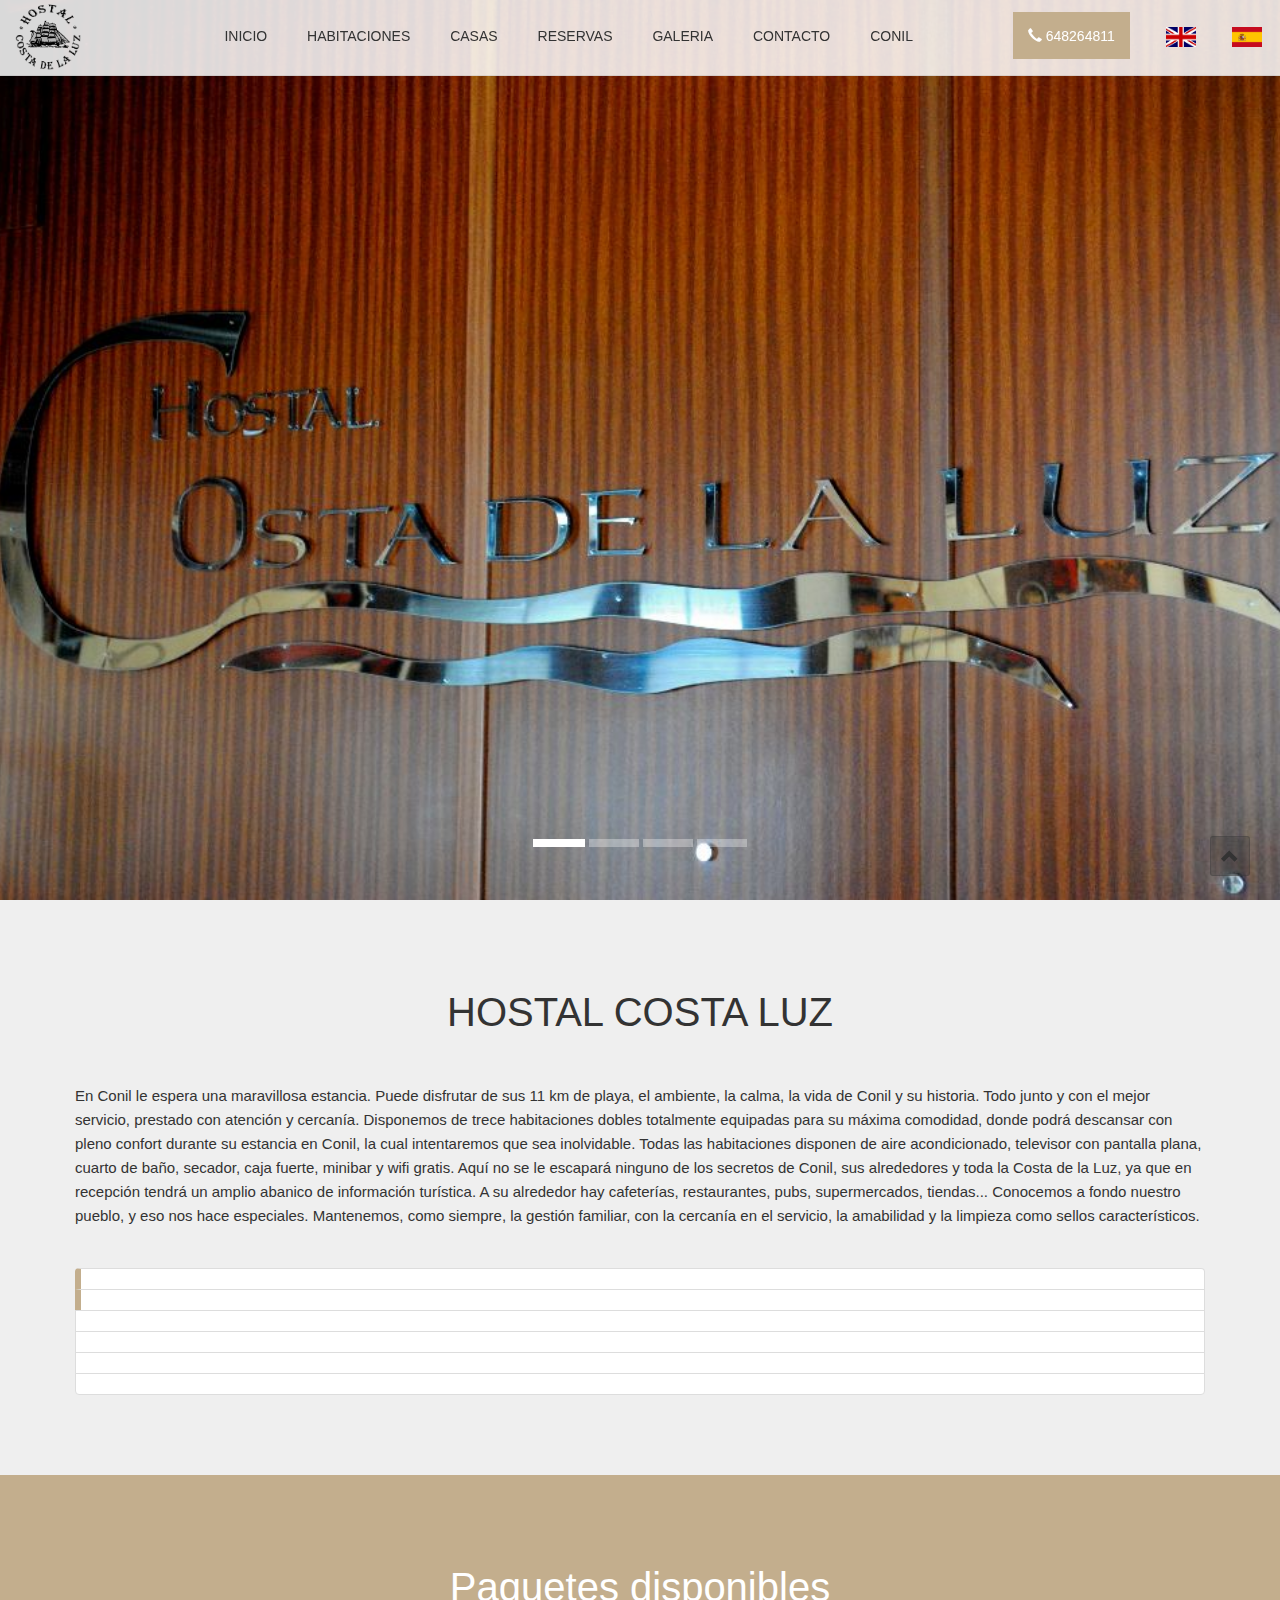
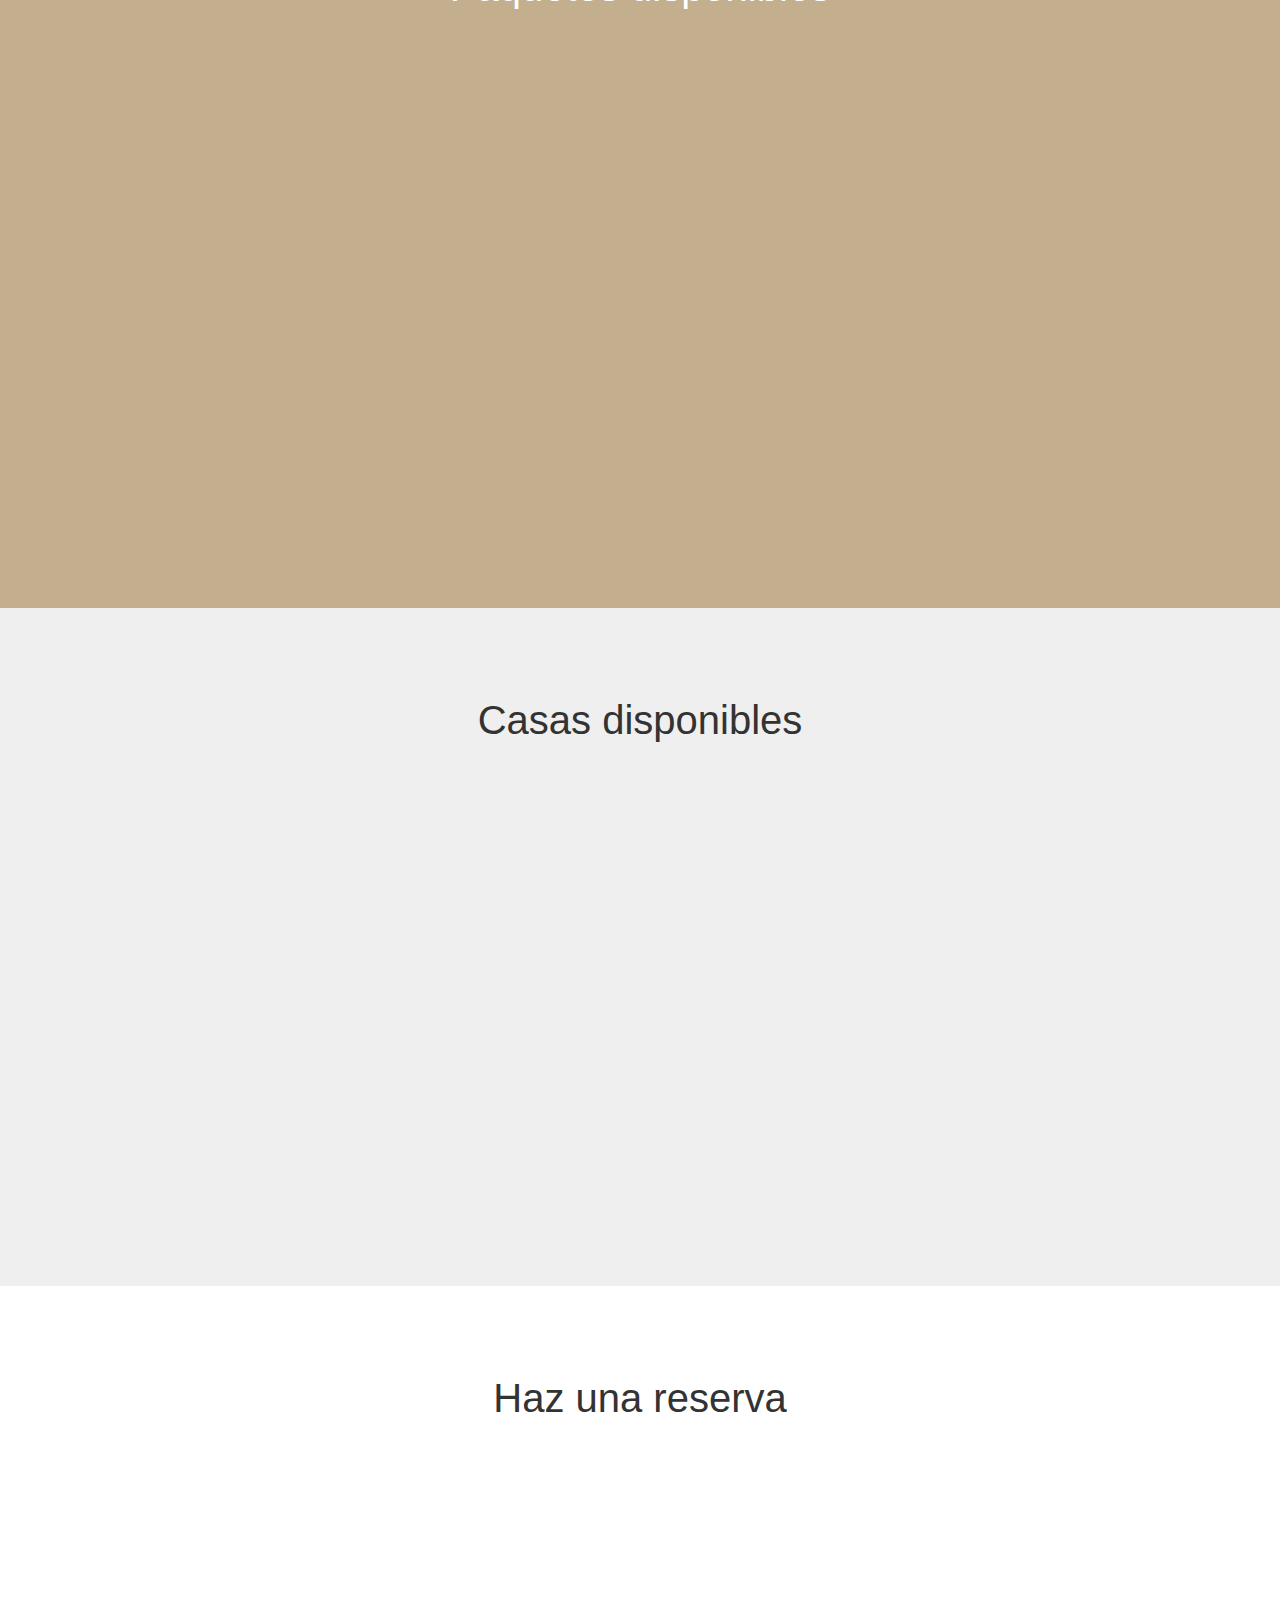
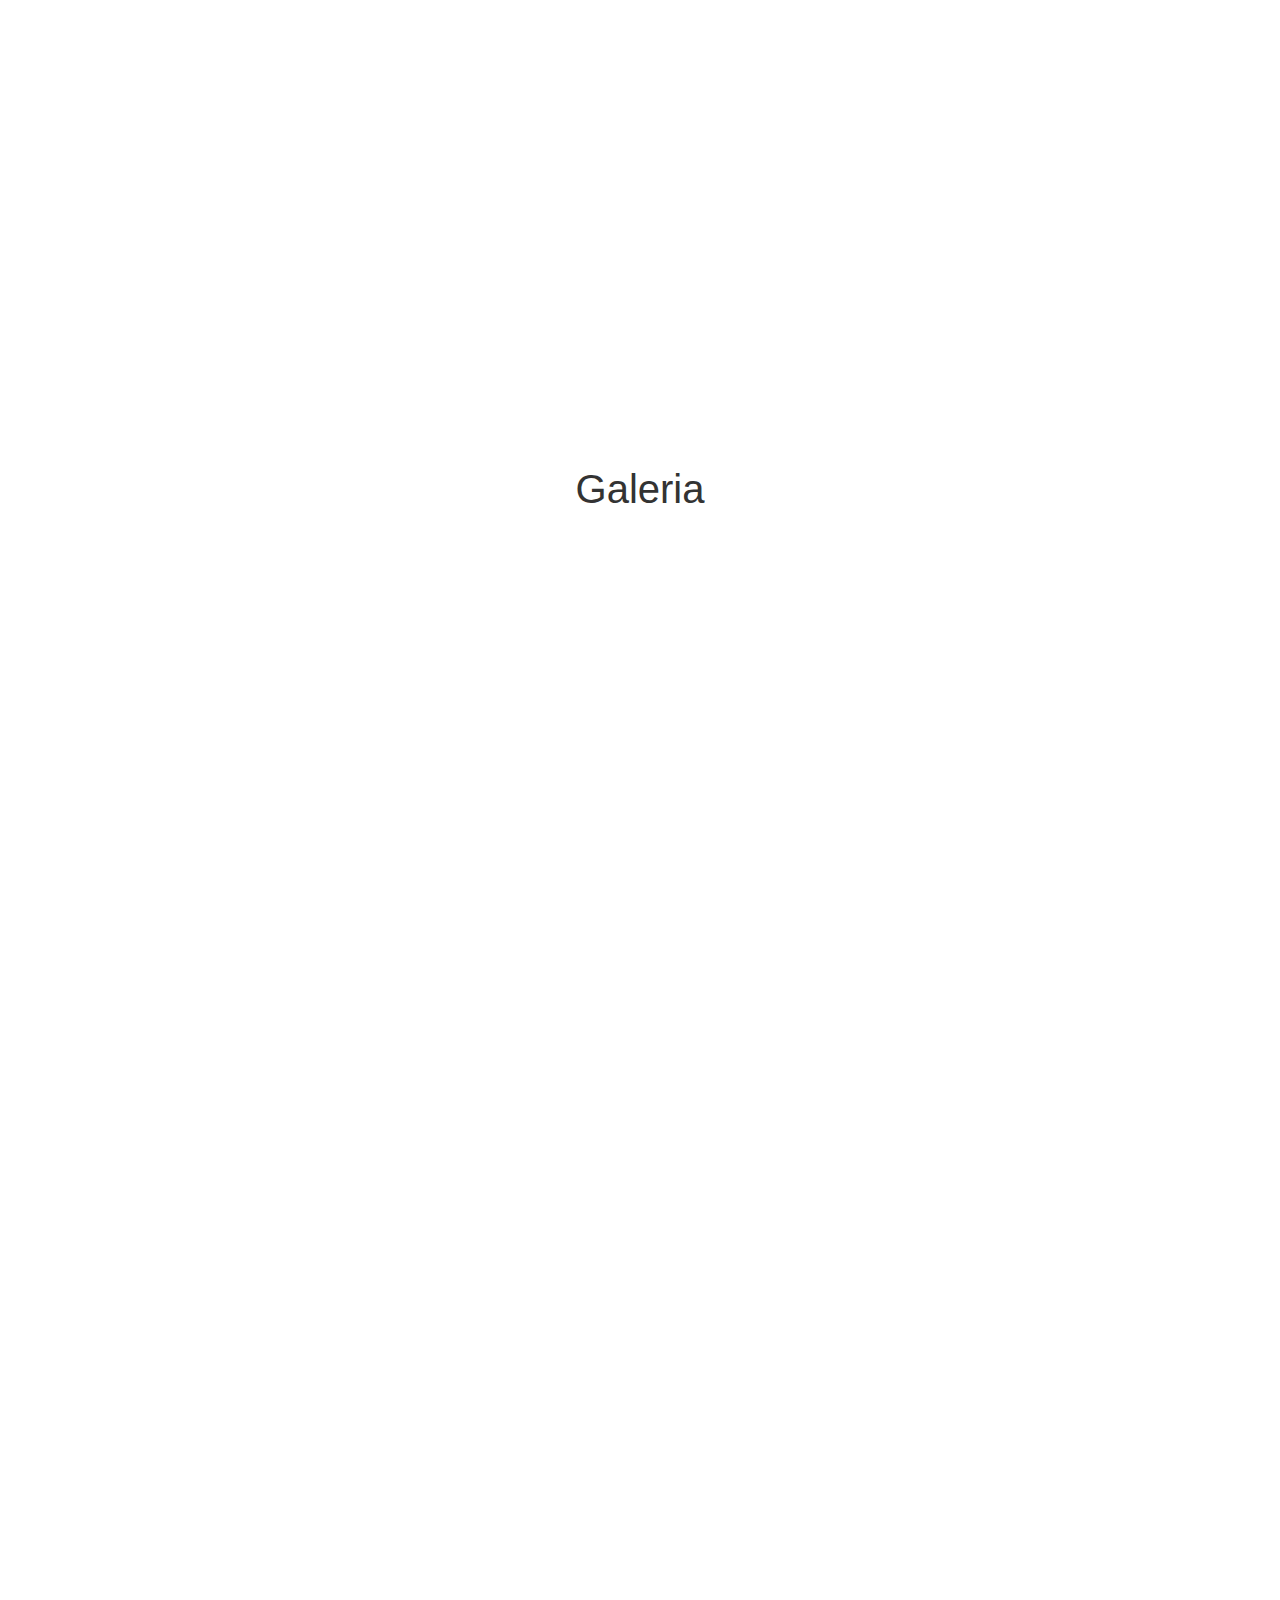
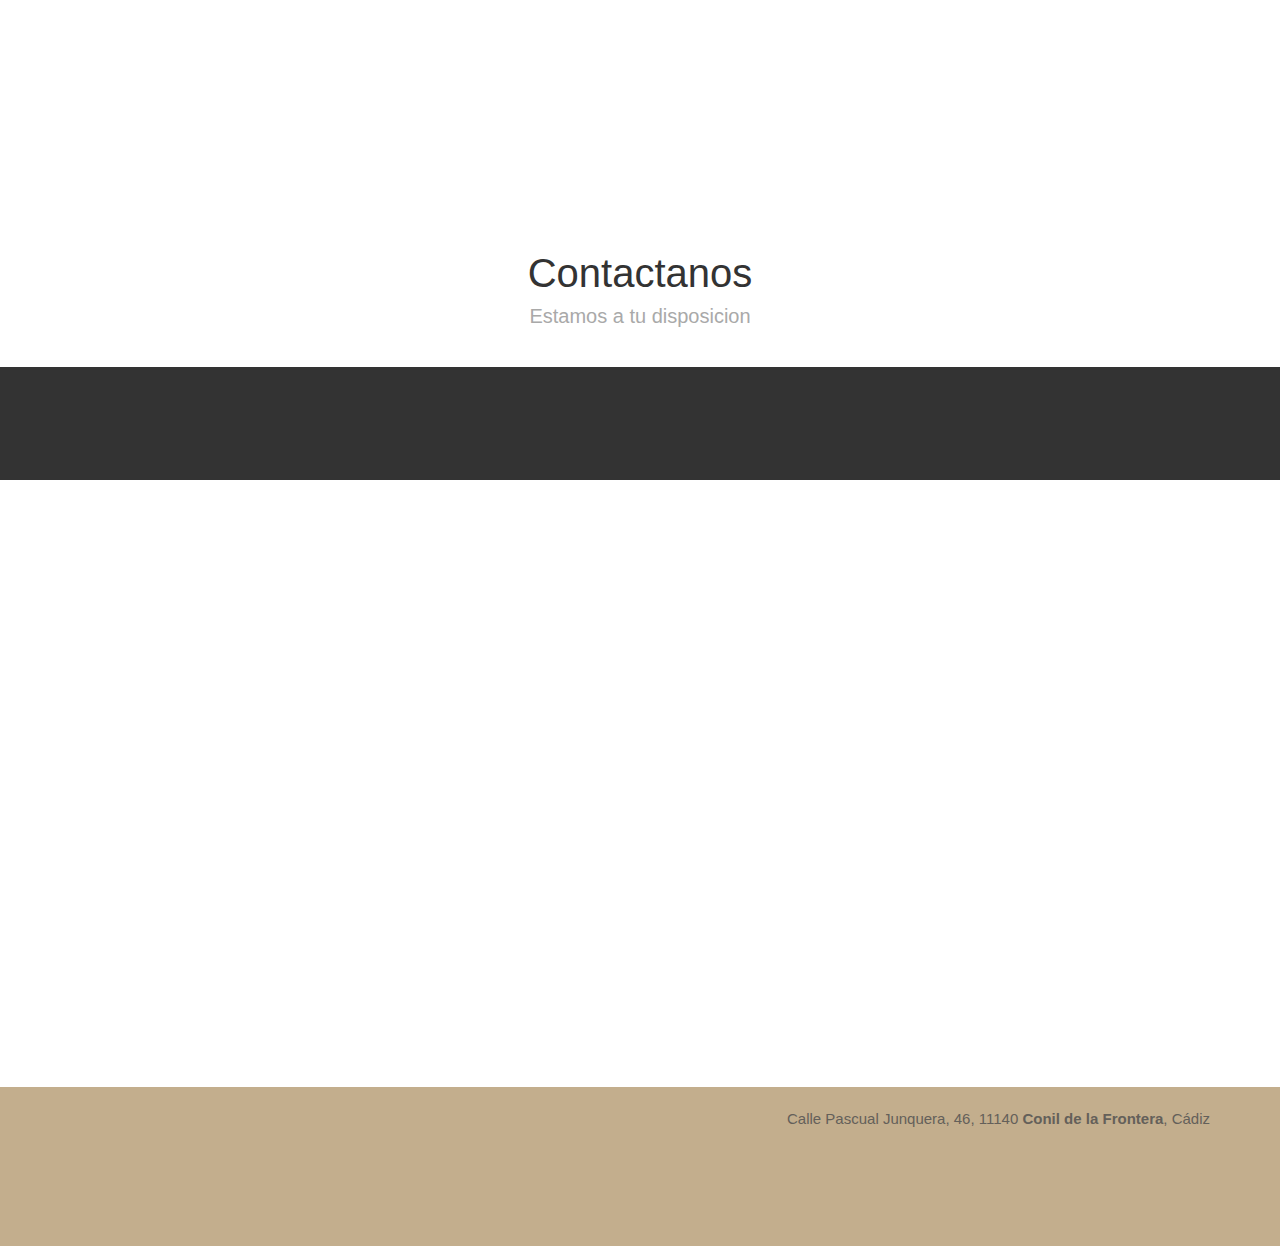
==== index.html @ dbd5adc0 "- Cambiar color principal por el solicitado. - Añadir Inicio al menú. - Cambiar posición descripción" ====
<!DOCTYPE html>
<html lang="en">
  <head>
    <meta charset="utf-8">
    <meta http-equiv="X-UA-Compatible" content="IE=edge">
    <meta name="viewport" content="width=device-width, initial-scale=1">
    <title>Hostal Costa Luz</title>

    <link rel="stylesheet" href="css/bootstrap.min.css"><!-- Bootstrap -->
	<link rel="stylesheet" href="css/slider.css"><!-- Include slider stylesheet -->
	<link rel="stylesheet" href="css/menu.css"><!-- Include menu stylesheet -->
	<link rel="stylesheet" href="css/lightbox.css" /><!-- Lightbox -->
	<link rel="stylesheet" href="css/dtpicker.css" /><!-- Datepicker -->
    <link rel="stylesheet" href="css/ui-spinner.css" /><!-- Spinner -->
	<link rel="stylesheet" href="css/animate.css"><!-- Aimation WOW -->
	<link rel="stylesheet" href="css/custom.css"><!-- Include Custom stylesheet -->
	<link rel="stylesheet" href="css/color.css"><!-- Include Color Basic stylesheet -->
	<link rel="stylesheet" href="css/media-query.css"><!-- Include Media querys stylesheet -->

  </head>
  <body ondragstart="return false;">
	<nav id="menu-nav" class="menu-nav">
    <a href="index.html"><img class="logo-size logo-line" src="images/logo_menu.png" /></a>
		 <ul style="padding: 0 0 0 100px;">
		 	 	<li><a data-i18n="home" href="index.html">Inicio</a></li>
		    <li><a data-i18n="package-menu" data-link="#package" href="#">Habitaciones</a></li>
		    <li><a data-i18n="houses-menu" data-link="#houses" href="#">Casas</a></li>
		    <li><a data-i18n="reservation-menu" data-link="#reservation" href="#">Reservas</a></li>
		    <li><a data-i18n="gallery-menu" data-link="#gallery" href="#">Galeria</a></li>
		    <li><a data-i18n="contact-menu" data-link="#contact" href="#">Contacto</a></li>
		    <li><a data-link="#conil" href="#">Conil</a></li>
		    <li class="li-phone" style="left: 80px"><h5 style="align-content: right;"><span class="icon glyphicon glyphicon-earphone"></span> 648264811</h5></li>
        <li class="language-line switch-locale"><a href="#" data-locale="es"><img class="language" src="images/spain.png"/></a></li>
        <li class="language-line switch-locale"><a href="#" data-locale="en"><img class="language" src="images/union-jack.jpg"/></a></li>
				<li><a href="#" class="top-button show"><span class="icon-top glyphicon glyphicon-chevron-up"></span></a></li>

		</ul>
	</nav>
	<div class="slider" id="top">
		<div class="slide" id="img1"><img style='height:100%;width:100%' src="images/hostalcostaluz/XXXX (20).jpeg"/>
			<div class="slidecontent">
			</div>
		</div> <!-- /.slide -->
		<div class="slide" id="img2"><img style='height:100%;width:100%' src="images/hostalcostaluz/XXXX3.jpeg"/>
			<div class="slidecontent">
			</div>
		</div> <!-- /.slide -->
		<div class="slide" id="img3"><img style='height:100%;width:100%' src="images/hostalcostaluz/XXXX (6).jpeg"/>
			<div class="slidecontent">
			</div>
		</div> <!-- /.slide -->
		<div class="slide" id="img4"><img style='height:100%;width:100%' src="images/hostalcostaluz/XXXX (49).jpeg"/>
			<div class="slidecontent">	
			</div>
		</div> <!-- /.slide -->
	</div> <!-- /.slider -->

	<section id="description" class="section-grey">
		<div class="container"> 
			<div class="row">
				<div class="col-sm-12 col-md-12">
					<h2 class="section-title">HOSTAL COSTA LUZ</h2>
				</div>
			</div>
			<div class="row">
				<div class="col-sm-12 col-md-12">
					<div data-i18n="hostal-description" class="description">

						En Conil le espera una maravillosa estancia. Puede disfrutar de sus 11 km de playa, el ambiente, la calma, la vida de Conil y su historia. Todo junto y con el mejor servicio, prestado con atención y cercanía. Disponemos de trece habitaciones dobles totalmente equipadas para su máxima comodidad, donde podrá descansar con pleno confort durante su estancia en Conil, la cual intentaremos que sea inolvidable. Todas las habitaciones disponen de aire acondicionado, televisor con pantalla plana, cuarto de baño, secador, caja fuerte, minibar y wifi gratis. Aquí no se le escapará ninguno de los secretos de Conil, sus alrededores y toda la Costa de la Luz, ya que en recepción tendrá un amplio abanico de información turística. A su alrededor hay cafeterías, restaurantes, pubs, supermercados, tiendas... Conocemos a fondo nuestro pueblo, y eso nos hace especiales. Mantenemos, como siempre, la gestión familiar, con la cercanía en el servicio, la amabilidad y la limpieza como sellos característicos.

					</div>
				</div>
				<div class="col-sm-12 col-md-12">
					<div class="description">
						<ul>
							<li class="list-group-item bl-primary"><span data-i18n="[html]rules1"></span></li>
							<li class="list-group-item bl-primary"><span data-i18n="[html]rules4"></span></li>
							<li class="list-group-item"><span data-i18n="rules2"></span></li>
							<li class="list-group-item"><span data-i18n="rules3"></span></li>
							<li class="list-group-item"><span data-i18n="rules5"></span></li>
							<li class="list-group-item"><span data-i18n="rules6"></span></li>
						</ul>
					</div>
				</div>

			</div>
		</div>
	</section>


			<!--h2 class="section-title">HOSTAL COSTA LUZ</h2-->
		<!--div data-i18n="hostal-description" class="description">

En Conil le espera una maravillosa estancia. Puede disfrutar de sus 11 km de playa, el ambiente, la calma, la vida de Conil y su historia. Todo junto y con el mejor servicio, prestado con atención y cercanía. Disponemos de trece habitaciones dobles totalmente equipadas para su máxima comodidad, donde podrá descansar con pleno confort durante su estancia en Conil, la cual intentaremos que sea inolvidable. Todas las habitaciones disponen de aire acondicionado, televisor con pantalla plana, cuarto de baño, secador, caja fuerte, minibar y wifi gratis. Aquí no se le escapará ninguno de los secretos de Conil, sus alrededores y toda la Costa de la Luz, ya que en recepción tendrá un amplio abanico de información turística. A su alrededor hay cafeterías, restaurantes, pubs, supermercados, tiendas... Conocemos a fondo nuestro pueblo, y eso nos hace especiales. Mantenemos, como siempre, la gestión familiar, con la cercanía en el servicio, la amabilidad y la limpieza como sellos característicos.

		</div-->
		<!--div  style="padding-bottom:50px;" class="col-md-12">
			<h3 style="font-size:30px; padding-top:50px;" class="section-sub-title" data-i18n="rules">Mas información</h3>
			<div style="padding-right:0px;"class="col-md-6">
					<ul>
						<li class="list-group-item"><span data-i18n="[html]rules1"></span></li>
						<li class="list-group-item"><span data-i18n="rules2"></span></li>
						<li class="list-group-item"><span data-i18n="rules3"></span></li>
					</ul>
			</div>
			<div style="padding-left:0px;" class="col-md-6">
					<ul>
						<li class="list-group-item"><span data-i18n="[html]rules4"></span></li>
						<li class="list-group-item"><span data-i18n="rules5"></span></li>
						<li class="list-group-item"><span data-i18n="rules6"></span></li>
					</ul>
			</div>
		</div-->
	<section id="package" class="section-primary">
		<div class="container"> 
			<h2 class="section-title" data-i18n="package-title">Paquetes disponibles</h2>
		</div>
		<div class="container">
			<div class="row">
			  <div class="col-md-3">
				  <div class="box wow fadeInDown" data-wow-duration="1s" data-wow-delay="0.3s">
					<span class="title">
					<div class="economicslider">	
						<div class="economicslide" id="economic1"><img style='height:184px;width:100%' src="images/hostalcostaluz/Economica/XXXX (13).jpeg" /></div>
						<div class="economicslide" id="economic2"><img class="slide" style='height:184px;width:100%' src="images/hostalcostaluz/Economica/XXXX (44).jpeg" alt="img sample" /></div>
						<div class="economicslide" id="economic4"><img class="slide" style='height:184px;width:100%' src="images/hostalcostaluz/Economica/XXXX (16).jpeg" alt="img sample" /></div>
						<div class="economicslide" id="economic4"><img class="slide" style='height:184px;width:100%' src="images/hostalcostaluz/Economica/XXXX (19).jpeg" alt="img sample" /></div>

						<a class="prev" onclick="plusSlides(-1)">&#10094;</a>
  						<a class="next" onclick="plusSlides(1)">&#10095;</a>
					</div>
					<span data-i18n="economic">Economica</span></span>
					<span class="text" data-i18n="economic-description">Habitaciones interiores con cama matrimonio o dos camas en planta baja, con vistas a un patio sevillano</span>
					<a target="_blank" href="https://conilhospeda.com/hostal-costa-de-la-luz/" class="btn btn-reverse btn-ofertas"><span class="glyphicon glyphicon-ok"></span><span class="hidden-xs" data-i18n="offer-button"></span></a>
				  </div>
			  </div>
			  <div class="col-md-3">
				  <div class="box wow fadeInDown" data-wow-duration="1s" data-wow-delay="0.4s">
					<span class="title">
					<div class="estandarslider">	
						<div class="estandarslide" id="economic1"><img style='height:184px;width:100%' src="images/hostalcostaluz/Estandar/XXXX (29).jpeg" alt="img sample" /></div>
						<div class="estandarslide" id="economic1"><img style='height:184px;width:100%' src="images/hostalcostaluz/Estandar/XXXX (24).jpeg" alt="img sample" /></div>
						<div class="estandarslide" id="economic1"><img style='height:184px;width:100%' src="images/hostalcostaluz/Estandar/XXXX (23).jpeg" alt="img sample" /></div>
						<div class="estandarslide" id="economic1"><img style='height:184px;width:100%' src="images/hostalcostaluz/Estandar/XXXX (30).jpeg" alt="img sample" /></div>

						<a class="prev" onclick="plusSlides2(-1)">&#10094;</a>
  						<a class="next" onclick="plusSlides2(1)">&#10095;</a>
					</div>
					<span data-i18n="estandar">Estandar</span></span>
					<span class="text" data-i18n="estandar-description">Habitaciones interiores con dos camas o cama de matrimonio, en primera y segunda planta</span>
					<a target="_blank" href="https://conilhospeda.com/hostal-costa-de-la-luz/" class="btn btn-reverse btn-ofertas"><span class="glyphicon glyphicon-ok"></span><span class="hidden-xs" data-i18n="offer-button"></span></a>
				  </div>
			  </div>
			  <div class="col-md-3">
				  <div class="box wow fadeInDown" data-wow-duration="1s" data-wow-delay="0.5s">
					<span class="title">
					<div class="exteriorslider">	
						<div class="exteriorslide" id="economic1"><img style='height:184px;width:100%' src="images/hostalcostaluz/Exterior/XXXX (47).jpeg" alt="img sample" /></div>
						<div class="exteriorslide" id="economic1"><img style='height:184px;width:100%' src="images/hostalcostaluz/Exterior/XXXX (46).jpeg" alt="img sample" /></div>
						<div class="exteriorslide" id="economic1"><img style='height:184px;width:100%' src="images/hostalcostaluz/Exterior/XXXX (45).jpeg" alt="img sample" /></div>

						<a class="prev" onclick="plusSlides3(-1)">&#10094;</a>
  						<a class="next" onclick="plusSlides3(1)">&#10095;</a>
					</div>
					<span data-i18n="exterior">Exterior</span></span>
					<span class="text" data-i18n="exterior-description">Habitaciones exteriores de dos camas o cama matrimonio, en primera o segunda planta</span>
					<a target="_blank" href="https://conilhospeda.com/hostal-costa-de-la-luz/" class="btn btn-reverse btn-ofertas"><span class="glyphicon glyphicon-ok"></span><span class="hidden-xs" data-i18n="offer-button"></span></a>
				  </div>
			  </div>
			  <div class="col-md-3">
				  <div class="box wow fadeInDown" data-wow-duration="1s" data-wow-delay="0.5s">
					<span class="title">
					<div class="familyslider">	
						<div class="familyslide" id="economic1"><img style='height:184px;width:100%' src="images/hostalcostaluz/Familiar/XXXX (37).jpeg" alt="img sample" /></div>
						<div class="familyslide" id="economic2"><img style='height:184px;width:100%' src="images/hostalcostaluz/Familiar/XXXX (38).jpeg" alt="img sample" /></div>
						<div class="familyslide" id="economic2"><img style='height:184px;width:100%' src="images/hostalcostaluz/Familiar/XXXX (32).jpeg" alt="img sample" /></div>
						<div class="familyslide" id="economic2"><img style='height:184px;width:100%' src="images/hostalcostaluz/Familiar/XXXX (39).jpeg" alt="img sample" /></div>

						<a class="prev" onclick="plusSlides4(-1)">&#10094;</a>
  						<a class="next" onclick="plusSlides4(1)">&#10095;</a>
					</div>
					<span data-i18n="family">Familiar</span></span>
					<span class="text" data-i18n="family-description">Habitación para 4 personas</span>
					<a target="_blank" href="https://conilhospeda.com/hostal-costa-de-la-luz/" class="btn btn-reverse btn-ofertas"><span class="glyphicon glyphicon-ok"></span><span class="hidden-xs" data-i18n="offer-button"></span></a>
				  </div>
			  </div>
			</div>
		</div>
	</section>

	<section id="houses" class="section-grey">
		<div class="container"> 
			<h2 class="section-title" data-i18n="houses-title">Casas disponibles</h2>
		</div>
		<div class="container">
			<div class="row">
			  <div class="col-md-4">
				  <div class="box wow fadeInDown" data-wow-duration="1s" data-wow-delay="0.3s">
					<span class="title">
					<img style='height:184px;width:100%' src="images/SERGIO Y LAURA/CASA SERGIO Y LAURA (14).jpg" alt="img sample" />
					<span data-i18n="sergiolaura-menu"> Casa Sergio y Laura</span></span>
					<span class="text" data-i18n="sergioylaura">Habitaciones interiores con cama matrimonio o dos camas en planta baja, con vistas a un patio sevillano</span>
					<button type="button" onclick = 'window.location.href="casasergiolaura.html"' class="btn btn-reverse"><span class="glyphicon glyphicon-ok"></span><span class="hidden-xs" data-i18n="info-button"></span></button>
				  </div>
			  </div>
			  <div class="col-md-4">
				  <div class="box wow fadeInDown" data-wow-duration="1s" data-wow-delay="0.4s">
					<span class="title"><img style='height:184px;width:100%' src="images/VIRGINIA/casa rural (23).jpg" alt="img sample" /><span data-i18n="virginia-menu">Casa Virginia</span></span>
					<span class="text" data-i18n="virginia">Habitaciones interiores con dos camas o cama de matrimonio, en primera y segunda planta</span>
					<button type="button" onclick = "window.location.href='casavirginia.html'" class="btn btn-reverse"><span class="glyphicon glyphicon-ok"></span><span class="hidden-xs" data-i18n="info-button"></span></button>
				  </div>
			  </div>
			  <div class="col-md-4">
				  <div class="box wow fadeInDown" data-wow-duration="1s" data-wow-delay="0.5s">
					<span class="title"><img style='height:184px;width:100%' src="images/MARINA DOR/580_592ec39b7f46885c43e42ca2926a95cd_s[1].jpg" alt="img sample" /><span data-i18n="marina-menu">Marina d'Or</span></span>
					<span class="text" data-i18n="marinador">Habitaciones exteriores de dos camas o cama matrimonio, en primera o segunda planta</span>
					<button type="button" onclick = "window.location.href='marinador.html'" class="btn btn-reverse"><span class="glyphicon glyphicon-ok"></span><span class="hidden-xs" data-i18n="info-button"></span></button>
				  </div>
			  </div>
			</div>
		</div>
	</section>
	
	<section id="reservation">

		<div class="container">
			<h2 class="section-title mb-50" data-i18n="reserve-title">Haz una reserva</h2>
			<!--h3 class="section-sub-title" data-i18n="reserve-subtitle"></h3-->
		</div>

			<iframe id="iframe1" class="iframe-reserva" src="https://conilhospeda.com/embed/hostal-costa-de-la-luz/" width="100%" height="500px" border=0></iframe>

	</section>

	<section id="gallery" class="gallery-block">
		<div class="container">
			<h2 class="section-title mb-50" data-i18n="gallery-title">Galeria</h2>
		</div>
		<div class="row">
			<!-- first-columnn  -->
			<div class="col-lg-6 col-md-12">
			  <div class="row">
				<a href="images/hostalcostaluz/XXXX (1).jpeg" data-lightbox="gallery" data-title="Hostal Costa de la Luz" class="image-gallery wow fadeInDown" data-wow-duration="1s" data-wow-delay="0.1s">
				  <img style='height:900px;width:100%' src="images/hostalcostaluz/XXXX (1).jpeg" class="img-responsive"/>
				  <span class="cover"><span class="icon-view">+</span></span>
				  <span class="border-cover"></span>
				</a>
			  </div>
			</div>
			<!-- end-first-columnn  -->
			<!-- second-columnn  -->
			<div class="col-lg-6 col-md-12">
				<!-- first-row  -->
				<div class="row">
				  <div class="col-sm-4 col-md-4">
					<a href="images/hostalcostaluz/XXXX (2).jpeg" data-lightbox="gallery" data-title="Hostal Costa de la Luz" class="image-gallery wow fadeInDown" data-wow-duration="1s" data-wow-delay="0.2s">
					  <img style='height:450px;width:100%' src="images/hostalcostaluz/XXXX (2).jpeg" class="img-responsive" alt="img Sample" />
					  <span class="cover"><span class="icon-view">+</span></span>
					  <span class="border-cover"></span>
					</a>
				  </div>
				  <div class="col-sm-4 col-md-4">
					<a href="images/hostalcostaluz/XXXX.jpeg" data-lightbox="gallery" data-title="Hostal Costa de la Luz" class="image-gallery wow fadeInDown" data-wow-duration="1s" data-wow-delay="0.3s">
					  <img style='height:450px;width:100%' src="images/hostalcostaluz/XXXX.jpeg" class="img-responsive" alt="img Sample" />
					  <span class="cover"><span class="icon-view">+</span></span>
					  <span class="border-cover"></span>
					</a>
				  </div>
				  <div class="col-sm-4 col-md-4">
					<a href="images/hostalcostaluz/Familiar/XXXX (39).jpeg" data-lightbox="gallery" data-title="Hostal Costa de la Luz" class="image-gallery wow fadeInDown" data-wow-duration="1s" data-wow-delay="0.4s">
					  <img style='height:450px;width:100%' src="images/hostalcostaluz/Familiar/XXXX (39).jpeg" class="img-responsive" alt="img Sample" />
					  <span class="cover"><span class="icon-view">+</span></span>
					  <span class="border-cover"></span>
					</a>
				  </div>
				</div>
				<!-- end-first-row  -->
				<!-- second-row  -->
				<div class="row">
				  <div class="col-xs-12 col-sm-4 col-md-4">
					<a href="images/hostalcostaluz/XXXX (4).jpeg" data-lightbox="gallery" data-title="Hostal Costa de la Luz" class="image-gallery wow fadeInDown" data-wow-duration="1s" data-wow-delay="0.5s">
					  <img style='height:450px;width:100%' src="images/hostalcostaluz/XXXX (4).jpeg" class="img-responsive" alt="img Sample" />
					  <span class="cover"><span class="icon-view">+</span></span>
					  <span class="border-cover"></span>
					</a>
				  </div>
				  <div class="col-xs-12 col-sm-4 col-md-4">
					<a href="images/hostalcostaluz/DSC_0186A.jpg" data-lightbox="gallery" data-title="Hostal Costa de la Luz" class="image-gallery wow fadeInDown" data-wow-duration="1s" data-wow-delay="0.6s">
					  <img style='height:450px;width:100%' src="images/hostalcostaluz/DSC_0186A.jpg" class="img-responsive" alt="img Sample" />
					  <span class="cover"><span class="icon-view">+</span></span>
					  <span class="border-cover"></span>
					</a>
				  </div>
				  <div class="col-xs-12 col-sm-4 col-md-4">
					<a href="images/hostalcostaluz/DSC_0185A.jpg" data-lightbox="gallery" data-title="Hostal Costa de la Luz" class="image-gallery wow fadeInDown" data-wow-duration="1s" data-wow-delay="0.7s">
					  <img style='height:450px;width:100%' src="images/hostalcostaluz/DSC_0185A.jpg" class="img-responsive" alt="img Sample" />
					  <span class="cover"><span class="icon-view">+</span></span>
					  <span class="border-cover"></span>
					</a>
				  </div>
				</div>
			</div>
		</div>
		<div class="row hidden-xs hidden-sm">
		  <div class="col-sm-6 col-md-12 col-lg-12">
			<div class="row">
			  <div class="col-md-3">
				<a href="images/hostalcostaluz/DSC_0424a.jpg" data-lightbox="gallery" data-title="Hostal Costa de la Luz" class="image-gallery wow fadeInDown" data-wow-duration="1s" data-wow-delay="0.8s">
				  <img style='height:100%;width:100%' src="images/hostalcostaluz/DSC_0424a.jpg" class="img-responsive" alt="img Sample" />
				  <span class="cover"><span class="icon-view">+</span></span>
				  <span class="border-cover"></span>
				</a>
			  </div>
			  <div class="col-md-3">
				<a href="images/hostalcostaluz/Exterior/XXXX (12).jpeg" data-lightbox="gallery" data-title="Hostal Costa de la Luz" class="image-gallery wow fadeInDown" data-wow-duration="1s" data-wow-delay="0.9s">
				  <img style='height:100%;width:100%' src="images/hostalcostaluz/Exterior/XXXX (12).jpeg" class="img-responsive" alt="img Sample" />
				  <span class="cover"><span class="icon-view">+</span></span>
				  <span class="border-cover"></span>
				</a>
			  </div>
			  <div class="col-md-3">
				<a href="images/hostalcostaluz/AAA.jpeg" data-lightbox="gallery" data-title="Hostal Costa de la Luz" class="image-gallery wow fadeInDown" data-wow-duration="1s" data-wow-delay="1s">
				  <img style='height:100%;width:100%' src="images/hostalcostaluz/AAA.jpeg" class="img-responsive" alt="img Sample" />
				  <span class="cover"><span class="icon-view">+</span></span>
				  <span class="border-cover"></span>
				</a>
			  </div>
			  <div class="col-md-3">
				<a href="images/hostalcostaluz/XXXX (6).jpeg" data-lightbox="gallery" data-title="Hostal Costa de la Luz" class="image-gallery wow fadeInDown" data-wow-duration="1s" data-wow-delay="1s">
				  <img style='height:100%;width:100%' src="images/hostalcostaluz/XXXX (6).jpeg" class="img-responsive" alt="img Sample" />
				  <span class="cover"><span class="icon-view">+</span></span>
				  <span class="border-cover"></span>
				</a>
			  </div>
			</div>
		  </div>
		</div>
	</section>
	<section id="contact">
		<div class="container-text">
			<h2 class="section-title" data-i18n="contact">Contactanos</h2>
			<h3 class="section-sub-title" data-i18n="contact-subtitle">Estamos a tu disposicion</h3>
		</div>
		<div class="block-container">
			<div class="box-header wow fadeInDown" data-wow-duration="1s" data-wow-delay="0.3s">
				<div class="container">
					<div class="row">
						<div class="col-md-12">
							<a class="icon-container">
								<span class="icon glyphicon glyphicon-earphone"></span>
								956 44 40 81
							</a>
							<a class="icon-container">
								<span class="icon glyphicon glyphicon-earphone"></span>
								648264811
							</a>
							<a class="icon-container">
								<span class="icon glyphicon glyphicon-send"></span>
								h.costadelaluz@telefonica.net
							</a>
							<a class="icon-container">
								<span class="icon glyphicon glyphicon-send"></span>
								info@hostalcostadelaluz.com
							</a>
						</div>
					</div>
				</div>
			</div>

			<!--<div class="form-container">
				<div class="container">
					<div class="row">
						<div class="col-md-10 col-md-offset-1">
							<form method="post" action="contacts.php" class="wow fadeInDown" data-wow-duration="1s" data-wow-delay="0.5s" data-toggle="validator">
								<div class="row">
									<div class="col-md-6">
										<input type="text" class="form-control" name="name" id="name" data-i18n="[placeholder]input-name" required>
									</div>
									<div class="col-md-6">
										<input type="text" class="form-control" name="lastname" id="lastname" data-i18n="[placeholder]input-lastname" required>
									</div>
									<div class="col-md-6">
										<input type="email" class="form-control" name="email" id="email" data-i18n="[placeholder]input-email" required>
									</div>
									<div class="col-md-6">
										<input type="tel" class="form-control" name="phone" id="phone" data-i18n="[placeholder]input-phone"" required>
									</div>
									<div class="col-md-12">
										<textarea class="form-control" name="message" id="message" rows="3" data-i18n="[placeholder]input-message" required></textarea>
										<button type="submit" class="btn btn-default btn-lg" data-i18n="message-button">Send Message</button>
									</div>
								</div>
							</form>
						</div>
					</div>
				</div>
			</div>-->
		</div>
		<div class="maps-container wow fadeInDown" data-wow-duration="1s" data-wow-delay="0.4s" id="map-canvas">
			<iframe src="https://www.google.com/maps/embed/v1/place?key=AIzaSyCqn1seDEQfKMNefp-PZXd7cHv0b2NkNzo&q=Hostal+Costa+de+la+Luz+Calle+Pascual+Junquera,Conil+de+la+Frontera+Cádiz" width="100%" height="600" frameborder="0" style="border:0" allowfullscreen></iframe>
		</div>
	</section>
	<footer id="footer-page">
		<div class="container">
			<div class="row">
				<div class="col-md-6 col-sm-6 col-xs-6 wow fadeInDown" data-wow-duration="1s" data-wow-delay="0.3s">
					<!--span class="title" data-i18n="social-media">Siguenos</span-->
					<ul class="social-icons">
						<li><a class="facebook-icon" href="https://www.facebook.com/Hostal-Costa-de-la-Luz-578508125585732/"><span>facebook</span></a></li>
					</ul>
				</div>
				<div align="right" class="col-md-6 color-footer">
					Calle Pascual Junquera, 46, 11140 <strong>Conil de la Frontera</strong>, Cádiz
				</div>
			</div>
		</div>
		<div class="credits wow fadeInDown" data-wow-duration="1s" data-wow-delay="0.4s">
			<b>Hostal Costa Luz</b> &copy; 2019 | Todos los Derechos Reservados
		</div>
	</footer>

	<!-- jQuery (necessary for Bootstrap's JavaScript plugins) -->
	<script src="script/jquery.min.js"></script>
	<script src="script/jquery-migrate-1.2.1.min.js"></script>
	<script src="script/jquery-ui.min.js"></script>

	<script src="script/bootstrap.min.js"></script><!-- Include all compiled plugins (below), or include individual files as needed -->
	<script src="script/jquery.menu.min.js"></script><!-- Include the menu scripts -->
	<script src="script/jquery.dtpicker.min.js"></script><!-- Datepicker -->
	<script src="script/lightbox.min.js"></script><!-- Lightbox -->
    <script src="script/jquery.grid-a-licious.min.js"></script><!-- Block list -->
	<script src="script/wow.min.js"></script><!-- Animate script -->
	<script src="script/jquery.simpleslider.package.min.js"></script><!-- Include the slider scripts -->
	<script src="script/backstretch.min.js"></script><!-- Include the slider scripts -->
	<script src="script/jquery.scrollTopAll.min.js"></script><!-- ScrolloTop -->
	<!--<script src="https://maps.googleapis.com/maps/api/js?key=AIzaSyCqn1seDEQfKMNefp-PZXd7cHv0b2NkNzo&maptype=roadmap&sensor=false"></script>Google Maps-->
	<script src="script/gmaps.min.js"></script><!-- Google Maps-->
	<script src="script/custom.js"></script><!-- Include Custom scripts -->

	    <!-- Translations -->
    <script src="https://cdnjs.cloudflare.com/ajax/libs/cldrjs/0.5.0/cldr.js"></script>
    <script src="https://cdnjs.cloudflare.com/ajax/libs/jquery.i18n/1.0.5/jquery.i18n.js"></script>
    <script src="https://cdnjs.cloudflare.com/ajax/libs/jquery.i18n/1.0.5/jquery.i18n.messagestore.js"></script>
    <script src="https://cdnjs.cloudflare.com/ajax/libs/jquery.i18n/1.0.5/jquery.i18n.fallbacks.js"></script>
    <script src="https://cdnjs.cloudflare.com/ajax/libs/jquery.i18n/1.0.5/jquery.i18n.language.js"></script>
    <script src="https://cdnjs.cloudflare.com/ajax/libs/jquery.i18n/1.0.5/jquery.i18n.parser.min.js"></script>
    <script src="https://cdnjs.cloudflare.com/ajax/libs/jquery.i18n/1.0.5/jquery.i18n.emitter.js"></script>

	<!-- Accordion -->
	<script>
		$(function() {
			$("#accordion").accordion({
				heightStyle: "content"
			});
		});
	</script>

	<!-- Translation -->
    <script>
      $.i18n.debug = true;
      $.i18n( {
        locale: 'es' // Locale is Hebrew
      } );
      
      $.i18n().load({
        en: 'i18n/en.js',
        es: 'i18n/es.js'
      } ).done(function() {
        $.i18n().locale = 'es';
        $('html').i18n();

        $('.switch-locale').on('click', 'a', function(e) {
          e.preventDefault();
          $.i18n().locale = $(this).data('locale');
          $('html').i18n();
        });
      });
    </script>
	<script type="text/javascript">

		var slideIndex = 1;
		showSlides(slideIndex);
		showSlides2(slideIndex);
		showSlides3(slideIndex);
		showSlides4(slideIndex);

		// Next/previous controls
		function plusSlides(n) {
		  showSlides(slideIndex += n);
		}
		function plusSlides2(n) {
		  showSlides2(slideIndex += n);
		}
		function plusSlides3(n) {
		  showSlides3(slideIndex += n);
		}
		function plusSlides4(n) {
		  showSlides4(slideIndex += n);
		}

		// Thumbnail image controls
		function currentSlide(n) {
		  showSlides(slideIndex = n);
		}
		function currentSlide2(n) {
		  showSlides2(slideIndex = n);
		}
		function currentSlide3(n) {
		  showSlides3(slideIndex = n);
		}
		function currentSlide4(n) {
		  showSlides4(slideIndex = n);
		}

		function showSlides(n) {
		  var i;
		  var slides = document.getElementsByClassName("economicslide");
		  if (n > slides.length) {slideIndex = 1}
		  if (n < 1) {slideIndex = slides.length}
		  for (i = 0; i < slides.length; i++) {
		      slides[i].style.display = "none";
		  }
		  slides[slideIndex-1].style.display = "block";
		} 

		function showSlides2(n) {
		  var i;
		  var slides = document.getElementsByClassName("estandarslide");
		  if (n > slides.length) {slideIndex = 1}
		  if (n < 1) {slideIndex = slides.length}
		  for (i = 0; i < slides.length; i++) {
		      slides[i].style.display = "none";
		  }
		  slides[slideIndex-1].style.display = "block";
		}

		function showSlides3(n) {
		  var i;
		  var slides = document.getElementsByClassName("exteriorslide");
		  if (n > slides.length) {slideIndex = 1}
		  if (n < 1) {slideIndex = slides.length}
		  for (i = 0; i < slides.length; i++) {
		      slides[i].style.display = "none";
		  }
		  slides[slideIndex-1].style.display = "block";
		}

		function showSlides4(n) {
		  var i;
		  var slides = document.getElementsByClassName("familyslide");
		  if (n > slides.length) {slideIndex = 1}
		  if (n < 1) {slideIndex = slides.length}
		  for (i = 0; i < slides.length; i++) {
		      slides[i].style.display = "none";
		  }
		  slides[slideIndex-1].style.display = "block";
		}

	</script>
	</body>
</html>
---- css/slider.css ----
/*-------------------------------------------------------------------------------*/
/*                                                                               */
/*    1.1 COLORS / VARIABLES                                                     */
/*                                                                               */
/*-------------------------------------------------------------------------------*/
:root {
    --primary:      #f9d300;
    --dark:         rgba(0,0,0,0.8);
    --light:        #efefef;
}



/*-------------------------------------------------------------------------------*/
/*                                                                               */
/*   SLIDER STYLE                                                                */
/*                                                                               */
/*-------------------------------------------------------------------------------*/

html,body{
	margin: 0;
	padding: 0;
	height: 100%;
	width: 100%;
}

.slider {
	width: 100%;
	height: 100%;
	overflow: hidden;
	position: relative;
}

.slider .slide {
	width: 100%;
	height: 100%;
	top: 0;
	left: 0;
	float: left;
	position: absolute;
}
	.slider .slide > img {
		object-fit: cover;
	}

.slider .slide .slidecontent {
	position: absolute;
	top: 50%;
	width: 100%;
	margin-top: -150px;
	text-align: center;
}

.slider .slide .slidecontent h1 {
	letter-spacing: -0.03em;
	font-size: 80px;
	color: #FFF;
    text-shadow: 1px 1px 2px #333;
    filter: dropshadow(color=#333, offx=3, offy=3);
	text-transform: uppercase;
	font-weight: 700;
}

.slider .slide .slidecontent h1 small span {
	font-weight: 100;
	color: #333;
	text-transform: lowercase;
	padding: 0 20px 10px;
	-webkit-border-radius: 5px;
	-khtml-border-radius: 5px;
	-moz-border-radius: 5px;
	-o-border-radius: 5px;
	border-radius: 5px;
}

#slideposition {
	position: absolute;
	bottom: 60px;
	left: 10%;
	z-index: 1;
}

#slideposition ul {
	list-style-type: none;
	margin: 0;
	padding: 0;
}

#slideposition ul li.indicator {
    background: none;
	border: 1px solid #FFF;
    cursor: pointer;
    display: inline-block;
    height: 8px;
    margin: 0 2px;
    overflow: hidden;
    padding: 0;
    width: 50px;
}
#slideposition ul li.indicator:hover {
	background: var(--primary);
}

#slideposition ul li.indicator.active {
	background: white;
    height: 8px;
    width: 52px;
}

@media (max-width: 768px) {

	.slider {
		height: 700px;
	}

	.slider .slide .slidecontent h1 {
		font-size: 60px;
		line-height: 1;
	}

}

@media (max-width: 480px) {

	.slider {
		height: 500px;
	}

	.slider .slide .slidecontent h1 {
		font-size: 40px;
		line-height: 1;
	}

}

@media (max-width: 375px) {

	.slider .slide .slidecontent h1 {
		font-size: 40px;
		line-height: 1;
	}

}

.slider2 {
	width: 100%;
	height: 100%;
	overflow: hidden;
	position: relative;
}

.slider2 .slide {
	width: 100%;
	height: 100%;
	top: 0;
	left: 0;
	float: left;
	position: absolute;
}

.slider2 .slide .slidecontent {
	position: absolute;
	top: 50%;
	width: 100%;
	margin-top: -150px;
	text-align: center;
}

.slider2 .slide .slidecontent h1 {
	letter-spacing: -0.03em;
	font-size: 80px;
	color: #FFF;
    text-shadow: 1px 1px 2px #333;
    filter: dropshadow(color=#333, offx=3, offy=3);
	text-transform: uppercase;
	font-weight: 700;
}

.slider2 .slide .slidecontent h1 small span {
	font-weight: 100;
	color: #333;
	text-transform: lowercase;
	padding: 0 20px 10px;
	-webkit-border-radius: 5px;
	-khtml-border-radius: 5px;
	-moz-border-radius: 5px;
	-o-border-radius: 5px;
	border-radius: 5px;
}

#slideposition {
	position: absolute;
	bottom: 60px;
	left: 10%;
	z-index: 1;
}

#slideposition ul {
	list-style-type: none;
	margin: 0;
	padding: 0;
}

#slideposition ul li.indicator {
    border: none;
    background: rgba(255,255,255,0.33);
    cursor: pointer;
    display: inline-block;
    height: 8px;
    margin: 0 2px;
    overflow: hidden;
    padding: 0;
    width: 50px;
}

#slideposition ul li.indicator.active {
	background: white;
    height: 8px;
    width: 52px;
}

@media (max-width: 768px) {

	.slider2 {
		height: 700px;
	}

	.slider2 .slide .slidecontent h1 {
		font-size: 60px;
		line-height: 1;
	}

}

@media (max-width: 480px) {

	.slider2 {
		height: 500px;
	}

	.slider2 .slide .slidecontent h1 {
		font-size: 40px;
		line-height: 1;
	}

}

@media (max-width: 375px) {

	.slider2 .slide .slidecontent h1 {
		font-size: 40px;
		line-height: 1;
	}

}
---- css/menu.css ----
/*-------------------------------------------------------------------------------*/
/*                                                                               */
/*   RESPONSIVE MENU                                                            */
/*                                                                               */
/*-------------------------------------------------------------------------------*/

nav {
	background-color: rgba(255,255,255, .9);
	border-bottom: 1px solid #F1F1F1;
	text-align: center;
	position: absolute;
	top: 0;
	right: 0;
	left: 0;
	z-index: 1;
	font-size: 14px;
}

/* MENU STYLE */

.menu-nav > ul {
	padding: 0;
	margin: 0;
	margin-top: 10px;
}
.menu-nav > ul ul li {
	list-style: none;
}
.menu-nav > ul li.li-phone {
  padding: 5px 15px;
  background: var(--primary);
  color: #fff;
}
.menu-nav li a {
	display: block;
	padding: 15px 20px;
	text-decoration: none;
	text-transform: uppercase;
	color: #333;
	outline: none;
	font-weight: 400;
}
.menu-nav > ul a:hover {
	background-color: #87C032;
}

.menu-nav > ul > li {
	display: inline-block;
	text-align: center;
	margin: 0 -2px;
	position: relative;
	z-index: 2;
}

.menu-nav > ul .submenu > a {
	padding: 15px 30px 15px 20px;
}

.menu-nav > ul .submenu > ul li a {
	border-bottom: 1px solid #F1F1F1;
}

.menu-nav > ul .submenu > a:after {
	position: absolute;
	content: "";
	display: block;
	right: 10px;
	top: 22px;
	width: 0;
	height: 0;
	z-index: 1;
	border-left: 4px solid transparent;
	border-top: 5px solid #333;
	border-right: 4px solid transparent;
}

.menu-nav > ul ul {
	display: none;
	background-color: rgba(255,255,255, .96);
	border-bottom: 1px solid #87C032;
	text-align: left;
	position: absolute;
	left: 0;
	padding: 0;
	margin: 0;
	min-width: 240px;
	border-top: 1px solid #87C032;
	z-index: 1;
	-webkit-box-shadow: 2px 3px 3px 0 rgba(0, 0, 0, .3);
	   -moz-box-shadow: 2px 3px 3px 0 rgba(0, 0, 0, .3);
			box-shadow: 2px 3px 3px 0 rgba(0, 0, 0, .3);
}

.menu-nav > ul .submenu-active {
	display: block;
}

.menu-nav > ul .menu-active,
.menu-nav > ul .submenu.menu-active {
	background-color: #87C032;
}

.menu-nav #menu-responsive {
	display: none;
}

.menu-nav.active > ul {
	display: block;
}

.menu-nav #menu-responsive .logo {
	height: 40px;
	position: absolute;
	left: 5px;
	top: 5px;
	z-index: 2;
}

.menu-nav #menu-responsive .button {
	width: 30px;
	height: 30px;
	position: absolute;
	right: 10px;
	top: 10px;
	z-index: 2;
	cursor: pointer;
}

.menu-nav #menu-responsive .button span {
	background-color: #444;
	display: block;
	margin: 3px 0;
	padding: 3px;
}

@media all and (max-width: 768px), 
	only screen and (-webkit-min-device-pixel-ratio: 2) and (max-width: 1024px), 
	only screen and (min--moz-device-pixel-ratio: 2) and (max-width: 1024px), 
	only screen and (-o-min-device-pixel-ratio: 2/1) and (max-width: 1024px), 
	only screen and (min-device-pixel-ratio: 2) and (max-width: 1024px), 
	only screen and (min-resolution: 192dpi) and (max-width: 1024px), 
	only screen and (min-resolution: 2dppx) and (max-width: 1024px) {

	nav {
		background-color: rgba(255,255,255, .95) !important;
		text-align: center;
		color: #FFF;
	}

	.menu-nav #menu-responsive {
		background-color: rgba(255,255,255, .9);
		border-bottom: 1px solid #F1F1F1;
		height: 50px;
		position: relative;
		display: none;
	}

	.menu-nav > ul {
		display: none;
	}

	.menu-nav #menu-responsive {
		display: block;
	}

	.menu-nav > ul > li {
		display: block;
		text-align: left;
		margin: 0;
		border-bottom: 1px solid #F1F1F1;
	}

	.menu-nav > ul ul {
		position: relative;
		border-top: 0;
		-webkit-box-shadow: 2px 3px 3px 0 rgba(0, 0, 0, .0);
		   -moz-box-shadow: 2px 3px 3px 0 rgba(0, 0, 0, .0);
				box-shadow: 2px 3px 3px 0 rgba(0, 0, 0, .0);
	}

	.menu-nav > ul ul li a {
		padding: 15px 30px 15px 50px;
		position: relative;
	}

	.menu-nav > ul ul li a:after {
		position: absolute;
		content: "";
		display: block;
		top: 18px;
		left: 33px;
		width: 0;
		height: 0;
		z-index: 1;
		border-left: 5px solid #333;
		border-top: 5px solid transparent;
		border-bottom: 5px solid transparent;
	}

	.menu-nav > ul .submenu > a:after {
		height: 100%;
		width: 50px;
		border: none;
		border-left: 1px solid #F1F1F1;
		position: absolute;
		top: 0;
		right: 0;
		content: '+';
		font-size: 30px;
		line-height: 44px;
		font-weight: 100;
		text-align: center;
	}

	.menu-nav > ul .submenu > a.menu-active:after {
		content: '-';
	}

}
---- css/dtpicker.css ----
/*-------------------------------------------------------------------------------*/
/*                                                                               */
/*    DATA PICKER STYLE                                                          */
/*                                                                               */
/*-------------------------------------------------------------------------------*/

.datepicker {
	background-color: #FFF;
	display: inline-block;
	font-weight: 300;
	border: 1px solid #EEE;
	font-family: Arial;
	font-size: 14px;
	padding: 5px;
	-webkit-border-radius: 1px;
	-khtml-border-radius: 1px;
	-moz-border-radius: 1px;
	-o-border-radius: 1px;
	border-radius: 1px;
	-webkit-box-shadow: 2px 3px 3px 0 rgba(0, 0, 0, 0.3);
	-moz-box-shadow: 2px 3px 3px 0 rgba(0, 0, 0, 0.3);
	box-shadow: 2px 3px 3px 0 rgba(0, 0, 0, 0.3);
}

.datepicker > .datepicker_header{
    background-color: #fff;
    border: 1px solid #f1f1f1;
    left: 0;
    padding: 8px;
    position: absolute;
    right: 0;
    text-align: center;
    top: 0;
	user-select: none;
    -moz-user-select: none;
	-webkit-user-select: none;
	-moz-user-select: none;
}

.datepicker > .datepicker_header > a {
	user-select: none;
	-webkit-user-select: none;
	-moz-user-select: none;
    color: #333;
    cursor: pointer;
	text-decoration: none;
    display: inline-block;
    font-size: 18px;
    line-height: 17px;
    padding: 1px 5px 3px;
	-webkit-border-radius: 50%;
	-khtml-border-radius: 50%;
	-moz-border-radius: 50%;
	-o-border-radius: 50%;
	border-radius: 50%;
}

.datepicker > .datepicker_header > a:hover {
	color: #333;
	background-color: #9ACB29;
}

.datepicker > .datepicker_header > a:active {
	color: #FFF;
	background-color: #9ACB29;
}

.datepicker > .datepicker_header > span {
	margin-left: 20px;
	margin-right: 20px;
	user-select: none;
	-webkit-user-select: none;
	-moz-user-select: none;
}

.datepicker > .datepicker_header > .icon-home {
	position: absolute;
	display: block;
	float: left;
	margin-top:	2px;
	margin-left: 5px;
	width: 11pt;
	height: 11pt;
	vertical-align: middle;
}

.datepicker > .datepicker_header > .icon-home > svg > g > path {
	fill: #3B7796;
}

.datepicker > .datepicker_header > a:hover > svg > g > path {
	fill: #303030;
}

.datepicker > .datepicker_inner_container {
    padding-top: 30px;
}

.datepicker > .datepicker_inner_container:after {
	content: ".";
	display: block;
	height: 0;
	clear: both;
	visibility: hidden;
}

.datepicker > .datepicker_inner_container > .datepicker_calendar {
	float: left;
	width: auto;
}

.datepicker > .datepicker_inner_container > .datepicker_calendar > table {
    padding: 10px;
}

.datepicker > .datepicker_inner_container > .datepicker_calendar > .datepicker_table > tbody > tr > th {
	color:	#646464;
	padding: 8px;
	font-size: small;
	font-weight: normal;
	text-align:center;
}

.datepicker > .datepicker_inner_container > .datepicker_calendar > .datepicker_table > tbody > tr > td {
	color:	#333;
	text-align:center;
	padding: 12px;
	user-select: none;
	-webkit-user-select: none;
	-moz-user-select: none;
	cursor: pointer;
}

.datepicker > .datepicker_inner_container > .datepicker_calendar > .datepicker_table > tbody > tr > td.day_another_month,
.datepicker > .datepicker_inner_container > .datepicker_calendar > .datepicker_table > tbody > tr > td.day_in_past,
.datepicker > .datepicker_inner_container > .datepicker_calendar > .datepicker_table > tbody > tr > td.day_in_unallowed,
.datepicker > .datepicker_inner_container > .datepicker_calendar > .datepicker_table > tbody > tr > td.out_of_range {
	cursor: default;
	color: #CCC;
}

.datepicker > .datepicker_inner_container > .datepicker_calendar > .datepicker_table > tbody > tr > td.active,
.datepicker > .datepicker_inner_container > .datepicker_calendar > .datepicker_table > tbody > tr > td.hover {
	-webkit-border-radius: 3px;
	-khtml-border-radius: 3px;
	-moz-border-radius: 3px;
	-o-border-radius: 3px;
	border-radius: 3px;
}
.datepicker > .datepicker_inner_container > .datepicker_calendar > .datepicker_table > tbody > tr > td.active {
	color: #FFF;
	background-color: #9ACB29;
}

.datepicker > .datepicker_inner_container > .datepicker_calendar > .datepicker_table > tbody > tr > td.hover {
	color: #000;
	background-color: #9ACB29;
}

.datepicker > .datepicker_inner_container > .datepicker_timelist {
	float: left;
	width: 4.2em;
	height: 118px;
	margin-top: -0.5px;
	padding: 5px;
	padding-left: 0px;
	padding-right: 0px;
	overflow: auto;
	overflow-x: hidden; 
	background-color: #FFF;
	-webkit-border-radius: 3px;
	-khtml-border-radius: 3px;
	-moz-border-radius: 3px;
	-o-border-radius: 3px;
	border-radius: 3px;

}

.datepicker > .datepicker_inner_container > .datepicker_timelist::-webkit-scrollbar {
	overflow: hidden;
	width: 6px;
	background: #FAFAFA;
	-webkit-border-radius: 3px;
	-khtml-border-radius: 3px;
	-moz-border-radius: 3px;
	-o-border-radius: 3px;
	border-radius: 3px;
}

.datepicker > .datepicker_inner_container > .datepicker_timelist::-webkit-scrollbar:horizontal {
	height: 1px;
}

.datepicker > .datepicker_inner_container > .datepicker_timelist::-webkit-scrollbar-button {
	display: none;
}

.datepicker > .datepicker_inner_container > .datepicker_timelist::-webkit-scrollbar-piece,
.datepicker > .datepicker_inner_container > .datepicker_timelist::-webkit-scrollbar-piece:start {
	background: #EEE;
}

.datepicker > .datepicker_inner_container > .datepicker_timelist::-webkit-scrollbar-thumb {
	background: #aaaaaa;
	-webkit-border-radius: 3px;
	-khtml-border-radius: 3px;
	-moz-border-radius: 3px;
	-o-border-radius: 3px;
	border-radius: 3px;
}

.datepicker > .datepicker_inner_container > .datepicker_timelist::-webkit-scrollbar-corner {
	background: #333;
}

.datepicker > .datepicker_inner_container > .datepicker_timelist > div.timelist_item {
	padding-top:   1px;
	padding-bottom:1px;
	padding-left:  7px;
	padding-right: 25px;
	margin-top: 5px;
	margin-bottom: 2px;
	font-size: small;
	user-select: none;
	-webkit-user-select: none;
	-moz-user-select: none;
	cursor: pointer;
}

.datepicker > .datepicker_inner_container > .datepicker_timelist > div.timelist_item.time_in_past,
.datepicker > .datepicker_inner_container > .datepicker_timelist > div.timelist_item.out_of_range {
	cursor: default;
	color: #CCC;
}
.datepicker > .datepicker_inner_container > .datepicker_timelist > div.timelist_item.active {
	color: #FFF;
	background-color: #808080;
}

.datepicker > .datepicker_inner_container > .datepicker_timelist > div.timelist_item.hover {
	color: #000;
	background-color: #C8C8C8;
}
---- css/ui-spinner.css ----
/*-------------------------------------------------------------------------------*/
/*                                                                               */
/*    UI SPINNER STYLE                                                           */
/*                                                                               */
/*-------------------------------------------------------------------------------*/

.ui-spinner {
    border: none;
    background: rgba(255,255,255, 0);
    height: 44px;
    font-size: 14px;
    padding: 0;
    width: 100%;
    overflow: inherit;
    display: inline-block;
    position: relative;
    vertical-align: middle;
}

.ui-spinner .ui-spinner-input {
    height: 44px;
    margin: 0;
    padding: 10px;
    height: 44px;
    border: 1px solid #DDD;
    background-color: #FFF;
    color: #555;
    font-size: 14px;
}

.ui-spinner .ui-spinner-input:focus {
    color: #333;
}

.ui-spinner a.ui-spinner-up, 
.ui-spinner a.ui-spinner-down {
    background: #E4E4E4;
    height: 52%;
    border: 1px solid #CCC;
    cursor: pointer;
    position: absolute;
    right: 0;
    top: 0;
    width: 20px;
}

.ui-spinner a.ui-spinner-up {
    -webkit-border-radius: 0 3px 0 0;
     -khtml-border-radius: 0 3px 0 0;
       -moz-border-radius: 0 3px 0 0;
         -o-border-radius: 0 3px 0 0;
            border-radius: 0 3px 0 0;
}

.ui-spinner a.ui-spinner-down {
    top: auto;
    bottom: 0;
    -webkit-border-radius: 0 0 3px 0;
     -khtml-border-radius: 0 0 3px 0;
       -moz-border-radius: 0 0 3px 0;
         -o-border-radius: 0 0 3px 0;
            border-radius: 0 0 3px 0;
}

.ui-spinner .ui-icon {
    left: 4px;
    margin-top: -9px;
    position: absolute;
    top: 50%;
    font-size: 10px;
}

.ui-spinner a.ui-spinner-up:hover, 
.ui-spinner a.ui-spinner-down:hover,
.ui-spinner a.ui-spinner-up:focus, 
.ui-spinner a.ui-spinner-down:focus {
    background: #CDCDCD;
}
---- css/custom.css ----
/*

    Theme Name: THREELEAVES - Responsive Hotel Template
    Author: Poporoso
    Editor: ENREDA
    Support: c.birrillo@gmail.com
    Created: 21/02/2014
    Modificated: 31/01/2019
    Description: THREELEAVES is the perfect template for hotel / motel / resort or travel websites and of course you can use this theme for any kind of business websites.
    Version: 1.2
    Tags: Booking, Hotel, Accommodation, Resort, Spa, Travel, B&B, Hostel, Lodge, Modern, Holiday, Motel, Inn, Vacation, Responsive, Bootstrap

    ===============================================================

    TABLE OF CONTENT

    1 GENERAL STYLING
    --------------------------------
       1.1 COLORS - VARIABLES
       1.2 BASIC - TYPOGRAFY STYLE
       1.3 SPINNER
       1.4 DATEPICKER
       1.5 SLIDER
       1.6 BUTTON
       1.7 SECTION
       1.8 NAVBAR
       1.9 BREADCRUMBS
       1.10 PAGINATION
       1.11 FOOTER

    2 HOME PAGE
    --------------------------------
       2.1 HEADER
       2.2 PACKAGE
       2.3 GALLERY
       2.4 BLOG
       2.5 CONTACT
       2.6 FEEDBACK
       2.7 NEWSLETTER
       2.8 BOOKING

    3 PAGES
    --------------------------------
       3.1 HEADER PAGES
       3.2 WIDGET FORM
       3.3 WIDGET BOOKING
       3.4 WIDGET GALLERY

       3.5 ELEMENTS PAGES
       -----------------------------
            3.5.1 ACCORDIONS
            3.5.2 COULUMNS
            3.5.3 PROGRESS BAR
            3.5.4 MEDIA LIST AND PANELS
            3.5.5 NOTIFICATIONS
            3.5.6 TABS AND PILLS
            3.5.7 TYPOGRAPHY 

       3.6  ABOUT
       3.7  BLOG
       3.8  CONTACT
       3.9  ERROR
       3.10 GALLERY
       3.11 PACKAGE
       3.12 ROOMS
       3.13 SERVICES
       3.14 TEAM

    =============================================================== 

*/

/*-------------------------------------------------------------------------------*/
/*                                                                               */
/*    1.1 COLORS / VARIABLES                                                     */
/*                                                                               */
/*-------------------------------------------------------------------------------*/
:root {
    --primary:      #f9d300;
    --dark:         rgba(0,0,0,0.8);
    --light:        #efefef;
}

/*-------------------------------------------------------------------------------*/
/*                                                                               */
/*    1.2 BASIC / TYPOGRAFY STYLE                                                */
/*                                                                               */
/*-------------------------------------------------------------------------------*/

@import url(http://fonts.googleapis.com/css?family=Open+Sans:400,300,700,600|Philosopher:400,700);

body {
    overflow-x: hidden;
    font-family: "Open Sans", sans-serif;
    /*background-color: #F5F5DC;*/
    color: #333333;
    font-size: 16px;
    font-weight: 300;
    line-height: 1.6;
    font-size: 15px;
}

a {
    outline: 0 !important;
    color: #333;
    -webkit-transition: 0.4s all ease-in-out;
    -moz-transition: 0.4s all ease-in-out;
    -ms-transition: 0.4s all ease-in-out;
    -o-transition: 0.4s all ease-in-out;
    transition: 0.4s all ease-in-out;
}

a:hover,
a:focus,
a:active,
a.active {
    text-decoration: none;
    color: #06d0d8;
}

h1,
h2,
h3,
h4,
h5,
h6 {
    padding: 0;
    margin: 10px 0;
    font-weight: 100;
}

h1 small {
    display: block;
    color: #FFF;
}

b,
strong {
    font-weight: 600;
}

.line-separator {
    height: 1px;
    color: #DDD;
    margin: 50px 0 20px;
}

.text-align-left {
    text-align: left;
}

.text-align-center {
    text-align: center;
}

.text-align-right {
    text-align: right;
}

label {
    display: block;
    font-weight: 400;
}

.button-scroll {
    background-color: rgba(255, 255, 255, 0.3);
    border: 1px solid #FFF;
    position: absolute;
    top: auto;
    right: auto;
    bottom: auto;
    left: 50%;
    z-index: 1;
    margin-left: -65px;
    bottom: 18px;
    font-size: 13px;
    padding: 14px 10px;
    width: 130px;
    text-align: center;
    text-transform: uppercase;
    display: block;
    line-height: 0;
    -webkit-border-radius: 3px;
    -khtml-border-radius: 3px;
    -moz-border-radius: 3px;
    -o-border-radius: 3px;
    border-radius: 3px;
}

.button-scroll:hover,
.button-scroll:focus {
    background-color: rgba(6, 208, 216, 0.8);
    border-color: #05a0a6;
    color: #333;
}

.top-button {
    position: fixed;
    top: auto;
    right: 10px;
    bottom: 10px;
    left: auto;
    z-index: 10;
    -ms-filter: "progid:DXImageTransform.Microsoft.Alpha(Opacity=@val)";
    opacity: 0;
    -moz-opacity: 0;
    -khtml-opacity: 0;
    -webkit-transition: 0.6s all ease-in-out;
    -moz-transition: 0.6s all ease-in-out;
    -ms-transition: 0.6s all ease-in-out;
    -o-transition: 0.6s all ease-in-out;
    transition: 0.6s all ease-in-out;
    background: none !important;
}

.top-button.show {
    -ms-filter: "progid:DXImageTransform.Microsoft.Alpha(Opacity=@val)";
    opacity: 99;
    -moz-opacity: 99;
    -khtml-opacity: 99;
}

.top-button .icon-top {
    background-color: rgba(51, 51, 51, 0.3);
    -webkit-border-radius: 3px;
    -khtml-border-radius: 3px;
    -moz-border-radius: 3px;
    -o-border-radius: 3px;
    border-radius: 3px;
    border: 1px solid rgba(55, 55, 55, 0.3);
    color: #333;
    display: block;
    font-size: 18px;
    padding: 10px;
    text-align: center;
    -webkit-transition: 0.6s all ease-in-out;
    -moz-transition: 0.6s all ease-in-out;
    -ms-transition: 0.6s all ease-in-out;
    -o-transition: 0.6s all ease-in-out;
    transition: 0.6s all ease-in-out;
}

.top-button .icon-top:hover,
.top-button .icon-top:focus {
    background-color: rgba(51, 51, 51, 0.8);
    color: var(--primary);
}

.dist-section-right {
    padding-right: 30px !important;
}

.dist-section-left {
    padding-left: 30px !important;
}

.form-control {
    padding: 12px;
    height: 44px;
    border-color: #E5E5E5;
    width: 100%;
    box-shadow: none;
    -webkit-border-radius: 3px;
    -khtml-border-radius: 3px;
    -moz-border-radius: 3px;
    -o-border-radius: 3px;
    border-radius: 3px;
}

.form-control:focus {
    border-color: #05a0a6;
    box-shadow: 0 1px 1px rgba(0, 0, 0, 0.075) inset, 0 0 8px rgba(0, 0, 0, 0.3);
    outline: 0 none;
}

.bl-primary {
    border-left: 6px solid var(--primary);
}

.mb-50 {
    margin-bottom: 50px;
}

/*-------------------------------------------------------------------------------*/
/*                                                                               */
/*        1.2b SPINNER STYLE                                                     */
/*                                                                               */
/*-------------------------------------------------------------------------------*/

.ui-spinner a.ui-spinner-up,
.ui-spinner a.ui-spinner-down {
    background: #06d0d8;
    border: 1px solid #05a0a6;
}

.ui-spinner a.ui-spinner-up:hover,
.ui-spinner a.ui-spinner-down:hover,
.ui-spinner a.ui-spinner-up:focus,
.ui-spinner a.ui-spinner-down:focus,
.ui-spinner a.ui-spinner-up:hover,
.ui-spinner a.ui-spinner-down:hover,
.ui-spinner a.ui-spinner-up:focus,
.ui-spinner a.ui-spinner-down:focus {
    background: #FFF;
    border: 1px solid #E5E5E5;
    color: #333;
}

/*-------------------------------------------------------------------------------*/
/*                                                                               */
/*        1.2c DATEPICKER STYLE                                                  */
/*                                                                               */
/*-------------------------------------------------------------------------------*/

.datepicker > .datepicker_header {
    border-top: 4px solid #06d0d8;
}

.datepicker > .datepicker_header > a:hover {
    background-color: #06d0d8;
    color: #333;
}

.datepicker > .datepicker_inner_container > .datepicker_calendar .datepicker_table > tbody > tr > td.active,
.datepicker > .datepicker_inner_container > .datepicker_calendar .datepicker_table > tbody > tr > td:hover {
    background-color: #06d0d8;
    color: #333;
}

/*-------------------------------------------------------------------------------*/
/*                                                                               */
/*        1.2d SLIDER STYLE                                                      */
/*                                                                               */
/*-------------------------------------------------------------------------------*/

.slider .slide .slidecontent h1 {
    font-family: "Philosopher", sans-serif;
}

.slider .slide .slidecontent h1 small {
    font-family: "Open Sans", sans-serif;
}

/*-------------------------------------------------------------------------------*/
/*                                                                               */
/*        1.6 BUTTON                                                             */
/*                                                                               */
/*-------------------------------------------------------------------------------*/

.btn {
    position: relative;
    -webkit-transition: all 0.2s ease-in-out;
    -moz-transition: all 0.2s ease-in-out;
    -ms-transition: all 0.2s ease-in-out;
    -o-transition: all 0.2s ease-in-out;
    transition: all 0.2s ease-in-out;
    -webkit-border-radius: 3px;
    -khtml-border-radius: 3px;
    -moz-border-radius: 3px;
    -o-border-radius: 3px;
    border-radius: 3px;
    font-size: 14px;
}

.btn .icon {
    margin-right: 6px;
}

.btn-default {
    background-color: #06d0d8;
    border-color: #05a0a6;
    color: #333;
}

.btn-default.active,
.btn-default.focus,
.btn-default:active,
.btn-default:focus,
.btn-default:hover {
    background-color: #ffffff;
    border-color: #CCC;
    color: #333;
}

.open > .dropdown-toggle.btn-default {
    background-color: #ffffff;
    border-color: #CCC;
    color: #333;
}

.open > .dropdown-toggle.btn-reverse {
    background-color: #06d0d8;
    border-color: #05a0a6;
}

.btn-reverse {
    background-color: #ffffff;
    border-color: #CCC;
    color: #333;
}

.btn-reverse.active,
.btn-reverse.focus,
.btn-reverse:active,
.btn-reverse:focus,
.btn-reverse:hover {
    background-color: #06d0d8;
    border-color: #05a0a6;
}

.btn-group-lg > .btn,
.btn-group-lg .btn-lg {
    font-size: 14px;
    height: 44px;
}

/*-------------------------------------------------------------------------------*/
/*                                                                               */
/*        1.7 SECTION STYLE                                                      */
/*                                                                               */
/*-------------------------------------------------------------------------------*/

section {
    position: relative;
    padding: 80px 0px;
}

section .description{
    font-size: 15px; 
    padding:40px 5px 0 5px;
}

section .section-title,
section .section-sub-title {
    text-align: center;
}

section .section-title {
    font-size: 40px;
    font-family: "Philosopher", sans-serif;
    display: block;
}
section.section-primary .section-title {
    color: #fff;
}
section .rooms-title {
    font-size: 30px;
    text-align: center;
    font-family: "Philosopher", sans-serif;
    display: block;
    padding-bottom: 50px;
}


section .section-sub-title {
    display: block;
    font-size: 20px;
    padding-bottom: 30px;
    color: #a9a9a9;
}

.section-grey {
    /*background-color: #06d0d8;*/
    background-color: #efefef;
}
.section-primary {
    background-color: var(--primary);
}


/*-------------------------------------------------------------------------------*/
/*                                                                               */
/*        1.8 NAVBAR STYLE                                                       */
/*                                                                               */
/*-------------------------------------------------------------------------------*/

nav {
    border-bottom: 1px solid rgba(55, 55, 55, 0.1);
    position: fixed;
    top: 0;
    right: 0;
    bottom: auto;
    left: 0;
    z-index: 11;
    background-color: rgba(255, 255, 255, 0.85);
    -webkit-transition: all 0.2s ease-in-out;
    -moz-transition: all 0.2s ease-in-out;
    -ms-transition: all 0.2s ease-in-out;
    -o-transition: all 0.2s ease-in-out;
    transition: all 0.2s ease-in-out;
}

nav .logo-container {
    text-align: center;
    padding: 10px 0;
    border-bottom: 1px solid rgba(55, 55, 55, 0.1);
    background-color: rgba(255, 255, 255, 0.85);
}

nav.nav-fixed {
    top: -160px !important;
    background-color: rgba(255, 255, 255, 0.97) !important;
}

nav.menu-nav li a {
    color: #333333;
    -webkit-transition: all 0.2s ease-in-out;
    -moz-transition: all 0.2s ease-in-out;
    -ms-transition: all 0.2s ease-in-out;
    -o-transition: all 0.2s ease-in-out;
    transition: all 0.2s ease-in-out;
}

nav.menu-nav > ul a:hover {
    background-color: #06d0d8;
    color: #333333;
}

nav.menu-nav > ul ul {
    border-top: 1px solid #06d0d8;
    border-bottom: 1px solid #06d0d8;
}

nav.menu-nav > ul .submenu.menu-active {
    background-color: #06d0d8;
}

nav.menu-nav > ul .menu-active {
    background-color: #06d0d8;
}

nav.menu-nav > ul .menu-nav > ul .submenu.menu-active {
    background-color: #06d0d8;
}

/*-------------------------------------------------------------------------------*/
/*                                                                               */
/*        1.9 BREADCRUMBS STYLE                                                  */
/*                                                                               */
/*-------------------------------------------------------------------------------*/

#breadcrumbs {
    border-bottom: 1px solid #E2E2E2;
    border-top: 1px solid rgba(255, 255, 255, 0.6);
    font-size: 13px;
    padding: 12px;
    text-align: center;
    text-transform: uppercase;
    -webkit-transition: all 0.2s ease-in-out;
    -moz-transition: all 0.2s ease-in-out;
    -ms-transition: all 0.2s ease-in-out;
    -o-transition: all 0.2s ease-in-out;
    transition: all 0.2s ease-in-out;
    position: absolute;
    top: auto;
    right: 0;
    bottom: 0;
    left: 0;
    z-index: 1;
    background-color: rgba(255, 255, 255, 0.5);
}

#breadcrumbs.breadcrumbs-fixed {
    background-color: rgba(250, 250, 250, 0.9);
    position: fixed;
    top: 52px;
    right: 0;
    bottom: auto;
    left: 0;
    z-index: 3;
}

#breadcrumbs a {
    border: 1px solid rgba(255, 223, 43, 0);
    text-decoration: none;
    -webkit-border-radius: 3px;
    -khtml-border-radius: 3px;
    -moz-border-radius: 3px;
    -o-border-radius: 3px;
    border-radius: 3px;
}

#breadcrumbs a:hover,
#breadcrumbs a:focus {
    background-color: #06d0d8;
    border: 1px solid #05a0a6;
    padding: 1px 6px;
    color: #333;
}

#breadcrumbs .glyphicon {
    color: #999;
    font-size: 10px;
}

/*-------------------------------------------------------------------------------*/
/*                                                                               */
/*        1.10 PAGINATION STYLE                                                  */
/*                                                                               */
/*-------------------------------------------------------------------------------*/

.pagination {
    padding: 0;
}

.pagination > li > a {
    color: #333333;
    font-size: 14px;
    -webkit-border-radius: 2px;
    -khtml-border-radius: 2px;
    -moz-border-radius: 2px;
    -o-border-radius: 2px;
    border-radius: 2px;
}

.pagination > li > a:hover,
.pagination > li > a:focus,
.pagination > li > a:hover,
.pagination > li > a:focus {
    background-color: #06d0d8;
    border-color: #05a0a6;
    color: #333333;
}

.pagination > li > a.active {
    background-color: #06d0d8;
    border-color: #05a0a6;
    color: #333333;
}

.pagination > li:first-child > a,
.pagination > li:last-child > a,
.pagination > li:first-child > span,
.pagination > li:last-child > span {
    padding: 6px;
    color: #333333;
}

/*-------------------------------------------------------------------------------*/
/*                                                                               */
/*        1.11 FOOTER STYLE                                                      */
/*                                                                               */
/*-------------------------------------------------------------------------------*/

#footer-page {
    background-color: var(--primary);
    color: var(--dark);
    padding-top: 20px;
    padding-bottom: 0;
}

#footer-page a {
    display: block;
    color: #EEE;
    background: url(../images/arrow.png) no-repeat scroll left 5px;
    padding-left: 15px;
}

#footer-page a:hover,
#footer-page a:focus {
    color: #06d0d8;
    text-decoration: none;
    padding-left: 20px;
}

#footer-page .logo {
    display: block;
    float: left;
    margin: 6px 10px 25px 0;
    text-align: center;
}

#footer-page .title {
    display: block;
    font-size: 22px;
    margin-bottom: 20px;
    padding-bottom: 14px;
    border-bottom: 1px dotted #AAA;
}

#footer-page .text {
    display: block;
    padding-bottom: 20px;
}

#footer-page .text:after {
    content: '';
    clear: both;
    display: block;
}

#footer-page ul.social-icons {
    margin: 10px 0;
    padding: 0;
    list-style: none;
}

#footer-page ul.social-icons li {
    float: left;
}

#footer-page ul.social-icons li a {
    background: url(../images/social-icon.png) no-repeat scroll center center rgba(0,0,0,0.13);
    background-size: 135px;
    width: 30px;
    height: 30px;
    overflow: hidden;
    position: relative;
    margin: 0 10px 20px 0;
    -webkit-border-radius: 3px;
    -khtml-border-radius: 3px;
    -moz-border-radius: 3px;
    -o-border-radius: 3px;
    border-radius: 3px;
}

#footer-page ul.social-icons li a.twitter-icon {
    background-position: -8px -8px;
}

#footer-page ul.social-icons li a.twitter-icon:hover {
    background-position: -8px -61px;
    background-color: #5ea9dd;
}

#footer-page ul.social-icons li a.facebook-icon {
    background-position: -65px 3px;
}

#footer-page ul.social-icons li a.facebook-icon:hover {
    /*background-position: -164px -61px;
    background-color: #3b5998;*/
    background-position: -65px 3px;
    background-color: white;
}

#footer-page ul.social-icons li a.linkedin-icon {
    background-position: -85px -8px;
}

#footer-page ul.social-icons li a.linkedin-icon:hover {
    background-position: -85px -61px;
    background-color: #0077b5;
}

#footer-page ul.social-icons li a.vimeo-icon {
    background-position: -242px -6px;
}

#footer-page ul.social-icons li a.vimeo-icon:hover {
    background-position: -242px -59px;
    background-color: #17b3e8;
}

#footer-page ul.social-icons li a span {
    position: absolute;
    top: auto;
    right: auto;
    bottom: auto;
    left: -2000px;
    z-index: 1;
}

#footer-page ul.link-extra {
    list-style: none;
    padding: 0;
    margin: 0;
}

#footer-page .credits {
    background-color: rgba(0,0,0,0.13);
    color: #64605a;
    font-size: 14px;
    margin: 24px 0 0;
    padding: 16px;
    text-align: center;
}

/*-------------------------------------------------------------------------------*/
/*                                                                               */
/*        3.1 HEADER PAGES STYLE                                                 */
/*                                                                               */
/*-------------------------------------------------------------------------------*/

header {
    position: relative;
}

#header-pages {
    padding: 0px;
    text-align: center;
    -webkit-background-size: cover;
    -moz-background-size: cover;
    -o-background-size: cover;
    background-size: cover;
}

#header-pages h1 {
    margin: 30px 0 0;
    color: #FFF;
    text-shadow: 1px 1px 3px rgba(0, 0, 0, 0.4);
    text-transform: uppercase;
    font-family: "Philosopher", sans-serif;
}

#header-pages h1 small {
    color: #333;
    margin: 25px 0 80px;
    font-weight: 100;
    text-shadow: 1px 1px 3px rgba(0, 0, 0, 0.4);
    text-transform: none;
    font-family: 'Open Sans', sans-serif;
}

/*-------------------------------------------------------------------------------*/
/*                                                                               */
/*        2.2 PACKAGE STYLE                                                      */
/*                                                                               */
/*-------------------------------------------------------------------------------*/

#package .box {
    background-color: white;
    position: relative;
    border: 1px solid #E5E5E5;
    margin-top: 50px;
    -webkit-transition: all 0.2s ease-in-out;
    -moz-transition: all 0.2s ease-in-out;
    -ms-transition: all 0.2s ease-in-out;
    -o-transition: all 0.2s ease-in-out;
    transition: all 0.2s ease-in-out;
    -webkit-border-radius: 3px;
    -khtml-border-radius: 3px;
    -moz-border-radius: 3px;
    -o-border-radius: 3px;
    border-radius: 3px;
}

#package .box .circular-image {
    height: 150px;
    margin-left: -100px;
    width: 200px;
    position: absolute;
    top: -100px;
    right: auto;
    bottom: auto;
    left: 50%;
    z-index: 2;
}

#package .box .circular-image img {
    width: 200px;
    border: 1px solid #DDD;
    padding: 6px;
    background-color: #ffffff;
}

#package .box .title,
#package .box .text {
    text-align: center;
    display: block;
}

#package .box .title {
    -webkit-background-size: cover;
    -moz-background-size: cover;
    -o-background-size: cover;
    background-size: cover;
    border-bottom: 1px solid #E6E6E6;
}

#package .box .title span {
    text-transform: uppercase;
    display: block;
    padding: 10px 0;
    border-top: 1px solid rgba(255, 255, 255, 0.5);
    font-weight: 400;
    margin-top: 22px;
    font-size: 17px;
    background: rgba(0,0,0,0.03);
    border-top: 1px solid #E6E6E6;
}

#package .box .text {
    padding: 20px 10px;
    height: 120px;
}
@media (max-width: 992px) {
    #package .box .text {
        height: auto;
    }
}

#package .box .detail {
    text-align: left;
    padding: 0;
    border-top: 1px solid #f1f1f1;
    border-bottom: 1px solid #f1f1f1;
    height: 65px;
    background-color: #f7f7f7;
    list-style: none;
    margin: 0;
    overflow: hidden;
}

#package .box .detail li {
    padding: 8px 8px 8px 26px;
    color: #666;
    width: 27%;
    float: left;
    position: relative;
}

#package .box .detail li:after,
#package .box .detail li:before {
    position: absolute;
    top: -10px;
    right: auto;
    bottom: auto;
    left: auto;
    z-index: 1;
    content: "";
    width: 0;
    height: 0;
    border-top: 44px solid transparent;
    border-bottom: 44px solid transparent;
    border-left: 20px solid #F7F7F7;
}

#package .box .detail li:after {
    right: -2px;
}

#package .box .detail li:before {
    right: -6px;
    border-left-color: #FFF;
}

#package .box .detail li:last-child {
    width: 40%;
    font-size: 34px;
    padding: 8px 30px 0 0;
    line-height: 1.3;
    font-weight: 600;
    text-align: right;
    float: right;
}

#package .box .detail li:last-child:before {
    border: none;
}

#package .box .detail b {
    display: block;
}

#package .box button,
#package .box a.btn-ofertas  {
    padding: 18px 0;
    width: 100%;
    border: none;
    text-align: center;
    font-size: 15px;
    -webkit-border-radius: 0;
    -khtml-border-radius: 0;
    -moz-border-radius: 0;
    -o-border-radius: 0;
    border-radius: 0;
}

#package .box button span,
#package .box a.btn-ofertas span {
    margin-right: 10px;
}

#houses .box {
    background-color: white;
    position: relative;
    border: 1px solid #E5E5E5;
    margin-top: 50px;
    -webkit-transition: all 0.2s ease-in-out;
    -moz-transition: all 0.2s ease-in-out;
    -ms-transition: all 0.2s ease-in-out;
    -o-transition: all 0.2s ease-in-out;
    transition: all 0.2s ease-in-out;
    -webkit-border-radius: 3px;
    -khtml-border-radius: 3px;
    -moz-border-radius: 3px;
    -o-border-radius: 3px;
    border-radius: 3px;
}

#houses .box .circular-image {
    height: 150px;
    margin-left: -100px;
    width: 200px;
    position: absolute;
    top: -100px;
    right: auto;
    bottom: auto;
    left: 50%;
    z-index: 2;
}

#houses .box .circular-image img {
    width: 200px;
    border: 1px solid #DDD;
    padding: 6px;
    background-color: #ffffff;
}

#houses .box .title,
#houses .box .text {
    text-align: center;
    display: block;
}

#houses .box .title {
    -webkit-background-size: cover;
    -moz-background-size: cover;
    -o-background-size: cover;
    background-size: cover;
    border-bottom: 1px solid #E6E6E6;
}

#houses .box .title span {
    text-transform: uppercase;
    display: block;
    padding: 10px 0;
    border-top: 1px solid rgba(255, 255, 255, 0.5);
    font-weight: 400;
    margin-top: 0px;
    font-size: 17px;
    background: rgba(0,0,0,0.03);
    /*border-top: 1px solid #E6E6E6;*/
}

#houses .box .text {
    padding: 20px 10px;
}

#houses .box .detail {
    text-align: left;
    padding: 0;
    border-top: 1px solid #f1f1f1;
    border-bottom: 1px solid #f1f1f1;
    height: 65px;
    background-color: #f7f7f7;
    list-style: none;
    margin: 0;
    overflow: hidden;
}

#houses .box .detail li {
    padding: 8px 8px 8px 26px;
    color: #666;
    width: 27%;
    float: left;
    position: relative;
}

#houses .box .detail li:after,
#houses .box .detail li:before {
    position: absolute;
    top: -10px;
    right: auto;
    bottom: auto;
    left: auto;
    z-index: 1;
    content: "";
    width: 0;
    height: 0;
    border-top: 44px solid transparent;
    border-bottom: 44px solid transparent;
    border-left: 20px solid #F7F7F7;
}

#houses .box .detail li:after {
    right: -2px;
}

#houses .box .detail li:before {
    right: -6px;
    border-left-color: #FFF;
}

#houses .box .detail li:last-child {
    width: 40%;
    font-size: 34px;
    padding: 8px 30px 0 0;
    line-height: 1.3;
    font-weight: 600;
    text-align: right;
    float: right;
}

#houses .box .detail li:last-child:before {
    border: none;
}

#houses .box .detail b {
    display: block;
}

#houses .box button {
    padding: 18px 0;
    width: 100%;
    border: none;
    text-align: center;
    font-size: 15px;
    -webkit-border-radius: 0;
    -khtml-border-radius: 0;
    -moz-border-radius: 0;
    -o-border-radius: 0;
    border-radius: 0;
}

#houses .box button span {
    margin-right: 10px;
}

/*-------------------------------------------------------------------------------*/
/*                                                                               */
/*        2.3 HOME GALLERY STYLE                                                 */
/*                                                                               */
/*-------------------------------------------------------------------------------*/

#gallery .row {
    padding-top: 20px;
    cursor: pointer;
    margin: 0;
    padding: 0;
}

#gallery .row div {
    margin: 0;
    padding: 0;
}

#gallery .row .image-gallery {
    margin: 0;
    padding: 0;
}

/*-------------------------------------------------------------------------------*/
/*                                                                               */
/*        2.4 HOME BLOG STYLE                                                    */
/*                                                                               */
/*-------------------------------------------------------------------------------*/

#blog .post {
    position: relative;
    padding-bottom: 20px;
    margin: 0 10px;
}

#blog .post header,
#blog .post footer {
    background-color: #ffffff;
    border-left: 1px solid #EFEFEF;
    border-right: 1px solid #EFEFEF;
}

#blog .post footer {
    padding: 10px 0 30px;
    border-bottom: 1px solid #EFEFEF;
}

#blog .post img {
    margin-bottom: 10px;
    border-bottom: 1px solid #EEE;
}

#blog .post-container {
    background-color: #ffffff;
    border-left: 1px solid #EFEFEF;
    border-right: 1px solid #EFEFEF;
}

#blog .post-date {
    position: absolute;
    top: 10px;
    right: auto;
    bottom: auto;
    left: 0;
    z-index: 1;
    background-color: rgba(255, 255, 255, 0.8);
    padding: 10px 20px;
    border: 1px solid #FFF;
    border-left: none;
    color: #333;
    display: block;
}

#blog .post-author {
    display: block;
    text-align: center;
    font-size: 14px;
    padding: 6px 0;
    color: #AAA;
}

#blog .post-title {
    text-align: center;
    font-size: 18px;
    text-transform: uppercase;
    margin: 0;
    padding: 0 0 16px;
    position: relative;
    font-weight: 400;
}

#blog .post-title:after {
    background: none repeat scroll 0 0 #DDD;
    position: absolute;
    top: auto;
    right: auto;
    bottom: 0;
    left: 50%;
    z-index: 1;
    content: "";
    height: 1px;
    width: 40px;
    margin-left: -20px;
}

#blog .post-container {
    display: block;
    padding: 20px;
}

/*-------------------------------------------------------------------------------*/
/*                                                                               */
/*        2.5 HOME CONTACT STYLE                                                 */
/*                                                                               */
/*-------------------------------------------------------------------------------*/

#contact {
    padding-bottom: 0;
}

#contact .block-container {
    position: relative;
    overflow: hidden;
    background: var(--dark);
    padding: 10px 0px;
}

#contact .block-container .box-header {
    /*background-color: rgba(255, 255, 255, 0.8);
    border-top: 1px solid #EBEBEB;
    border-bottom: 5px solid #FFF;*/
    position: relative;
    z-index: 2;
}

#contact .block-container .box-header .icon-container {
    float: left;
    text-align: center;
    width: 25%;
    padding: 10px 0;
    color: white;
    text-decoration: none;
    margin-top: 4px;
    -webkit-transition: all 0.4s ease-in-out;
    -moz-transition: all 0.4s ease-in-out;
    -ms-transition: all 0.4s ease-in-out;
    -o-transition: all 0.4s ease-in-out;
    transition: all 0.4s ease-in-out;
}

#contact .block-container .box-header .icon-container:hover {
    background-color: rgba(6, 208, 216, 0.7);
}

#contact .block-container .box-header .icon-container .icon {
    display: block;
    font-size: 25px;
    padding: 10px 0;
    color: white;
    -webkit-transition: all 0.4s ease-in-out;
    -moz-transition: all 0.4s ease-in-out;
    -ms-transition: all 0.4s ease-in-out;
    -o-transition: all 0.4s ease-in-out;
    transition: all 0.4s ease-in-out;
}
#contact .block-container .box-header .icon-container:hover .icon {
    color: var(--dark);
}

#contact .block-container .maps-container {
    position: absolute;
    top: 10px;
    right: 10px;
    bottom: 10px;
    left: 10px;
    z-index: 1;
}

#contact .block-container .form-container {
    position: relative;
    background-color: rgba(255, 255, 255, 0.6);
    z-index: 2;
    border-top: 5px solid #FFF;
    color: #333;
    padding: 50px 0 100px;
}

#contact .block-container .form-container .form-control {
    border-color: #DDD;
    margin-bottom: 20px;
}

/*-------------------------------------------------------------------------------*/
/*                                                                               */
/*        2.6 HOME FEEDBACK STYLE                                                */
/*                                                                               */
/*-------------------------------------------------------------------------------*/

#feedback #carousel-feedback .carousel-control-container {
    height: 60px;
    position: absolute;
    top: auto;
    right: auto;
    bottom: auto;
    left: 0;
    z-index: 4;
    width: 100%;
}

#feedback #carousel-feedback .carousel-control-container a {
    background-image: none;
    color: #000;
    width: 50%;
}

#feedback #carousel-feedback .carousel-control-container a.left span,
#feedback #carousel-feedback .carousel-control-container a.right span {
    font-size: 30px;
    position: absolute;
    top: 10px;
    right: auto;
    bottom: auto;
    left: auto;
    z-index: 1;
}

#feedback #carousel-feedback .carousel-control-container a.left span {
    right: 10%;
}

#feedback #carousel-feedback .carousel-control-container a.right span {
    left: 10%;
}

#feedback #carousel-feedback .carousel-indicators {
    z-index: 3;
    bottom: -48px;
}

#feedback #carousel-feedback .carousel-indicators li {
    border: 1px solid #888;
    -webkit-border-radius: 2px;
    -khtml-border-radius: 2px;
    -moz-border-radius: 2px;
    -o-border-radius: 2px;
    border-radius: 2px;
}

#feedback #carousel-feedback .carousel-indicators li.active {
    background-color: #888888;
}

.feedback-user {
    text-align: center;
    margin-top: 100px;
    position: relative;
    padding-bottom: 65px;
}

.feedback-user .img-circle {
    width: 200px;
    height: 200px;
    margin-top: -100px;
    border: 1px solid #E5E5E5;
    padding: 7px;
    background-color: #ffffff;
}

.feedback-user .name {
    display: block;
    border: 1px solid #E5E5E5;
    background-color: #fafafa;
    padding: 80px 5px 10px;
    font-size: 20px;
    margin-top: -75px;
    font-weight: 400;
    -webkit-border-radius: 3px 3px 0 0;
    -khtml-border-radius: 3px 3px 0 0;
    -moz-border-radius: 3px 3px 0 0;
    -o-border-radius: 3px 3px 0 0;
    border-radius: 3px 3px 0 0;
}

.feedback-user .text {
    border: 1px solid #E5E5E5;
    border-top: none;
    display: block;
    padding: 10px 10px 16px;
}

.feedback-user .vote {
    color: #06d0d8;
    text-align: right;
    border: 1px solid #E5E5E5;
    background-color: #fcfcfc;
    position: absolute;
    top: auto;
    right: 0;
    bottom: 20px;
    left: 0;
    z-index: 1;
    font-size: 20px;
    display: block;
    height: 46px;
    padding: 6px 6px 0 0;
    -webkit-border-radius: 0 0 3px 3px;
    -khtml-border-radius: 0 0 3px 3px;
    -moz-border-radius: 0 0 3px 3px;
    -o-border-radius: 0 0 3px 3px;
    border-radius: 0 0 3px 3px;
}

.feedback-user .vote .label {
    color: #333;
    font-weight: 400;
    position: absolute;
    top: 10px;
    right: auto;
    bottom: auto;
    left: 2px;
    z-index: 2;
}

.feedback-user .vote .glyphicon-star-empty {
    color: #DDD;
}

/*-------------------------------------------------------------------------------*/
/*                                                                               */
/*        2.7 HOME NEWSLETTER STYLE                                              */
/*                                                                               */
/*-------------------------------------------------------------------------------*/

#newsletter {
    color: #333;
    background: url('http://placehold.it/1024') no-repeat center center fixed;
    -webkit-background-size: cover;
    -moz-background-size: cover;
    -o-background-size: cover;
    background-size: cover;
}

#newsletter:after {
    content: '';
    position: absolute;
    top: 0;
    right: 0;
    bottom: 0;
    left: 0;
    z-index: 0;
    background-color: rgba(6, 208, 216, 0.7);
}

#newsletter .container {
    position: relative;
    z-index: 1;
}

#newsletter .form-container {
    padding-top: 30px;
    padding-bottom: 30px;
    background-color: rgba(255, 255, 255, 0.8);
    border: 1px solid #E5E5E5;
    -webkit-border-radius: 3px;
    -khtml-border-radius: 3px;
    -moz-border-radius: 3px;
    -o-border-radius: 3px;
    border-radius: 3px;
}

#newsletter .input-group {
    text-align: center;
    padding: 0 20px;
}

#newsletter .input-group .input-group-addon {
    background-color: #06d0d8;
    border-color: #05a0a6;
}

#newsletter .input-group button,
#newsletter .input-group .form-control {
    font-size: 16px;
    height: 40px;
    border-color: #05a0a6;
}

/*-------------------------------------------------------------------------------*/
/*                                                                               */
/*        2.8 HOME BOOKING STYLE                                                 */
/*                                                                               */
/*-------------------------------------------------------------------------------*/

#reservation {
    color: #333333;
    /*text-shadow: 3px 1px white;*/
    -webkit-background-size: cover;
    -moz-background-size: cover;
    -o-background-size: cover;
    background-size: cover;
}

#reservation button {
    margin-top: 30px;
    width: 200px;
    padding: 12px 0;
    margin: 0 auto;
}

#reservation iframe.iframe-reserva {
    border: none;
    height: 420px;
}
@media (max-width: 992px) {
    #reservation iframe.iframe-reserva {
        height: 535px;
    }
}

/*-------------------------------------------------------------------------------*/
/*                                                                               */
/*        3.1 HEADER PAGES STYLE                                                 */
/*                                                                               */
/*-------------------------------------------------------------------------------*/

#header-pages.simple-header #breadcrumbs {
    border-top-color: #E5E5E5;
}

#header-pages.simple-header h1 {
    font-size: 50px;
}

#header-pages.simple-header h1 b {
    background-color: #06d0d8;
    border: 1px solid #05a0a6;
    font-family: "Philosopher", sans-serif;
    padding: 3px 20px;
    -webkit-border-radius: 3px;
    -khtml-border-radius: 3px;
    -moz-border-radius: 3px;
    -o-border-radius: 3px;
    border-radius: 3px;
}

/*-------------------------------------------------------------------------------*/
/*                                                                               */
/*        3.4 WIDGET FORM STYLE                                                  */
/*                                                                               */
/*-------------------------------------------------------------------------------*/

.form-widget label {
    color: #666;
    padding: 13px 0 0;
}

.form-widget .form-control,
.form-widget .text-privacy {
    background-color: #ffffff;
    height: 43px;
    width: 100%;
    margin-top: 20px;
    -webkit-border-radius: 2px;
    -khtml-border-radius: 2px;
    -moz-border-radius: 2px;
    -o-border-radius: 2px;
    border-radius: 2px;
}

.form-widget .form-control.text-form {
    height: 200px;
}

.form-widget .form-control.text-privacy {
    margin: 0;
    color: #777;
    font-size: 13px;
    height: 68px;
    padding: 6px;
}

.form-widget button {
    margin-top: 20px;
}

/*-------------------------------------------------------------------------------*/
/*                                                                               */
/*        3.4 WIDGET GALLERY STYLE                                               */
/*                                                                               */
/*-------------------------------------------------------------------------------*/

.gallery-block .image-gallery {
    position: relative;
    overflow: hidden;
    display: block;
    margin-bottom: 30px;
}

.gallery-block .image-gallery .border-cover {
    border: 10px solid rgba(255, 255, 255, 0.3);
    position: absolute;
    top: auto;
    right: 0;
    bottom: 0;
    left: 0;
    z-index: 1;
    display: block;
    height: 100%;
}

.gallery-block .image-gallery .cover {
    background-color: rgba(6, 208, 216, 0.7);
    position: absolute;
    top: auto;
    right: 0;
    bottom: 0;
    left: 0;
    z-index: 2;
    display: block;
    height: 0%;
    overflow: hidden;
    -webkit-transition: all 0.3s ease-in-out;
    -moz-transition: all 0.3s ease-in-out;
    -ms-transition: all 0.3s ease-in-out;
    -o-transition: all 0.3s ease-in-out;
    transition: all 0.3s ease-in-out;
}

.gallery-block .image-gallery .cover .icon-view {
    border: 2px solid #FFF;
    width: 35px;
    height: 35px;
    color: #FFF;
    margin-top: -30px;
    display: block;
    margin-left: -30px;
    font-size: 25px;
    line-height: 33px;
    font-weight: 700;
    text-align: center;
    position: absolute;
    top: 50%;
    right: auto;
    bottom: auto;
    left: 50%;
    z-index: 3;
    -webkit-border-radius: 50%;
    -khtml-border-radius: 50%;
    -moz-border-radius: 50%;
    -o-border-radius: 50%;
    border-radius: 50%;
}

.gallery-block .image-gallery:hover .cover {
    height: 100%;
}

/*-------------------------------------------------------------------------------*/
/*                                                                               */
/*        3.3 WIDGET BOOKING STYLE                                               */
/*                                                                               */
/*-------------------------------------------------------------------------------*/

#booking-box-pages {
    background-color: #fafafa;
    margin-top: 15px;
    padding-bottom: 10px;
    padding-top: 10px;
    border: 1px solid #E5E5E5;
}

#booking-box-pages button {
    width: 100%;
}

#booking-box-pages .line-form {
    padding: 10px 20px;
}

/*-------------------------------------------------------------------------------*/
/*                                                                               */
/*        3.5.1 ACCORDION STYLE                                                  */
/*                                                                               */
/*-------------------------------------------------------------------------------*/

.accordion,
.toggle {
    font-weight: 400;
}

.accordion > h3,
.toggle > h3 {
    outline: 0;
    background: #FCFCFC;
    border: 1px solid #E5E5E5;
    text-transform: uppercase;
    position: relative;
    font-size: 90%;
    padding: 14px;
    margin: -1px 0 0;
    cursor: pointer;
    border-left: 6px solid #06d0d8;
    -webkit-transition: all 0.2s ease-in-out;
    -moz-transition: all 0.2s ease-in-out;
    -ms-transition: all 0.2s ease-in-out;
    -o-transition: all 0.2s ease-in-out;
    transition: all 0.2s ease-in-out;
    -webkit-border-radius: 2px 2px 0 0;
    -khtml-border-radius: 2px 2px 0 0;
    -moz-border-radius: 2px 2px 0 0;
    -o-border-radius: 2px 2px 0 0;
    border-radius: 2px 2px 0 0;
}

.accordion > h3:hover,
.toggle > h3:hover {
    background: #F7F7F7;
}

.accordion > h3.ui-state-active,
.toggle > h3.ui-state-active {
    background: #F7F7F7;
}

.accordion > h3.ui-state-active .accordion-icon,
.toggle > h3.ui-state-active .accordion-icon,
.accordion > h3.ui-state-active .toggle-icon,
.toggle > h3.ui-state-active .toggle-icon {
    border-left: 6px solid transparent;
    border-right: 6px solid transparent;
    border-top: 6px solid rgba(0, 0, 0, 0.7);
    position: absolute;
    top: 19px;
    right: 14px;
    bottom: auto;
    left: auto;
    z-index: 1;
}

.accordion > h3 .accordion-icon,
.toggle > h3 .accordion-icon,
.accordion > h3 .toggle-icon,
.toggle > h3 .toggle-icon {
    border-bottom: 6px solid transparent;
    border-left: 6px solid rgba(0, 0, 0, 0.7);
    border-top: 6px solid transparent;
    position: absolute;
    top: 14px;
    right: 16px;
    bottom: auto;
    left: auto;
    z-index: 1;
}

.accordion .accordion-container,
.toggle .accordion-container,
.accordion .toggle-container,
.toggle .toggle-container {
    border: 1px solid #E5E5E5;
    display: none;
    padding: 10px 16px;
    border-top: none;
    font-weight: 100;
    -webkit-border-radius: 0;
    -khtml-border-radius: 0;
    -moz-border-radius: 0;
    -o-border-radius: 0;
    border-radius: 0;
    background: var(--primary);
    padding-top: 20px;
}

.accordion .toggle-container.toggle-attive,
.toggle .toggle-container.toggle-attive {
    display: block;
}

/*-------------------------------------------------------------------------------*/
/*                                                                               */
/*        3.5.2 COLUMN STYLE                                                     */
/*                                                                               */
/*-------------------------------------------------------------------------------*/

.text-grid {
    font-weight: 100;
}

.justify-text {
    text-align: justify;
}

/*-------------------------------------------------------------------------------*/
/*                                                                               */
/*        3.5.3 PROGRESS BAR STYLE                                               */
/*                                                                               */
/*-------------------------------------------------------------------------------*/

.progress-bar-mod {
    background-color: #f4f4f4;
    border: none;
    overflow: inherit;
    z-index: 1;
    position: relative;
    margin-bottom: 30px;
}

.progress-bar-mod .progress-bar {
    background-color: #06d0d8;
    box-shadow: none;
    position: relative;
    z-index: 2;
}

.progress-bar-mod .progress-bar .sr-only {
    color: #FFF;
    position: absolute;
    top: auto;
    right: auto;
    bottom: -20px;
    left: 0;
    z-index: 3;
    width: 100px;
    height: 20px;
    color: #333;
    width: auto;
    color: #999;
    font-size: 12px;
    padding-left: 2px;
    clip: auto;
}

.progress-bar-mod.sm {
    height: 3px;
}

.progress-bar-mod.sm .progress-bar {
    height: 3px;
}

.progress-bar-mod.md {
    height: 10px;
}

.progress-bar-mod.md .progress-bar {
    height: 10px;
}

.progress-bar-mod.lg {
    height: 15px;
}

.progress-bar-mod.lg .progress-bar {
    height: 15px;
}

/*-------------------------------------------------------------------------------*/
/*                                                                               */
/*        3.5.4 MEDIA LIST AND PANELS STYLE                                      */
/*                                                                               */
/*-------------------------------------------------------------------------------*/

.medialist .media {
    margin-top: 30px;
}

.medialist img {
    width: 90px;
    height: 90px;
    padding: 4px;
    border: 1px solid #E5E5E5;
    -webkit-border-radius: 50%;
    -khtml-border-radius: 50%;
    -moz-border-radius: 50%;
    -o-border-radius: 50%;
    border-radius: 50%;
}

.medialist .media-body {
    border: 1px solid #EEE;
    border-left-width: 5px;
    padding: 8px;
    background-color: #fbfbfb;
    font-size: 15px;
}

.medialist .media-body b {
    display: block;
    margin-bottom: 5px;
}

.medialist .media-body .nested {
    background-color: #ffffff;
}

.medialist .media-body .nested .media-heading .date-comment {
    right: 0;
}

.medialist .media-body .media-heading {
    border-bottom: 1px solid #EEE;
    font-size: 105%;
    font-weight: 400;
    position: relative;
    padding: 0 8px 6px 0;
}

.medialist .media-body .media-heading .date-comment {
    color: #999;
    font-size: 13px;
    position: absolute;
    top: 2px;
    right: 40px;
    bottom: auto;
    left: auto;
    z-index: 1;
}

.medialist .media-body .media-heading .reply {
    background-color: #ffffff;
    position: absolute;
    top: -8px;
    right: -9px;
    bottom: 0;
    left: auto;
    z-index: 1;
    border: none;
    border-left: 1px solid #eee;
    margin-top: 0 !important;
    color: #555;
    display: block;
    font-size: 13px;
    width: 40px;
}

.medialist .media-body .media-heading .reply:hover,
.medialist .media-body .media-heading .reply:focus {
    background-color: #06d0d8;
}

.medialist .media-body .media-heading .reply:hover span,
.medialist .media-body .media-heading .reply:focus span {
    color: #333333;
}

.medialist .media-body .media-heading .reply span {
    position: absolute;
    top: 8px;
    right: auto;
    bottom: auto;
    left: 11px;
    z-index: 1;
    font-size: 16px;
}

.panelmod .panel-heading {
    background-color: #06d0d8;
    border: 1px solid #05a0a6;
    margin-top: -1px;
    margin-right: -1px;
    margin-left: -1px;
}

.panelmod .panel-heading .panel-title {
    font-size: 110%;
    font-weight: 400;
}

.panelmod .panel-footer {
    background-color: #06d0d8;
    border: 1px solid #05a0a6;
    margin-bottom: -1px;
    margin-right: -1px;
    margin-left: -1px;
}

/*-------------------------------------------------------------------------------*/
/*                                                                               */
/*        3.5.5 NOTIFICATION STYLE                                               */
/*                                                                               */
/*-------------------------------------------------------------------------------*/

.notification {
    border-left-width: 6px;
    background-color: rgba(0, 0, 0, 0);
    padding: 11px 20px 16px 45px;
    font-size: 14px;
    position: relative;
    -webkit-border-radius: 2px;
    -khtml-border-radius: 2px;
    -moz-border-radius: 2px;
    -o-border-radius: 2px;
    border-radius: 2px;
}

.notification span {
    font-size: 20px;
    position: absolute;
    top: 16px;
    right: auto;
    bottom: auto;
    left: 12px;
    z-index: 1;
}

.notification b {
    font-size: 16px;
    display: block;
}

/*-------------------------------------------------------------------------------*/
/*                                                                               */
/*        3.5.6 TAB AND PILLS STYLE                                              */
/*                                                                               */
/*-------------------------------------------------------------------------------*/

.tab-mod .nav > li > a {
    font-size: 13px;
    border-top: 6px solid #FFF;
    padding: 7px 20px;
    -webkit-border-radius: 0;
    -khtml-border-radius: 0;
    -moz-border-radius: 0;
    -o-border-radius: 0;
    border-radius: 0;
}

.tab-mod .nav > li > a:focus,
.tab-mod .nav > li > a:hover {
    background-color: #06d0d8;
    border-color: #06d0d8;
    color: #333;
    text-decoration: none;
}

.tab-mod .tab-content {
    margin-bottom: 50px;
}

.tab-mod .nav-tabs {
    padding-left: 0;
    text-transform: uppercase;
}

.tab-mod .nav-tabs > li.active > a,
.tab-mod .nav-tabs > li.active > a:focus,
.tab-mod .nav-tabs > li.active > a:hover {
    border-top: 6px solid #06d0d8;
    border-color: #06d0d8;
}

.tab-mod .tab-pane {
    margin-top: -1px;
    border: 1px solid #06d0d8;
    padding: 10px 20px 20px;
    border-bottom: 3px solid #06d0d8;
    font-size: 15px;
}

.pillsmod .nav-pills > li + li {
    margin-left: 0;
}

.pillsmod li a {
    text-transform: uppercase;
    padding: 8px 20px 4px;
    border-color: #FFF;
    font-size: 13px;
    -webkit-border-radius: 2px;
    -khtml-border-radius: 2px;
    -moz-border-radius: 2px;
    -o-border-radius: 2px;
    border-radius: 2px;
    border-bottom: 4px solid #FFF;
}

.pillsmod li a:hover,
.pillsmod li a:focus {
    background: none;
    color: #333;
    border-bottom-color: #06d0d8;
    -webkit-border-radius: 0;
    -khtml-border-radius: 0;
    -moz-border-radius: 0;
    -o-border-radius: 0;
    border-radius: 0;
}

.pillsmod li.active a,
.pillsmod li.active a:hover,
.pillsmod li.active a:focus {
    background-color: #06d0d8;
    color: #333;
}

.pillsmod .tab-content {
    border-top: 3px solid #06d0d8;
    padding: 10px 0;
    margin-bottom: 50px;
}

.pillsmod .tab-content .tab-pane {
    font-size: 15px;
}

/*-------------------------------------------------------------------------------*/
/*                                                                               */
/*        3.5.7 TIPOGRAFY STYLE                                                  */
/*                                                                               */
/*-------------------------------------------------------------------------------*/

.typografy-list {
    font-size: 105%;
    line-height: 27px;
    color: #666;
}

.square-list {
    list-style-type: square;
}

.lower-roman-list {
    list-style-type: lower-roman;
}

.upper-roman-list {
    list-style-type: upper-roman;
}

.lower-alpha-list {
    list-style-type: lower-alpha;
}

.upper-alpha-list {
    list-style-type: upper-alpha;
}

/*-------------------------------------------------------------------------------*/
/*                                                                               */
/*        3.6 ABOUT PAGE STYLE                                                   */
/*                                                                               */
/*-------------------------------------------------------------------------------*/

#about .img-container {
    -webkit-background-size: cover;
    -moz-background-size: cover;
    -o-background-size: cover;
    background-size: cover;
}

#about .text-container {
    background-color: rgba(255, 255, 255, 0.8);
    padding-top: 20px;
    padding-bottom: 20px;
    margin-top: 20px;
    margin-bottom: 20px;
}

/*-------------------------------------------------------------------------------*/
/*                                                                               */
/*        3.7 BLOG PAGES STYLE                                                   */
/*                                                                               */
/*-------------------------------------------------------------------------------*/

#blog {
    padding-bottom: 0;
}

#blog-list {
    padding: 80px 0;
}

#blog-column .search {
    margin-top: 16px;
    position: relative;
}

#blog-column .search .form-control {
    width: 100%;
}

#blog-column .search .button-search {
    border: medium none;
    height: 36px;
    width: 40px;
    color: #CCC;
    position: absolute;
    top: 6px;
    right: 17px;
    bottom: auto;
    left: auto;
    z-index: 2;
    background-color: rgba(255, 255, 255, 0);
}

#blog-column .search .button-search:hover {
    color: #333;
}

#blog-column .search .button-search span {
    font-size: 18px;
}

#blog-column .title {
    font-size: 24px;
    border-bottom: 1px solid #EFEFEF;
    text-align: left;
    padding: 40px 0 10px;
    clear: both;
}

#blog-column.full-blog-column .title {
    padding-top: 0;
}

#blog-column ul {
    list-style-type: none;
    padding: 0;
    margin: 0 0 0 12px;
}

#blog-column .last-posts .media-body {
    border-bottom: 1px dotted #E5E5E5;
}

#blog-column .last-posts .media-object {
    padding: 3px;
    width: 70px;
    border: 1px solid #E5E5E5;
}

#blog-column .last-posts .media-object {
    padding: 3px;
    width: 70px;
    border: 1px solid #E5E5E5;
}

#blog-column .last-posts a.media-heading {
    font-size: 15px;
    color: #888;
    text-decoration: none;
    line-height: 1.3;
    display: block;
    font-weight: 400;
}

#blog-column .last-posts a.media-heading:hover,
#blog-column .last-posts a.media-heading:focus {
    color: #222;
}

#blog-column .last-posts .date {
    font-size: 12px;
    color: #999;
    display: block;
}

#blog-column .comments .media-body {
    border-bottom: 1px dotted #E5E5E5;
}

#blog-column .comments .media-object {
    padding: 3px;
    width: 70px;
    border: 1px solid #E5E5E5;
    -webkit-border-radius: 50%;
    -khtml-border-radius: 50%;
    -moz-border-radius: 50%;
    -o-border-radius: 50%;
    border-radius: 50%;
}

#blog-column .comments a.media-heading {
    font-size: 15px;
    color: #888;
    text-decoration: none;
    line-height: 1.3;
    display: block;
    font-weight: 400;
    margin-top: 4px;
}

#blog-column .comments a.media-heading:hover,
#blog-column .comments a.media-heading:focus {
    color: #222;
}

#blog-column .comments .date {
    font-size: 12px;
    color: #999;
    display: block;
}

#blog-column.full-blog-column {
    padding-top: 50px;
}

#blog-column .tags ul {
    margin: 0;
}

#blog-column .tags ul li {
    display: inline-table;
    margin: 0;
}

#blog-column .tags ul li a {
    background-color: #ffffff;
    border: 1px solid #E5E5E5;
    display: block;
    text-transform: uppercase;
    padding: 2px 4px;
    text-decoration: none;
    font-size: 11px;
    -webkit-border-radius: 2px;
    -khtml-border-radius: 2px;
    -moz-border-radius: 2px;
    -o-border-radius: 2px;
    border-radius: 2px;
}

#blog-column .tags ul li a:hover,
#blog-column .tags ul li a:focus {
    background-color: #06d0d8;
    border: 1px solid #05a0a6;
    color: #333;
}

article {
    margin-bottom: 60px;
}

article a {
    text-decoration: none !important;
    color: #777;
}

article a:hover,
article a:focus {
    color: #333;
}

article header .blog-item-title {
    margin-top: 0;
    font-weight: 100;
    font-size: 36px;
    line-height: 1;
}

article header .blog-item-info {
    list-style-type: none;
    margin: 14px 0 0;
    padding: 0;
    font-size: 14px;
    display: block;
    border-top: 1px dotted #DDD;
    height: 40px;
}

article header .blog-item-info li {
    float: left;
    padding: 8px 40px 0 0;
}

article header .blog-item-info li span {
    float: left;
    font-size: 12px;
    color: #999;
    margin: 6px 6px 0 0;
}

article .blog-item-media {
    clear: both;
    border-top: 3px solid #E5E5E5;
    display: block;
    -ms-filter: "progid:DXImageTransform.Microsoft.Alpha(Opacity=@val)";
    opacity: 9;
    -moz-opacity: 9;
    -khtml-opacity: 9;
    -webkit-transition: all 0.2s ease-in-out;
    -moz-transition: all 0.2s ease-in-out;
    -ms-transition: all 0.2s ease-in-out;
    -o-transition: all 0.2s ease-in-out;
    transition: all 0.2s ease-in-out;
}

article .blog-item-media:hover {
    border-top: 3px solid #06d0d8;
    -ms-filter: "progid:DXImageTransform.Microsoft.Alpha(Opacity=@val)";
    opacity: 99;
    -moz-opacity: 99;
    -khtml-opacity: 99;
}

article .blog-item-body {
    line-height: 1.8;
    margin: 16px 0;
    text-align: justify;
}

article .blog-item-body ul {
    margin: 20px 0;
}

article #comments .title-comment {
    border-bottom: 1px dotted #DDD;
    margin: 70px 0 0;
    padding-bottom: 20px;
    padding-left: 46px;
    position: relative;
}

article #comments .title-comment span {
    border: 1px solid #E5E5E5;
    color: #333;
    font-size: 22px;
    height: 33px;
    padding: 4px 10px;
    min-width: 34px;
    text-align: center;
    position: absolute;
    top: 1px;
    right: auto;
    bottom: auto;
    left: 0;
    z-index: 1;
    -webkit-border-radius: 3px;
    -khtml-border-radius: 3px;
    -moz-border-radius: 3px;
    -o-border-radius: 3px;
    border-radius: 3px;
    background-color: #eeeeee;
}

article #comments .title-comment span.no-style {
    background: none;
    border: none;
    margin-top: 4px;
    padding-left: 6px;
}

article #comments button {
    margin-top: 20px;
}

.categories ul li {
    position: relative;
    font-size: 13px;
}

.categories ul li:after {
    content: '';
    border-bottom: 4px solid transparent;
    border-left: 4px solid rgba(0, 0, 0, 0.6);
    border-top: 4px solid transparent;
    position: absolute;
    top: 11px;
    right: auto;
    bottom: auto;
    left: -12px;
    z-index: 1;
}

.categories ul li a {
    display: block;
    padding: 4px 4px 8px;
    margin-bottom: 2px;
    color: #666;
    text-transform: uppercase;
    text-decoration: none;
    border-bottom: 1px dotted #E5E5E5;
}

.categories ul li a:hover,
.categories ul li a:focus {
    padding-left: 9px;
    color: #333;
}

.categories ul li span {
    display: block;
    font-size: 11px;
    text-align: center;
    width: 20px;
    height: 20px;
    border: 1px solid #E5E5E5;
    position: absolute;
    top: 5px;
    right: 0;
    bottom: auto;
    left: auto;
    z-index: 1;
    background-color: #f9f9f9;
    -webkit-border-radius: 2px;
    -khtml-border-radius: 2px;
    -moz-border-radius: 2px;
    -o-border-radius: 2px;
    border-radius: 2px;
}

/*-------------------------------------------------------------------------------*/
/*                                                                               */
/*        3.8 CONTACT PAGE STYLE                                                 */
/*                                                                               */
/*-------------------------------------------------------------------------------*/

#contact-information {
    font-size: 15px;
}

#contact-information .title-information {
    margin: 10px 0;
}

#contact-information span {
    display: block;
}

#contact-information a {
    color: #666;
    text-decoration: none;
}

#contact-information a:hover {
    color: #333;
}

#contact-information p {
    background-color: #fafafa;
    border: 1px solid #E5E5E5;
    margin-top: -1px;
    padding: 10px;
    -webkit-border-radius: 2px;
    -khtml-border-radius: 2px;
    -moz-border-radius: 2px;
    -o-border-radius: 2px;
    border-radius: 2px;
}

#contact-information .left-div {
    float: left;
    font-size: 14px;
    width: 49.5%;
    margin-top: 15px;
}

#contact-information .left-div h4 {
    font-size: 18px;
    padding: 0;
    margin: 0 0 4px;
}

#contact-information .glyphicon {
    color: #666;
    float: left;
    font-size: 12px;
    margin: 4px 6px 0 0;
}

#contact-information .google-maps {
    height: 300px;
    border: 1px solid #E5E5E5;
}

#contact-page p {
    background-color: #fafafa;
    border: 1px solid #E5E5E5;
    margin-top: -1px;
    padding: 10px;
    -webkit-border-radius: 2px;
    -khtml-border-radius: 2px;
    -moz-border-radius: 2px;
    -o-border-radius: 2px;
    border-radius: 2px;
}

#contact-page .glyphicon {
    color: #666;
    font-size: 12px;
    margin: 4px 6px 0 12px;
    float: none;
}

#contact-page .google-maps {
    height: 350px;
    border: 1px solid #E5E5E5;
}

#contact-page .full-info {
    padding: 12px 0 8px;
    text-align: center;
}

/*-------------------------------------------------------------------------------*/
/*                                                                               */
/*        3.9 ERROR PAGE STYLE                                                   */
/*                                                                               */
/*-------------------------------------------------------------------------------*/

#error-page {
    padding-top: 300px;
}

#error-page .title {
    font-family: "Philosopher", sans-serif;
    font-weight: 700;
    font-size: 50px;
}

#error-page .icon {
    background: url(../images/bugs.png) no-repeat center center;
    display: block;
    -webkit-border-radius: 50%;
    -khtml-border-radius: 50%;
    -moz-border-radius: 50%;
    -o-border-radius: 50%;
    border-radius: 50%;
    width: 160px;
    height: 160px;
    font-size: 100px;
    float: left;
    margin: 30px 10px 100px 0;
    text-align: center;
}

#error-page .sub-title {
    font-weight: 400;
}

/*-------------------------------------------------------------------------------*/
/*                                                                               */
/*        3.10 GALLERY PAGE STYLE                                                */
/*                                                                               */
/*-------------------------------------------------------------------------------*/

#gallery-page .single-images {
    margin-bottom: 30px;
}
.prev, .next {
    padding: 10px 15px 13px 15px;
    top: 10px;
    position: relative;
    cursor: pointer;
    border-radius: 3px;
}
    .prev:hover, .next:hover {
        background-color: var(--primary) !important;
        color: white;
    }
.img-responsive {
    object-fit: cover;
}

/*-------------------------------------------------------------------------------*/
/*                                                                               */
/*        3.11 PACKAGE PAGES STYLE                                               */
/*                                                                               */
/*-------------------------------------------------------------------------------*/


.package {
    position: relative;
    margin-bottom: 30px;
    border: 1px solid #EBEBEB;
}

.package .detail {
    border-top: 1px solid #fff;
    text-align: justify;
    position: absolute;
    top: auto;
    right: 0;
    bottom: 0;
    left: 0;
    z-index: 1;
    background-color: rgba(255, 255, 255, 0.6);
}

.package .detail .title {
    color: #666;
    text-decoration: none;
}

.package .detail .title h2 {
    font-size: 24px;
    font-weight: 400;
    padding-left: 15px;
}

.package .detail .title:hover,
.package .detail .title :focus {
    color: #333;
}

.package .package-description {
    border-top: 1px solid #FFF;
    display: block;
    padding: 18px;
    background-color: rgba(255, 255, 255, 0.8);
}

.package button {
    margin-top: 18px;
}


.houses {
    position: relative;
    margin-bottom: 30px;
    border: 1px solid #EBEBEB;
}

.houses .detail {
    border-top: 1px solid #fff;
    text-align: justify;
    position: absolute;
    top: auto;
    right: 0;
    bottom: 0;
    left: 0;
    z-index: 1;
    background-color: rgba(255, 255, 255, 0.6);
}

.houses .detail .title {
    color: #666;
    text-decoration: none;
}

.houses .detail .title h2 {
    font-size: 24px;
    font-weight: 400;
    padding-left: 15px;
}

.houses .detail .title:hover,
.houses .detail .title :focus {
    color: #333;
}

.houses .package-description {
    border-top: 1px solid #FFF;
    display: block;
    padding: 18px;
    background-color: rgba(255, 255, 255, 0.8);
}

.houses button {
    margin-top: 18px;
}
/*-------------------------------------------------------------------------------*/
/*                                                                               */
/*        3.12 ROOMS PAGE STYLE                                                  */
/*                                                                               */
/*-------------------------------------------------------------------------------*/

#room {
    padding: 0px 0 90px;
    background: var(--light);
}

#room .header-room {
    position: relative;
    padding: 18px 25px 25px;
    background-color: #f9f9f9;
    border: 1px solid #e6e6e6;
    margin-bottom: 20px;
}

#room .header-room button {
    margin-top: 30px;
    width: 100%;
    padding: 12px 0;
}

#room .room-image {
    border-top: 4px solid #06d0d8;
}

#economic .info-room {
    background-color: rgba(255, 255, 255, 0.7);
    border-top: 1px solid #FFF;
    text-align: justify;
}

#exterior .info-room {
    background-color: rgba(255, 255, 255, 0.7);
    border-top: 1px solid #FFF;
    text-align: justify;
}

#estandar .info-room {
    background-color: rgba(255, 255, 255, 0.7);
    border-top: 1px solid #FFF;
    text-align: justify;
}

#family .info-room {
    background-color: rgba(255, 255, 255, 0.7);
    border-top: 1px solid #FFF;
    text-align: justify;
}

#room .info-room {
    background-color: rgba(255, 255, 255, 0.7);
    border-top: 1px solid #FFF;
    text-align: justify;
}

#room .info-room h1 {
    font-weight: 400;
}

#room .room-description,
#room .accordion {
    margin-top: 25px;
}

#room .room-description {
    text-align: justify;
}

#room .image-header {
    position: relative;
}

#room .image-header h1 {
    border: 1px solid #FFF;
    border-left: 5px solid #06d0d8;
    padding: 20px 20px 24px;
    position: absolute;
    top: auto;
    right: 0;
    bottom: 20px;
    left: 0;
    z-index: 1;
    background-color: rgba(255, 255, 255, 0.7);
}

#room .room-detail {
    margin-top: 18px;
}

#room .room-detail span {
    color: #AAA;
    margin-right: 10px;
    padding: 2px;
    font-size: 14px;
    -webkit-border-radius: 50%;
    -khtml-border-radius: 50%;
    -moz-border-radius: 50%;
    -o-border-radius: 50%;
    border-radius: 50%;
}

#room .price {
    background-color: #f9f9f9;
    border: 1px solid #E6E6E6;
    display: block;
    font-size: 34px;
    margin: 50px 0;
    padding: 10px;
    text-align: center;
    -webkit-border-radius: 3px;
    -khtml-border-radius: 3px;
    -moz-border-radius: 3px;
    -o-border-radius: 3px;
    border-radius: 3px;
}

#economic .price {
    background-color: #f9f9f9;
    border: 1px solid #E6E6E6;
    display: block;
    font-size: 34px;
    margin: 50px 0;
    padding: 10px;
    text-align: center;
    -webkit-border-radius: 3px;
    -khtml-border-radius: 3px;
    -moz-border-radius: 3px;
    -o-border-radius: 3px;
    border-radius: 3px;
}

#estandar .price {
    background-color: #f9f9f9;
    border: 1px solid #E6E6E6;
    display: block;
    font-size: 34px;
    margin: 50px 0;
    padding: 10px;
    text-align: center;
    -webkit-border-radius: 3px;
    -khtml-border-radius: 3px;
    -moz-border-radius: 3px;
    -o-border-radius: 3px;
    border-radius: 3px;
}

#exterior .price {
    background-color: #f9f9f9;
    border: 1px solid #E6E6E6;
    display: block;
    font-size: 34px;
    margin: 50px 0;
    padding: 10px;
    text-align: center;
    -webkit-border-radius: 3px;
    -khtml-border-radius: 3px;
    -moz-border-radius: 3px;
    -o-border-radius: 3px;
    border-radius: 3px;
}

#family .price {
    background-color: #f9f9f9;
    border: 1px solid #E6E6E6;
    display: block;
    font-size: 34px;
    margin: 50px 0;
    padding: 10px;
    text-align: center;
    -webkit-border-radius: 3px;
    -khtml-border-radius: 3px;
    -moz-border-radius: 3px;
    -o-border-radius: 3px;
    border-radius: 3px;
}
#room .other-rooms {
    margin: 20px -15px 0;
}

#room .gallery-block {
    margin-top: 70px;
}

#room .gallery-block h4 {
    font-size: 22px;
    margin: 0;
    border-bottom: 3px solid #06d0d8;
    padding-bottom: 8px;
}

#room .tab-mod {
    margin-top: 60px;
}

/*-------------------------------------------------------------------------------*/
/*                                                                               */
/*        3.13 SERVICES PAGE STYLE                                               */
/*                                                                               */
/*-------------------------------------------------------------------------------*/

#services .img-service {
    border: 1px solid #DDD;
    -webkit-border-radius: 50%;
    -khtml-border-radius: 50%;
    -moz-border-radius: 50%;
    -o-border-radius: 50%;
    border-radius: 50%;
    float: left;
    margin: 10px 20px 20px 0;
    padding: 4px;
}

#services .inverse-float {
    text-align: right;
}

#services .inverse-float .img-service {
    float: right;
    margin: 10px 0 50px 20px;
}

/*-------------------------------------------------------------------------------*/
/*                                                                               */
/*        3.14 TEAM PAGE STYLE                                                   */
/*                                                                               */
/*-------------------------------------------------------------------------------*/

#team-list {
    padding: 100px 0 60px;
}

#team-list .image-team {
    -webkit-border-radius: 50%;
    -khtml-border-radius: 50%;
    -moz-border-radius: 50%;
    -o-border-radius: 50%;
    border-radius: 50%;
}

#team-list .icon-social li a {
    -webkit-border-radius: 50%;
    -khtml-border-radius: 50%;
    -moz-border-radius: 50%;
    -o-border-radius: 50%;
    border-radius: 50%;
}

#team-list .image-team {
    width: 230px;
    height: 230px;
    position: absolute;
    top: 0;
    right: auto;
    bottom: auto;
    left: 50%;
    z-index: 1;
    margin-left: -115px;
    border: 5px solid #e4e4e4;
    overflow: hidden;
}

#team-list h2 {
    text-align: center;
    padding-top: 250px;
    padding-bottom: 10px;
}

#team-list .team-role {
    text-align: center;
    text-decoration: none;
    border-top: 1px dotted #CCC;
    border-bottom: 1px dotted #CCC;
    padding: 10px 13px;
    display: block;
    color: #333;
}

#team-list .team-role:hover,
#team-list .team-role:focus {
    border: 1px dotted #CCC;
    background-color: #06d0d8;
}

#team-list .description {
    text-align: center;
    display: block;
    margin: 10px 0 30px;
}

#team-list .icon-social {
    float: left;
    width: 100%;
    text-align: center;
    margin: 0 0 50px;
    padding: 0;
}

#team-list .icon-social li {
    display: inline-block;
    margin: 0 2px;
}

#team-list .icon-social li a {
    background-color: #333333;
    border: 1px solid #CCC;
    float: left;
    display: block;
    width: 50px;
    height: 50px;
}

#team-list .icon-social li a.twitter {
    background: url(../images/social-icon.png) no-repeat -9px -9px;
}

#team-list .icon-social li a.facebook {
    background: url(../images/social-icon.png) no-repeat -164px -9px;
}

#team-list .icon-social li a.linkedin {
    background: url(../images/social-icon.png) no-repeat -86px -9px;
}

#team-list .icon-social li a:hover,
#team-list .icon-social li a:focus {
    border: 1px solid #999;
}

#team-list .icon-social li a.twitter:hover,
#team-list .icon-social li a.twitter:focus {
    background: #666666 url(../images/social-icon.png) no-repeat -9px -62px;
}

#team-list .icon-social li a.facebook:hover,
#team-list .icon-social li a.facebook:focus {
    background: #666666 url(../images/social-icon.png) no-repeat -164px -62px;
}

#team-list .icon-social li a.linkedin:hover,
#team-list .icon-social li a.linkedin:focus {
    background: #666666 url(../images/social-icon.png) no-repeat -86px -62px;
}

.custom-box {
    width: 280px;
    min-height: 200px;
    border: 1px solid #DDD;
    position: fixed;
    top: 200px;
    right: auto;
    bottom: auto;
    left: -282px;
    z-index: 20;
    background-color: #ffffff;
    -webkit-border-radius: 0 3px 3px 0;
    -khtml-border-radius: 0 3px 3px 0;
    -moz-border-radius: 0 3px 3px 0;
    -o-border-radius: 0 3px 3px 0;
    border-radius: 0 3px 3px 0;
}

.custom-box #costumizer {
    width: 40px;
    height: 46px;
    border: 1px solid #DDD;
    border-left-color: #FFF;
    display: block;
    cursor: pointer;
    font-size: 26px;
    line-height: 20px;
    padding: 9px 0 0 6px;
    position: absolute;
    top: 20px;
    right: -40px;
    bottom: auto;
    left: auto;
    z-index: 1;
    background-color: #ffffff;
    -webkit-border-radius: 0 3px 3px 0;
    -khtml-border-radius: 0 3px 3px 0;
    -moz-border-radius: 0 3px 3px 0;
    -o-border-radius: 0 3px 3px 0;
    border-radius: 0 3px 3px 0;
}

.custom-box #costumizer span {
    -webkit-transition: all 0.2s ease-in-out;
    -moz-transition: all 0.2s ease-in-out;
    -ms-transition: all 0.2s ease-in-out;
    -o-transition: all 0.2s ease-in-out;
    transition: all 0.2s ease-in-out;
    color: #999;
}

.custom-box #costumizer:hover span {
    color: #333;
}

.custom-box #costumizer:after {
    content: '';
    position: absolute;
    top: 0;
    right: auto;
    bottom: auto;
    left: -7px;
    z-index: 1;
    width: 10px;
    height: 100%;
    background-color: #ffffff;
}

.custom-box .title-cb {
    display: block;
    font-size: 16px;
    font-weight: 400;
    padding: 10px;
}

.custom-box .box-container {
    border-bottom: 1px solid #E8E8E8;
    padding-left: 10px;
    height: 100px;
}

.custom-box .box-container .color-bd {
    border: 1px solid #DDD;
}

.custom-box .box-container a {
    display: block;
    cursor: pointer;
    float: left;
    height: 40px;
    margin: 0 5px 5px 0;
    width: 82px;
}

.custom-box .box-container a.c1 {
    background-color: #06d0d8;
}

.custom-box .box-container a.c2 {
    background-color: #37c6f5;
}

.custom-box .box-container a.c3 {
    background-color: #ff2851;
}

.custom-box .box-container a.c4 {
    background-color: #a5d549;
}

.custom-box .box-container a.c5 {
    background-color: #ffdf2b;
}

.custom-box .box-container a.c6 {
    background-color: #ff871c;
}

.custom-box .box-container a.b1 {
    background: url(../images/customize/pattern-1.png) repeat center center;
}

.custom-box .box-container a.b2 {
    background: url(../images/customize/pattern-2.png) repeat center center;
}

.custom-box .box-container a.b3 {
    background: url(../images/customize/pattern-3.png) repeat center center;
}

.custom-box .box-container a.b4 {
    background: url(../images/customize/pattern-4.png) repeat center center;
}

.custom-box .box-container a.b5 {
    background: url(../images/customize/pattern-5.png) repeat center center;
}

.custom-box .box-container a.b6 {
    background: url(../images/customize/pattern-6.png) repeat center center;
}

.custom-box .text {
    font-size: 14px;
    font-style: italic;
    padding: 10px;
    line-height: 22px;
    display: block;
}

.d-none {
  display: none;
}

.form-group{
    padding-right: 100px;
    padding-left: 100px;
}


* {box-sizing:border-box}

.economicslide img,
.estandarslide img,
.exteriorslide img,
.familyslider img,
.title img {
    object-fit: cover;
}

/* Slideshow container */
.package .box .economicslider {
  max-width: 1000px;
  position: relative;
  margin: auto;
}

/* Hide the images by default */
.package .box .economicslide {
  display: none;
}

.package .box .estandarslider {
  max-width: 1000px;
  position: relative;
  margin: auto;
}

/* Hide the images by default */
.package .box .estandarslide {
  display: none;
}

.package .box .exteriorslider {
  max-width: 1000px;
  position: relative;
  margin: auto;
}

/* Hide the images by default */
.package .box .exteriorslide {
  display: none;
}

.package .box .familyslider {
  max-width: 1000px;
  position: relative;
  margin: auto;
}

/* Hide the images by default */
.package .box .familyslide {
  display: none;
}

/* Next & previous buttons */
.package .box .prev,.package .box .next {
  cursor: pointer;
  position: absolute;
  top: 50%;
  width: auto;
  margin-top: 0px;
  padding: 0px;
  color: white;
  font-weight: bold;
  font-size: 5px;
  transition: 0.6s ease;
  border-radius: 0 1px 1x 0;
  user-select: none;
}

/* Position the "next button" to the right */
.package .box .next {
  right: 0;
  border-radius: 3px 0 0 3px;
}

/* On hover, add a black background color with a little bit see-through */
.package .box .prev:hover, .next:hover {
  background-color: rgba(0,0,0,0.8);
}

/* Caption text */
.package .box .text {
  color: #f2f2f2;
  font-size: 15px;
  padding: 8px 12px;
  position: absolute;
  bottom: 8px;
  width: 100%;
  text-align: center;
}

/* Number text (1/3 etc) */
.package .box .numbertext {
  color: #f2f2f2;
  font-size: 12px;
  padding: 8px 12px;
  position: absolute;
  top: 0;
}

/* The dots/bullets/indicators */
.package .box .dot {
  cursor: pointer;
  height: 15px;
  width: 15px;
  margin: 0 2px;
  background-color: #bbb;
  border-radius: 50%;
  display: inline-block;
  transition: background-color 0.6s ease;
}

.package .box .active, .dot:hover {
  background-color: #717171;
}

/* Fading animation */
.package .box .fade {
  -webkit-animation-name: fade;
  -webkit-animation-duration: 1.5s;
  animation-name: fade;
  animation-duration: 1.5s;
}

@-webkit-keyframes fade {
  from {opacity: .4}
  to {opacity: 1}
}

@keyframes fade {
  from {opacity: .4}
  to {opacity: 1}
}

.language{

    height:20px;
    width:30px;
}



.logo-size{
    height: 75px;
    width: auto;
    float: left;
}

.language-line{
    float:right;
}

.menu-ul{
    padding: 0 45px;
}
---- css/color.css ----
/*-------------------------------------------------------------------------------*/
/*                                                                               */
/*    1.1 COLORS / VARIABLES                                                     */
/*                                                                               */
/*-------------------------------------------------------------------------------*/
:root {
    --primary:      #c3ae8d;
    --primary-70:   rgba(195,174,141,0.70);
    --dark:         rgba(0,0,0,0.8);
    --light:        #efefef;
}


/*-------------------------------------------------------------------------------*/
/*    1.2 BASIC / TYPOGRAFY STYLE                                                */
/*-------------------------------------------------------------------------------*/

a:hover,
a:focus,
a:active,
a.active {
    color: var(--primary);
}

.button-scroll:hover,
.button-scroll:focus {
    background-color: rgba(249, 211, 0, 0.8);
    border-color: #dab900;
}

.form-control:focus {
    border-color: #dab900;
    -webkit-box-shadow: outset 0 0 8px rgba(249, 211, 0, 0.6);
    -moz-box-shadow: outset 0 0 8px rgba(249, 211, 0, 0.6);
    box-shadow: outset 0 0 8px rgba(249, 211, 0, 0.6);
}

.color-footer {
    color: #64605a;
}

ul {
    margin-block-start: 0px;
    margin-block-end: 0px;
    padding-inline-start: 0px;
}

/*-------------------------------------------------------------------------------*/
/*        1.2b SPINNER STYLE                                                     */
/*-------------------------------------------------------------------------------*/

.ui-spinner a.ui-spinner-up,
.ui-spinner a.ui-spinner-down {
    background: var(--primary);
    border: 1px solid #dab900;
}

.ui-spinner .ui-icon {
    color: #333333;
}

.ui-spinner .ui-icon:hover,
.ui-spinner .ui-icon:focus {
    color: var(--primary);
}

/*-------------------------------------------------------------------------------*/
/*        1.2c DATEPICKER STYLE                                                  */
/*-------------------------------------------------------------------------------*/

.datepicker > .datepicker_header {
    border-top: 4px solid var(--primary);
}

.datepicker > .datepicker_header > a:hover {
    background-color: var(--primary);
}

.datepicker > .datepicker_inner_container > .datepicker_calendar .datepicker_table > tbody > tr > td.active,
.datepicker > .datepicker_inner_container > .datepicker_calendar .datepicker_table > tbody > tr > td:hover {
    background-color: var(--primary);
}

/*-------------------------------------------------------------------------------*/
/*        1.6 BUTTON                                                             */
/*-------------------------------------------------------------------------------*/

.btn-default {
    background-color: var(--primary);
    border-color: #dab900;
    color: #333333;
}

.open > .dropdown-toggle.btn-reverse {
    background-color: var(--primary);
    border-color: #dab900;
    color: #333333;
}

.btn-reverse.active,
.btn-reverse.focus,
.btn-reverse:active,
.btn-reverse:focus,
.btn-reverse:hover {
    /*background-color: var(--primary);*/
    border-color: #dab900;
    /*color: #333333;*/
    background-color: var(--dark);
    color: var(--primary);
}

/*-------------------------------------------------------------------------------*/
/*        1.8 NAVBAR STYLE                                                       */
/*-------------------------------------------------------------------------------*/

nav.menu-nav li a {
    color: #333333;
}

nav.menu-nav > ul a:hover,
nav.menu-nav > ul a:focus {
    background-color: var(--primary);
    color: #333333;
}

nav.menu-nav > ul ul {
    border-top: 1px solid var(--primary);
    border-bottom: 1px solid var(--primary);
}

nav.menu-nav > ul .submenu.menu-active {
    background-color: var(--primary);
}

nav.menu-nav > ul .menu-active {
    background-color: var(--primary);
    color: #333333;
}

/*-------------------------------------------------------------------------------*/
/*        1.9 BREADCRUMBS STYLE                                                  */
/*-------------------------------------------------------------------------------*/
#breadcrumbs a:hover,
#breadcrumbs a:focus {
    background-color: var(--primary);
    border: 1px solid #dab900;
    color: #333333;
}

/*-------------------------------------------------------------------------------*/
/*        1.10 PAGINATION STYLE                                                  */
/*-------------------------------------------------------------------------------*/

.pagination > li > a:hover,
.pagination > li > a:focus,
.pagination > li > a:hover,
.pagination > li > a:focus {
    background-color: var(--primary);
    border-color: #dab900;
    color: #333333;
}

.pagination > li > a.active {
    background-color: var(--primary);
    border-color: #dab900;
    color: #333333;
}

/*-------------------------------------------------------------------------------*/
/*        2.5 HOME CONTACT STYLE                                                 */
/*-------------------------------------------------------------------------------*/

#contact .block-container .box-header .icon-containe {
    color: white;
}
#contact .block-container .box-header .icon-container:hover {
    /*background-color: rgba(249, 211, 0, 0.7);*/
    background-color: var(--primary);
    color: var(--dark);
}

/*-------------------------------------------------------------------------------*/
/*        2.6 HOME FEEDBACK STYLE                                                */
/*-------------------------------------------------------------------------------*/

.feedback-user .vote {
    color: var(--primary);
}

/*-------------------------------------------------------------------------------*/
/*        2.7 HOME NEWSLETTER STYLE                                              */
/*-------------------------------------------------------------------------------*/

#newsletter:after {
    background-color: rgba(249, 211, 0, 0.7);
}

#newsletter .input-group .input-group-addon {
    background-color: var(--primary);
    border-color: #dab900;
}

#newsletter .input-group button,
#newsletter .input-group .form-control {
    border-color: #dab900;
}

/*-------------------------------------------------------------------------------*/
/*        1.11 FOOTER STYLE                                                      */
/*-------------------------------------------------------------------------------*/

#footer-page a:hover,
#footer-page a:focus {
    color: var(--primary);
}

/*-------------------------------------------------------------------------------*/
/*        3.1 HEADER PAGES STYLE                                                 */
/*-------------------------------------------------------------------------------*/

#header-pages.simple-header h1 b {
    background-color: var(--primary);
    border: 1px solid #dab900;
}

/*-------------------------------------------------------------------------------*/
/*        3.5.3 PROGRESS BAR STYLE                                               */
/*-------------------------------------------------------------------------------*/

.progress-bar-mod .progress-bar {
    background-color: var(--primary);
    box-shadow: none;
    position: auto;
    z-index: 2;
}

/*-------------------------------------------------------------------------------*/
/*        3.5.1 ACCORDION STYLE                                                  */
/*-------------------------------------------------------------------------------*/

.accordion > h3,
.toggle > h3 {
    border-left: 6px solid var(--primary);
}

/*-------------------------------------------------------------------------------*/
/*        3.5.6 TAB AND PILLS STYLE                                              */
/*-------------------------------------------------------------------------------*/

.tab-mod .nav > li > a:focus,
.tab-mod .nav > li > a:hover {
    background-color: var(--primary);
    border-color: var(--primary);
}

.tab-mod .nav-tabs > li.active > a,
.tab-mod .nav-tabs > li.active > a:focus,
.tab-mod .nav-tabs > li.active > a:hover {
    border-color: var(--primary);
    border-bottom-color: #FFF;
}

.tab-mod .tab-pane {
    border-color: var(--primary);
    border-bottom-color: var(--primary);
}

.pillsmod li a:hover,
.pillsmod li a:focus {
    border-color: var(--primary);
}

.pillsmod li.active a,
.pillsmod li.active a:hover,
.pillsmod li.active a:focus {
    background-color: var(--primary);
    border-color: var(--primary);
}

.pillsmod .tab-content {
    border-top-color: var(--primary);
}

/*-------------------------------------------------------------------------------*/
/*        3.5.4 MEDIA LIST AND PANELS STYLE                                      */
/*-------------------------------------------------------------------------------*/

.medialist .media-body .media-heading .reply:hover,
.medialist .media-body .media-heading .reply:focus {
    background-color: var(--primary);
}

.medialist .media-body .media-heading .reply:hover span,
.medialist .media-body .media-heading .reply:focus span {
    color: #333333;
}

.panelmod .panel-heading {
    background-color: var(--primary);
    border-color: #dab900;
}

.panelmod .panel-footer {
    background-color: var(--primary);
    border-color: #dab900;
}

/*-------------------------------------------------------------------------------*/
/*        3.7 BLOG PAGES STYLE                                                   */
/*-------------------------------------------------------------------------------*/

#blog-column .tags ul li a:hover,
#blog-column .tags ul li a:focus {
    background-color: var(--primary);
    border: 1px solid #dab900;
}

article .blog-item-media:hover {
    border-top: 3px solid var(--primary);
}

/*-------------------------------------------------------------------------------*/
/*        3.12 ROOMS PAGE STYLE                                                  */
/*-------------------------------------------------------------------------------*/

#room .room-image {
    border-top: 4px solid var(--primary);
}

#room .image-header h1 {
    border-left: 5px solid var(--primary);
}

#room .gallery-block h4 {
    border-bottom: 3px solid var(--primary);
}

/*-------------------------------------------------------------------------------*/
/*        3.14 TEAM PAGE STYLE                                                   */
/*-------------------------------------------------------------------------------*/

#team-list .team-role:hover,
#team-list .team-role:focus {
    background-color: var(--primary);
}

/*-------------------------------------------------------------------------------*/
/*        3.4 WIDGET GALLERY STYLE                                               */
/*-------------------------------------------------------------------------------*/

.gallery-block .image-gallery .cover {
    background-color: var(--primary-70);
}
---- css/media-query.css ----
/*-------------------------------------------------------------------------------*/
/*                                                                               */
/*   GENERAL MEDIA QUERY                                                         */
/*                                                                               */
/*-------------------------------------------------------------------------------*/

@media (max-width: 992px) {

	/* BLOG PAGES */
	.dist-section-right,
	.dist-section-left {
		padding: 60px 0 0 !important;
	}
}

@media (max-width: 768px) {

	/* BREADCRUMBS */
	#breadcrumbs.breadcrumbs-fixed {
		top: 0;
	}

	/* PAGES HEADER */
	nav {
		position: absolute !important;
	}
	#header-pages {
		padding-top: 150px;
	}
	#header-pages h1 small {
		margin-top: 15px;
	}

	/* ROOMS */
	#room .image-header h1 {
		bottom: 0;
		font-size: 30px;
		padding: 14px;
	}

	/* PACKAGE PAGE */
	.package .detail {
		position: relative;
	}

	/* PAGES TEAM */
	#team-list {
		padding: 0;
	}
	#team-list h2 {
		margin-top: 120px;
	}

	/* WIDGET PAGES */
	.feedback-user {
		margin: 160px 0 40px;
	}

	/* ABOUT PAGES */
	#about .text-container {
		margin-top: 300px;
	}

	/* ERROR PAGES */
	#error-page {
		padding: 80px 0;
		text-align: center;
	}
	#error-page .icon {
		float: none;
		height: 160px;
		margin-bottom:0;
		width: auto;
	}

	/* BLOG PAGES */
	.dist-section-left {
		padding: 60px 0 0 !important;
	}
	article {
		margin-bottom: 0;
	}
	article header .blog-item-title {
		font-size: 24px;
	}
	#blog {
		padding: 0;
	}

	/* BLOG PAGES */
	#contact-page {
		padding: 60px 0 80px;
	}
	.container-contact {
		padding: 50px 0;
	}
	#contact-page {
		padding: 60px 0 50px;
	}

	/* ELEMENTS */
	.block-container {
		margin-bottom: 50px;
	}
	.section-element {
		padding: 60px 0 80px;
	}

@media (max-width: 480px) {

	/* ONEPAGE */
	#contact .block-container .box-header .icon-container {
		width: 100%;
	}
	#header-pages h1 small {
		font-size: 24px;
	}

	/* ROOMS */
	#room .image-header h1 {
		bottom: -11px;
		font-size: 20px;
		padding: 10px;
	}

	/* PAGES HEADER */
	#header-pages.simple-header h1 {
		font-size: 24px;
	}
	#header-pages h1 small {
		font-size: 16px;
	}

}

@media (max-width: 375px) {

	/* ONEPAGE */
	section {
		padding: 60px 0;
		position: relative;
	}

	#contact .block-container .box-header .icon-container {
		width: 100%;
	}

	#footer-page .logo {
		float: none;
	}
	
	#footer-page .title {
		text-align: center;
	}
}
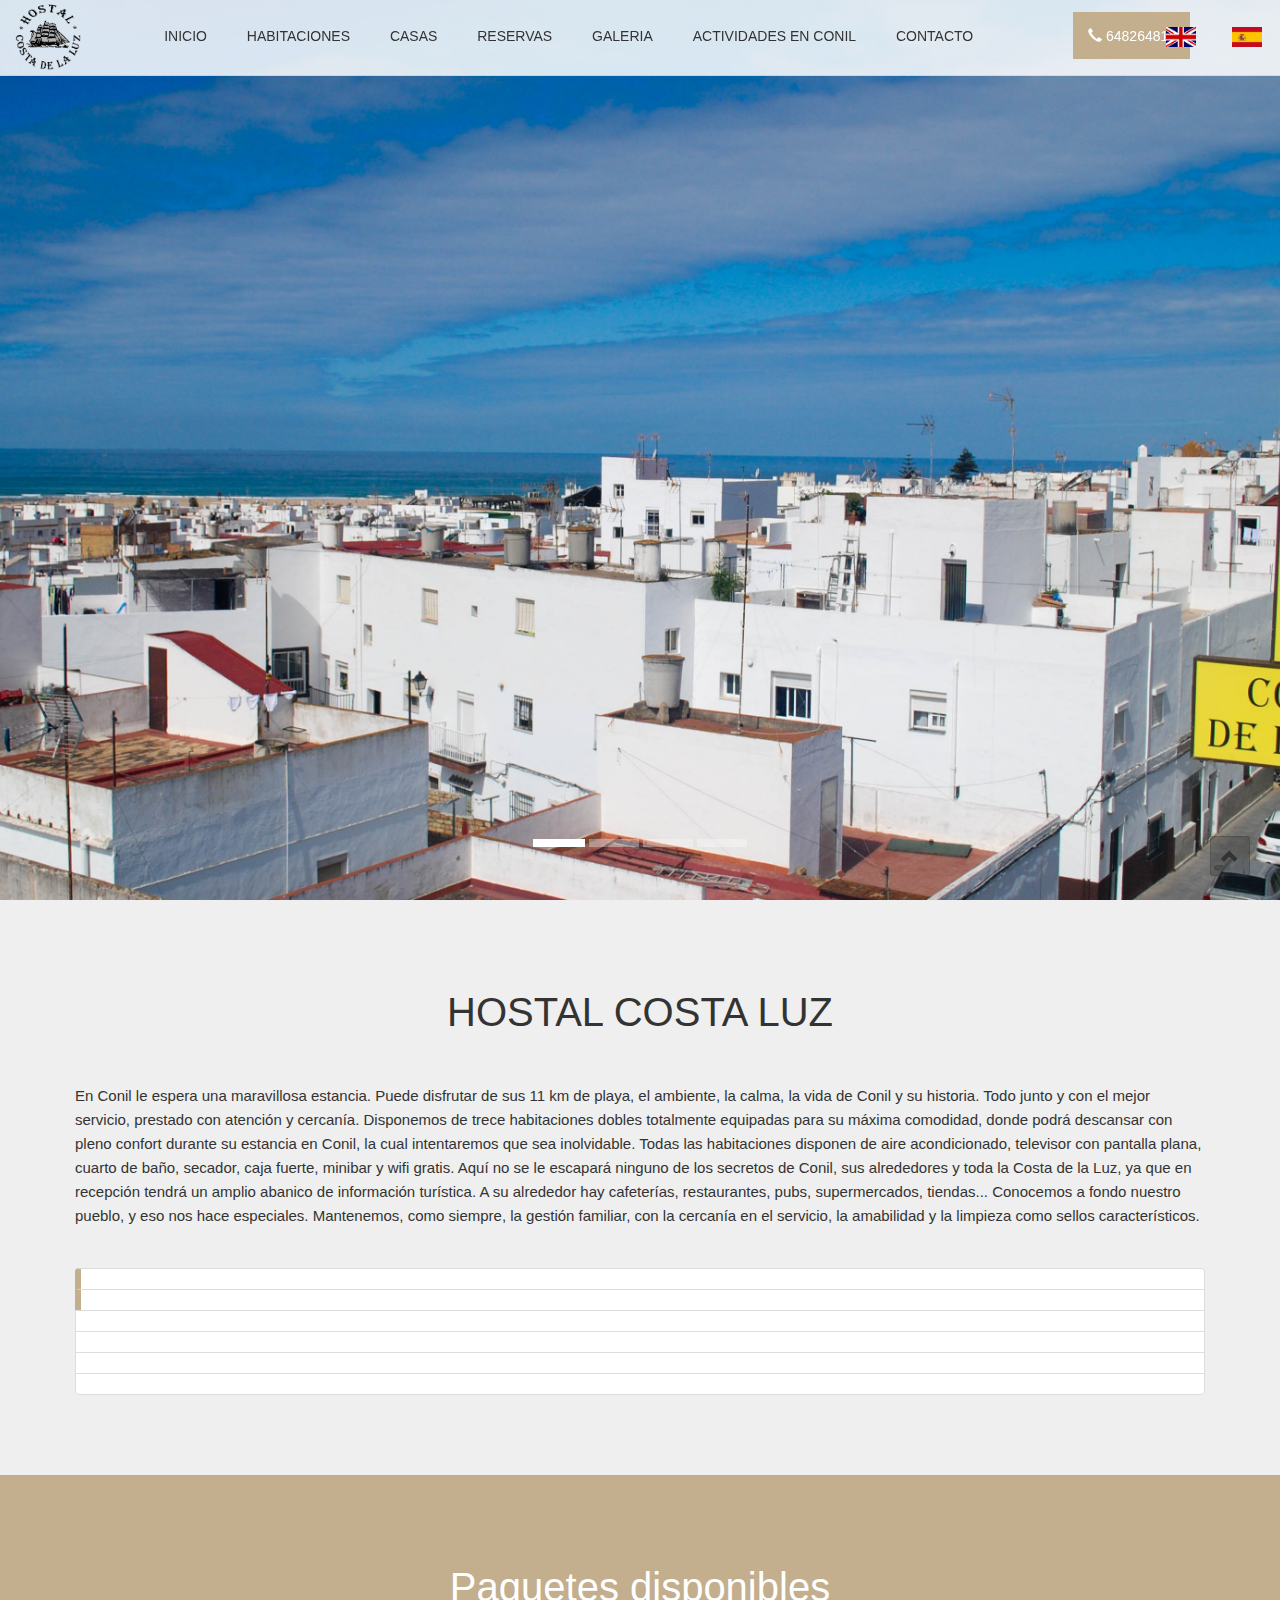
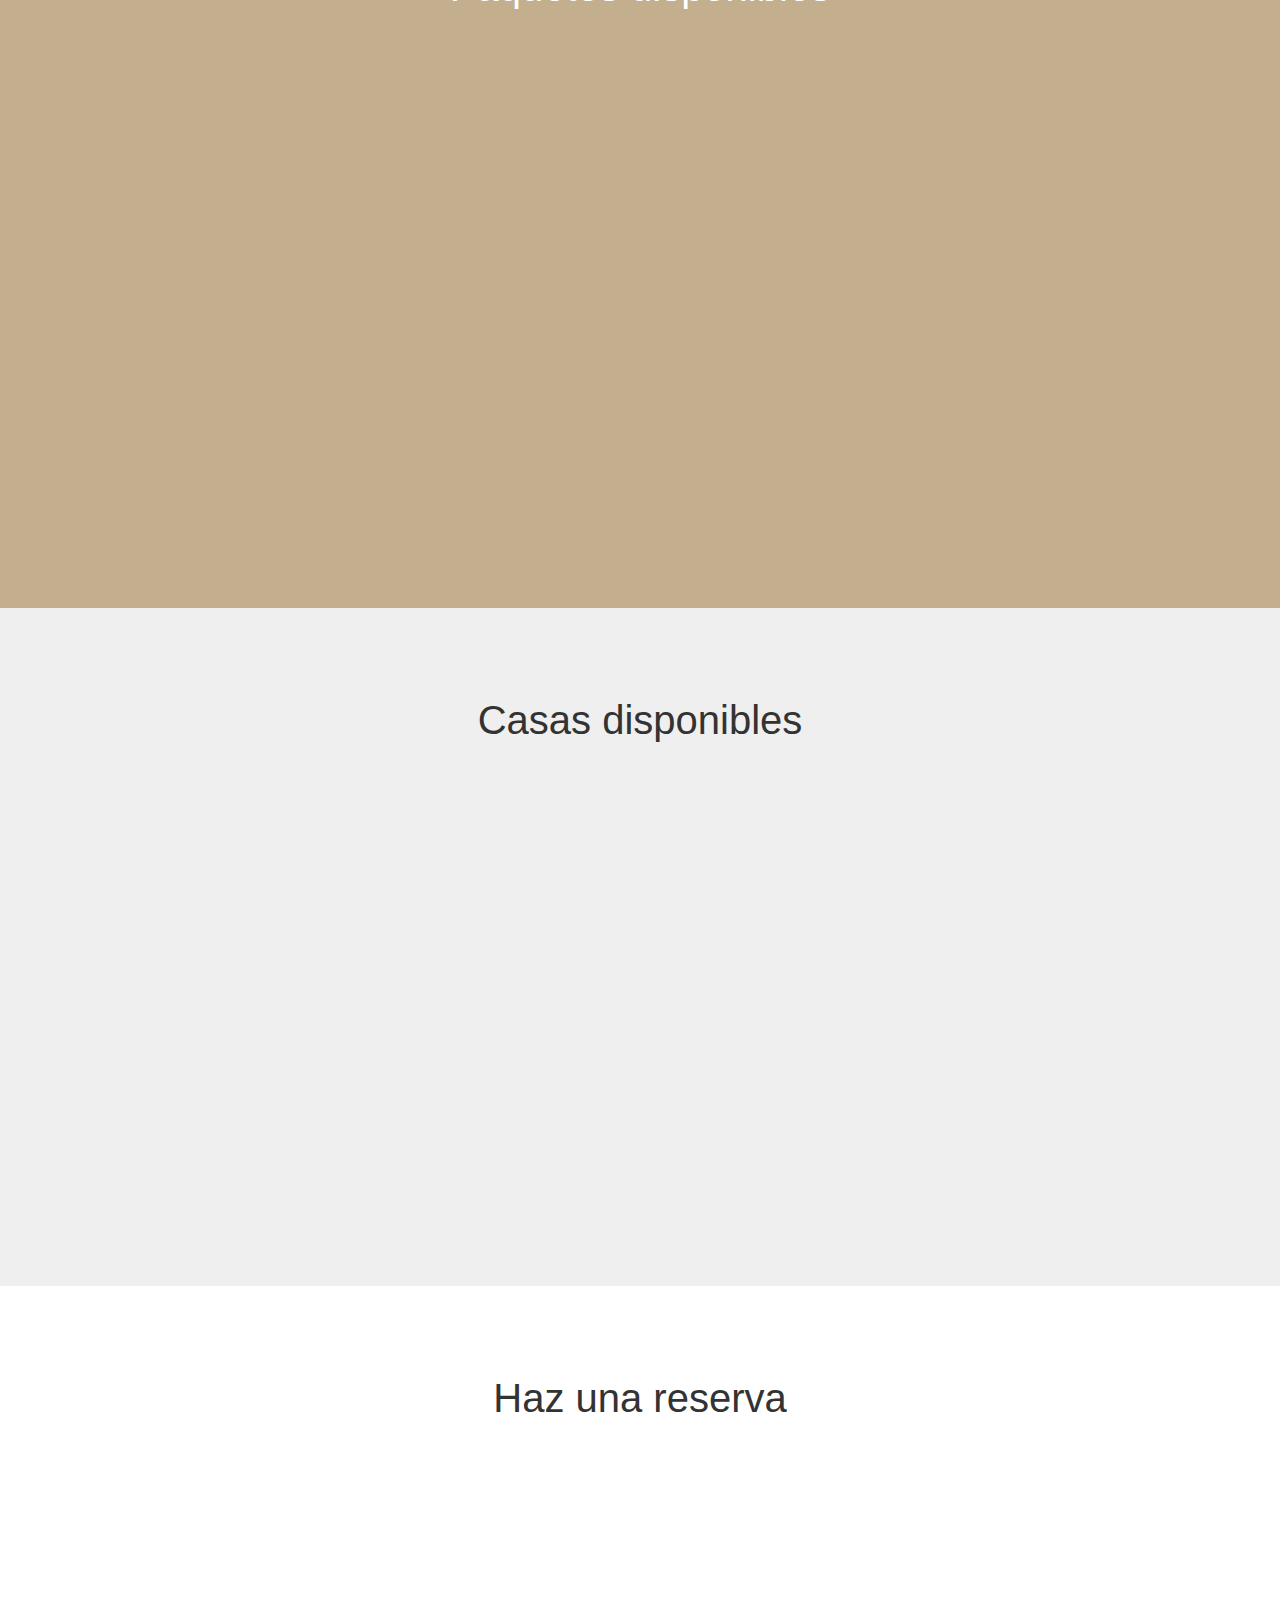
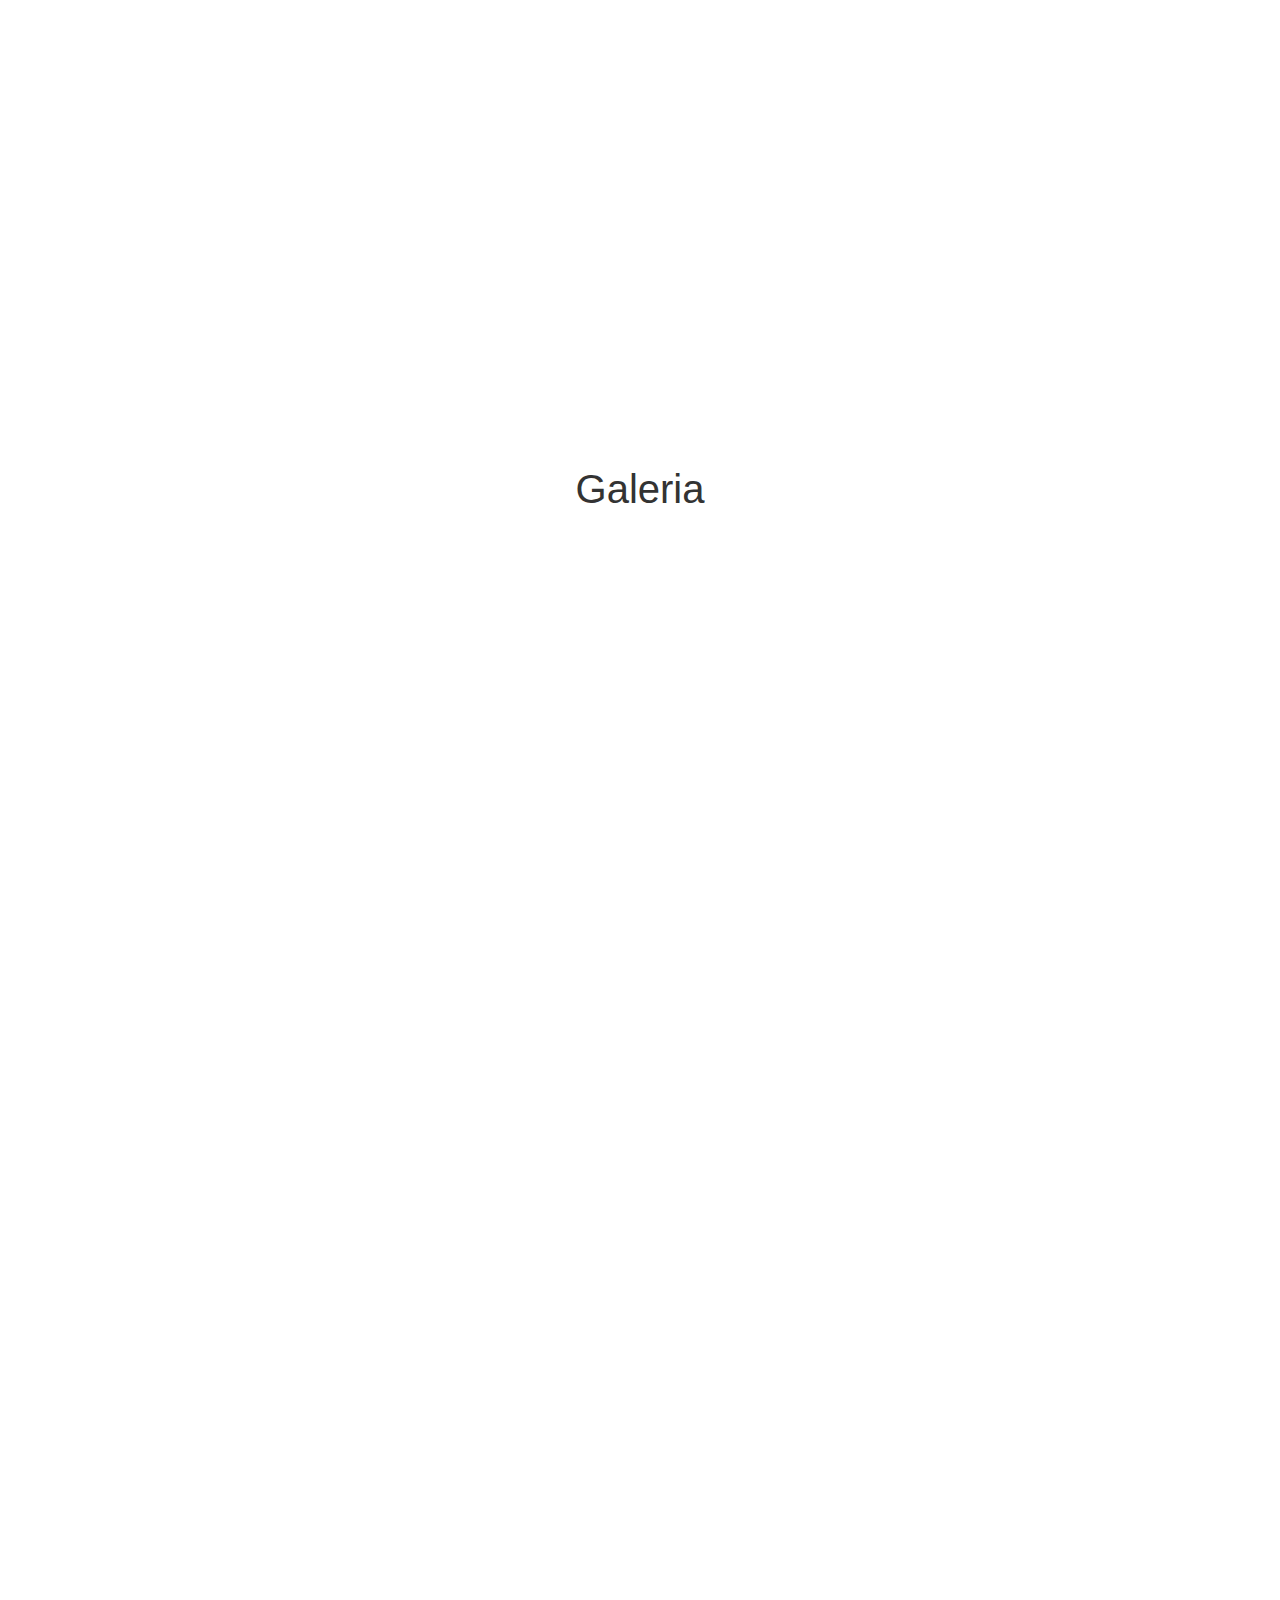
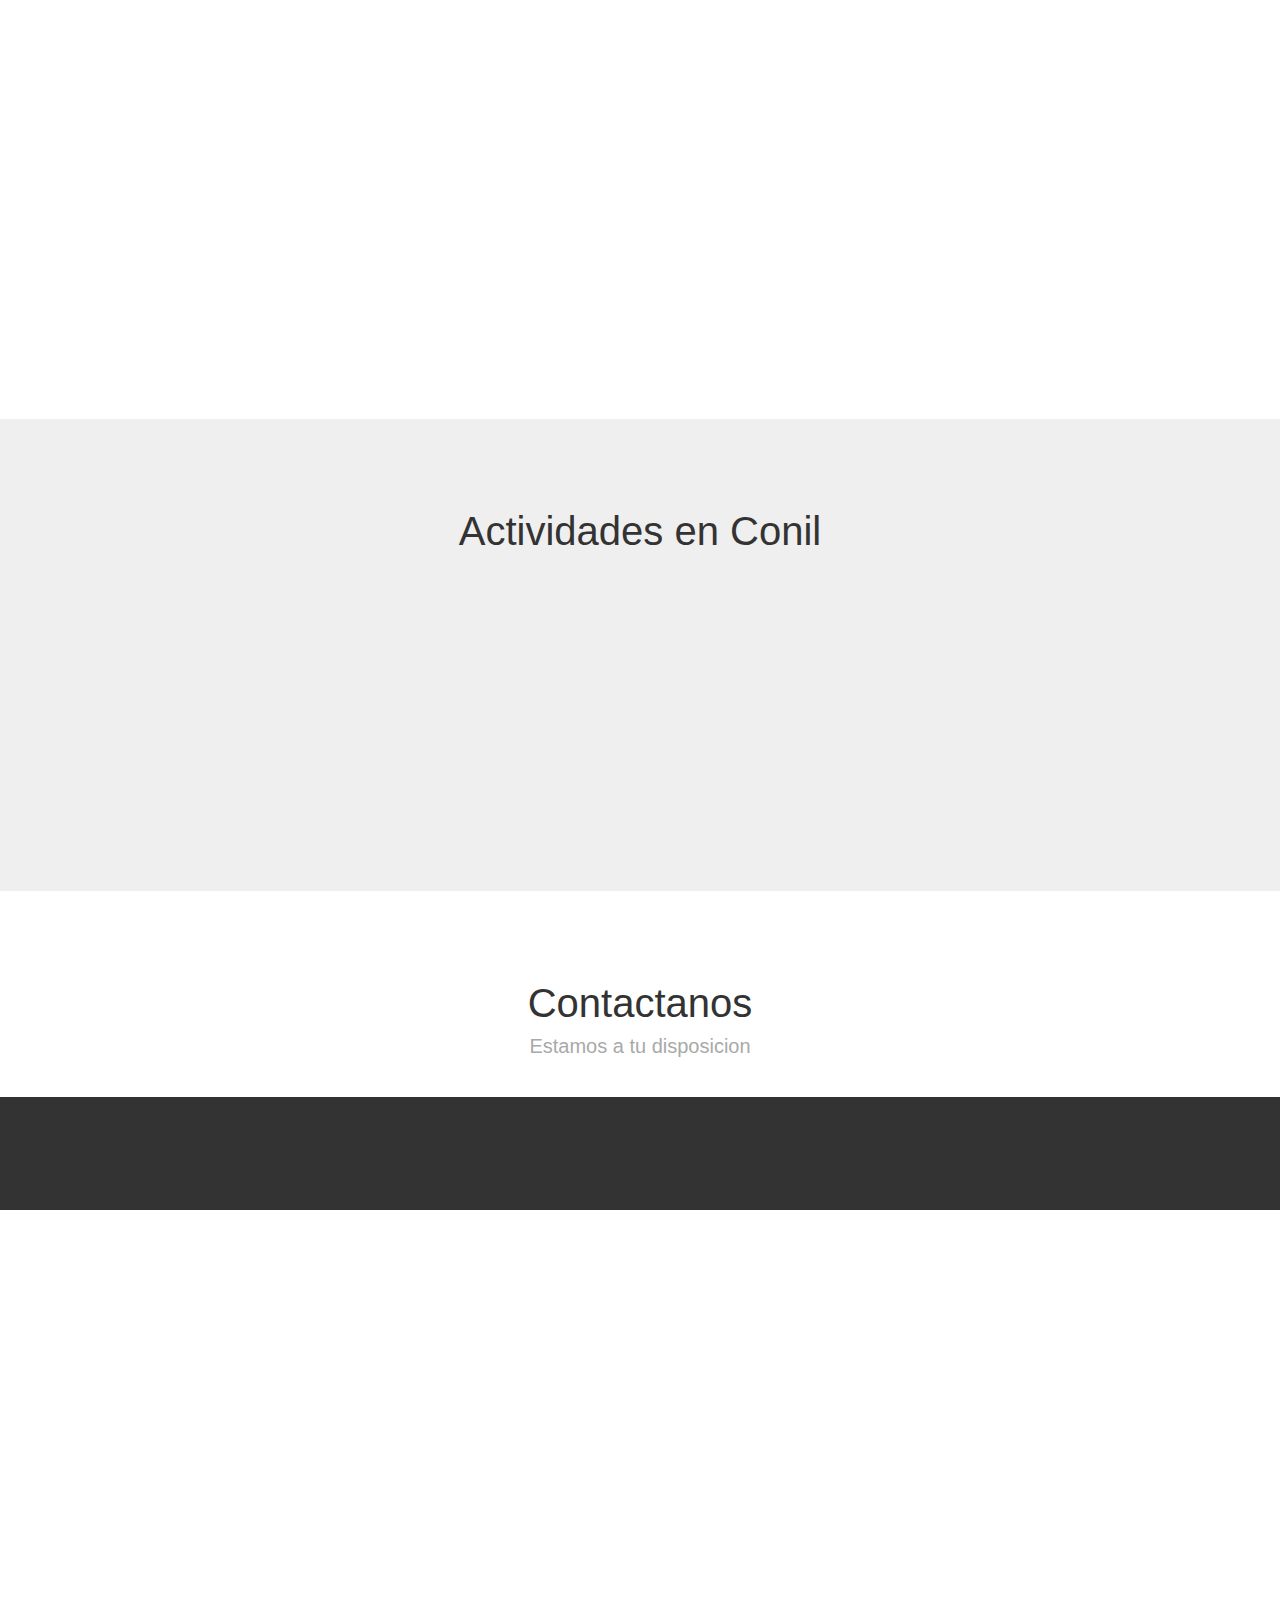
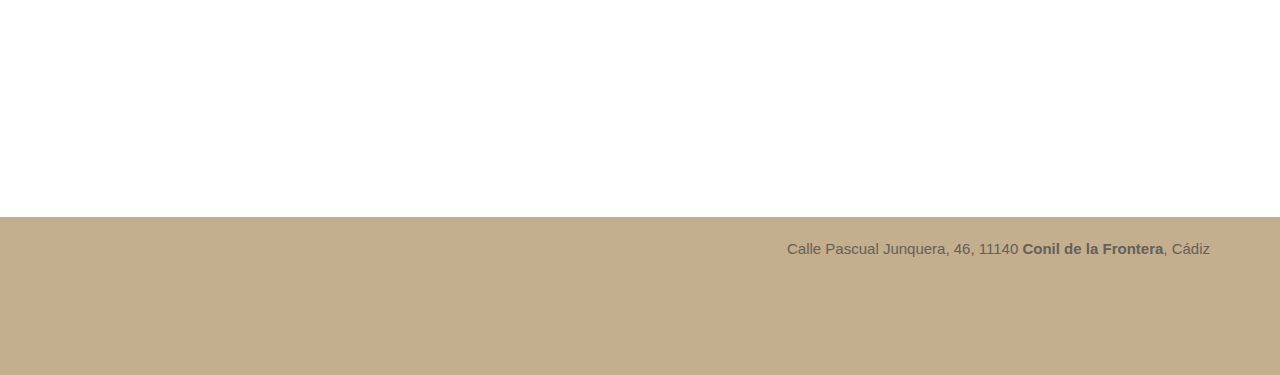
==== commit cfe9c907: "- Nuevas fotos - Seccion Conil - Reemplazo fotos" ====
--- a/index.html
+++ b/index.html
@@ -27,8 +27,8 @@
 		    <li><a data-i18n="houses-menu" data-link="#houses" href="#">Casas</a></li>
 		    <li><a data-i18n="reservation-menu" data-link="#reservation" href="#">Reservas</a></li>
 		    <li><a data-i18n="gallery-menu" data-link="#gallery" href="#">Galeria</a></li>
+		    <li><a data-i18n="conil-menu" data-link="#conil" href="#">Actividades en Conil</a></li>
 		    <li><a data-i18n="contact-menu" data-link="#contact" href="#">Contacto</a></li>
-		    <li><a data-link="#conil" href="#">Conil</a></li>
 		    <li class="li-phone" style="left: 80px"><h5 style="align-content: right;"><span class="icon glyphicon glyphicon-earphone"></span> 648264811</h5></li>
         <li class="language-line switch-locale"><a href="#" data-locale="es"><img class="language" src="images/spain.png"/></a></li>
         <li class="language-line switch-locale"><a href="#" data-locale="en"><img class="language" src="images/union-jack.jpg"/></a></li>
@@ -37,19 +37,19 @@
 		</ul>
 	</nav>
 	<div class="slider" id="top">
-		<div class="slide" id="img1"><img style='height:100%;width:100%' src="images/hostalcostaluz/XXXX (20).jpeg"/>
+		<div class="slide" id="img1"><img style='height:100%;width:100%' src="images/hostalcostaluz/INICIO (1).jpg"/>
 			<div class="slidecontent">
 			</div>
 		</div> <!-- /.slide -->
-		<div class="slide" id="img2"><img style='height:100%;width:100%' src="images/hostalcostaluz/XXXX3.jpeg"/>
+		<div class="slide" id="img2"><img style='height:100%;width:100%' src="images/hostalcostaluz/INICIO (2).jpg"/>
 			<div class="slidecontent">
 			</div>
 		</div> <!-- /.slide -->
-		<div class="slide" id="img3"><img style='height:100%;width:100%' src="images/hostalcostaluz/XXXX (6).jpeg"/>
+		<div class="slide" id="img3"><img style='height:100%;width:100%' src="images/hostalcostaluz/INICIO (3).jpg"/>
 			<div class="slidecontent">
 			</div>
 		</div> <!-- /.slide -->
-		<div class="slide" id="img4"><img style='height:100%;width:100%' src="images/hostalcostaluz/XXXX (49).jpeg"/>
+		<div class="slide" id="img4"><img style='height:100%;width:100%' src="images/hostalcostaluz/INICIO (4).jpg"/>
 			<div class="slidecontent">	
 			</div>
 		</div> <!-- /.slide -->
@@ -124,7 +124,6 @@
 						<div class="economicslide" id="economic1"><img style='height:184px;width:100%' src="images/hostalcostaluz/Economica/XXXX (13).jpeg" /></div>
 						<div class="economicslide" id="economic2"><img class="slide" style='height:184px;width:100%' src="images/hostalcostaluz/Economica/XXXX (44).jpeg" alt="img sample" /></div>
 						<div class="economicslide" id="economic4"><img class="slide" style='height:184px;width:100%' src="images/hostalcostaluz/Economica/XXXX (16).jpeg" alt="img sample" /></div>
-						<div class="economicslide" id="economic4"><img class="slide" style='height:184px;width:100%' src="images/hostalcostaluz/Economica/XXXX (19).jpeg" alt="img sample" /></div>
 
 						<a class="prev" onclick="plusSlides(-1)">&#10094;</a>
   						<a class="next" onclick="plusSlides(1)">&#10095;</a>
@@ -138,10 +137,9 @@
 				  <div class="box wow fadeInDown" data-wow-duration="1s" data-wow-delay="0.4s">
 					<span class="title">
 					<div class="estandarslider">	
-						<div class="estandarslide" id="economic1"><img style='height:184px;width:100%' src="images/hostalcostaluz/Estandar/XXXX (29).jpeg" alt="img sample" /></div>
-						<div class="estandarslide" id="economic1"><img style='height:184px;width:100%' src="images/hostalcostaluz/Estandar/XXXX (24).jpeg" alt="img sample" /></div>
-						<div class="estandarslide" id="economic1"><img style='height:184px;width:100%' src="images/hostalcostaluz/Estandar/XXXX (23).jpeg" alt="img sample" /></div>
-						<div class="estandarslide" id="economic1"><img style='height:184px;width:100%' src="images/hostalcostaluz/Estandar/XXXX (30).jpeg" alt="img sample" /></div>
+						<div class="estandarslide" id="economic1"><img style='height:184px;width:100%' src="images/hostalcostaluz/Estandar/ESTANDAR (1).jpg" alt="img sample" /></div>
+						<div class="estandarslide" id="economic1"><img style='height:184px;width:100%' src="images/hostalcostaluz/Estandar/ESTANDAR (2).jpg" alt="img sample" /></div>
+						<div class="estandarslide" id="economic1"><img style='height:184px;width:100%' src="images/hostalcostaluz/Estandar/ESTANDAR (3).jpg" alt="img sample" /></div>
 
 						<a class="prev" onclick="plusSlides2(-1)">&#10094;</a>
   						<a class="next" onclick="plusSlides2(1)">&#10095;</a>
@@ -155,9 +153,9 @@
 				  <div class="box wow fadeInDown" data-wow-duration="1s" data-wow-delay="0.5s">
 					<span class="title">
 					<div class="exteriorslider">	
-						<div class="exteriorslide" id="economic1"><img style='height:184px;width:100%' src="images/hostalcostaluz/Exterior/XXXX (47).jpeg" alt="img sample" /></div>
-						<div class="exteriorslide" id="economic1"><img style='height:184px;width:100%' src="images/hostalcostaluz/Exterior/XXXX (46).jpeg" alt="img sample" /></div>
-						<div class="exteriorslide" id="economic1"><img style='height:184px;width:100%' src="images/hostalcostaluz/Exterior/XXXX (45).jpeg" alt="img sample" /></div>
+						<div class="exteriorslide" id="economic1"><img style='height:184px;width:100%' src="images/hostalcostaluz/Exterior/EXTERIOR (1).jpg" alt="img sample" /></div>
+						<div class="exteriorslide" id="economic1"><img style='height:184px;width:100%' src="images/hostalcostaluz/Exterior/EXTERIOR (2).jpg" alt="img sample" /></div>
+						<div class="exteriorslide" id="economic1"><img style='height:184px;width:100%' src="images/hostalcostaluz/Exterior/EXTERIOR (3).jpg" alt="img sample" /></div>
 
 						<a class="prev" onclick="plusSlides3(-1)">&#10094;</a>
   						<a class="next" onclick="plusSlides3(1)">&#10095;</a>
@@ -171,10 +169,9 @@
 				  <div class="box wow fadeInDown" data-wow-duration="1s" data-wow-delay="0.5s">
 					<span class="title">
 					<div class="familyslider">	
-						<div class="familyslide" id="economic1"><img style='height:184px;width:100%' src="images/hostalcostaluz/Familiar/XXXX (37).jpeg" alt="img sample" /></div>
-						<div class="familyslide" id="economic2"><img style='height:184px;width:100%' src="images/hostalcostaluz/Familiar/XXXX (38).jpeg" alt="img sample" /></div>
-						<div class="familyslide" id="economic2"><img style='height:184px;width:100%' src="images/hostalcostaluz/Familiar/XXXX (32).jpeg" alt="img sample" /></div>
-						<div class="familyslide" id="economic2"><img style='height:184px;width:100%' src="images/hostalcostaluz/Familiar/XXXX (39).jpeg" alt="img sample" /></div>
+						<div class="familyslide" id="economic1"><img style='height:184px;width:100%' src="images/hostalcostaluz/Familiar/FAMILIAR (1).jpg" alt="img sample" /></div>
+						<div class="familyslide" id="economic2"><img style='height:184px;width:100%' src="images/hostalcostaluz/Familiar/FAMILIAR (2).jpg" alt="img sample" /></div>
+						<div class="familyslide" id="economic2"><img style='height:184px;width:100%' src="images/hostalcostaluz/Familiar/FAMILIAR (3).jpg" alt="img sample" /></div>
 
 						<a class="prev" onclick="plusSlides4(-1)">&#10094;</a>
   						<a class="next" onclick="plusSlides4(1)">&#10095;</a>
@@ -240,8 +237,8 @@
 			<!-- first-columnn  -->
 			<div class="col-lg-6 col-md-12">
 			  <div class="row">
-				<a href="images/hostalcostaluz/XXXX (1).jpeg" data-lightbox="gallery" data-title="Hostal Costa de la Luz" class="image-gallery wow fadeInDown" data-wow-duration="1s" data-wow-delay="0.1s">
-				  <img style='height:900px;width:100%' src="images/hostalcostaluz/XXXX (1).jpeg" class="img-responsive"/>
+				<a href="images/hostalcostaluz/HOSTALFINALWEB (1).jpg" data-lightbox="gallery" data-title="Hostal Costa de la Luz" class="image-gallery wow fadeInDown" data-wow-duration="1s" data-wow-delay="0.1s">
+				  <img style='height:900px;width:100%' src="images/hostalcostaluz/HOSTALFINALWEB (1).jpg" class="img-responsive"/>
 				  <span class="cover"><span class="icon-view">+</span></span>
 				  <span class="border-cover"></span>
 				</a>
@@ -253,22 +250,22 @@
 				<!-- first-row  -->
 				<div class="row">
 				  <div class="col-sm-4 col-md-4">
-					<a href="images/hostalcostaluz/XXXX (2).jpeg" data-lightbox="gallery" data-title="Hostal Costa de la Luz" class="image-gallery wow fadeInDown" data-wow-duration="1s" data-wow-delay="0.2s">
-					  <img style='height:450px;width:100%' src="images/hostalcostaluz/XXXX (2).jpeg" class="img-responsive" alt="img Sample" />
+				  	<a href="images/hostalcostaluz/HOSTALFINALWEB (2).jpg" data-lightbox="gallery" data-title="Hostal Costa de la Luz" class="image-gallery wow fadeInDown" data-wow-duration="1s" data-wow-delay="0.2s">
+					  <img style='height:450px;width:100%' src="images/hostalcostaluz/HOSTALFINALWEB (2).jpg" class="img-responsive" alt="img Sample" />
 					  <span class="cover"><span class="icon-view">+</span></span>
 					  <span class="border-cover"></span>
 					</a>
 				  </div>
 				  <div class="col-sm-4 col-md-4">
-					<a href="images/hostalcostaluz/XXXX.jpeg" data-lightbox="gallery" data-title="Hostal Costa de la Luz" class="image-gallery wow fadeInDown" data-wow-duration="1s" data-wow-delay="0.3s">
-					  <img style='height:450px;width:100%' src="images/hostalcostaluz/XXXX.jpeg" class="img-responsive" alt="img Sample" />
+					<a href="images/hostalcostaluz/HOSTALFINALWEB (3).jpg" data-lightbox="gallery" data-title="Hostal Costa de la Luz" class="image-gallery wow fadeInDown" data-wow-duration="1s" data-wow-delay="0.3s">
+					  <img style='height:450px;width:100%' src="images/hostalcostaluz/HOSTALFINALWEB (3).jpg" class="img-responsive" alt="img Sample" />
 					  <span class="cover"><span class="icon-view">+</span></span>
 					  <span class="border-cover"></span>
 					</a>
 				  </div>
 				  <div class="col-sm-4 col-md-4">
-					<a href="images/hostalcostaluz/Familiar/XXXX (39).jpeg" data-lightbox="gallery" data-title="Hostal Costa de la Luz" class="image-gallery wow fadeInDown" data-wow-duration="1s" data-wow-delay="0.4s">
-					  <img style='height:450px;width:100%' src="images/hostalcostaluz/Familiar/XXXX (39).jpeg" class="img-responsive" alt="img Sample" />
+					<a href="images/hostalcostaluz/HOSTALFINALWEB (6).jpg" data-lightbox="gallery" data-title="Hostal Costa de la Luz" class="image-gallery wow fadeInDown" data-wow-duration="1s" data-wow-delay="0.4s">
+					  <img style='height:450px;width:100%' src="images/hostalcostaluz/HOSTALFINALWEB (6).jpg" class="img-responsive" alt="img Sample" />
 					  <span class="cover"><span class="icon-view">+</span></span>
 					  <span class="border-cover"></span>
 					</a>
@@ -278,22 +275,22 @@
 				<!-- second-row  -->
 				<div class="row">
 				  <div class="col-xs-12 col-sm-4 col-md-4">
-					<a href="images/hostalcostaluz/XXXX (4).jpeg" data-lightbox="gallery" data-title="Hostal Costa de la Luz" class="image-gallery wow fadeInDown" data-wow-duration="1s" data-wow-delay="0.5s">
-					  <img style='height:450px;width:100%' src="images/hostalcostaluz/XXXX (4).jpeg" class="img-responsive" alt="img Sample" />
+					<a href="images/hostalcostaluz/HOSTALFINALWEB (5).jpg" data-lightbox="gallery" data-title="Hostal Costa de la Luz" class="image-gallery wow fadeInDown" data-wow-duration="1s" data-wow-delay="0.5s">
+					  <img style='height:450px;width:100%' src="images/hostalcostaluz/HOSTALFINALWEB (5).jpg" class="img-responsive" alt="img Sample" />
 					  <span class="cover"><span class="icon-view">+</span></span>
 					  <span class="border-cover"></span>
 					</a>
 				  </div>
 				  <div class="col-xs-12 col-sm-4 col-md-4">
-					<a href="images/hostalcostaluz/DSC_0186A.jpg" data-lightbox="gallery" data-title="Hostal Costa de la Luz" class="image-gallery wow fadeInDown" data-wow-duration="1s" data-wow-delay="0.6s">
-					  <img style='height:450px;width:100%' src="images/hostalcostaluz/DSC_0186A.jpg" class="img-responsive" alt="img Sample" />
+					<a href="images/hostalcostaluz/HOSTALFINALWEB (4).jpg" data-lightbox="gallery" data-title="Hostal Costa de la Luz" class="image-gallery wow fadeInDown" data-wow-duration="1s" data-wow-delay="0.6s">
+					  <img style='height:450px;width:100%' src="images/hostalcostaluz/HOSTALFINALWEB (4).jpg" class="img-responsive" alt="img Sample" />
 					  <span class="cover"><span class="icon-view">+</span></span>
 					  <span class="border-cover"></span>
 					</a>
 				  </div>
 				  <div class="col-xs-12 col-sm-4 col-md-4">
-					<a href="images/hostalcostaluz/DSC_0185A.jpg" data-lightbox="gallery" data-title="Hostal Costa de la Luz" class="image-gallery wow fadeInDown" data-wow-duration="1s" data-wow-delay="0.7s">
-					  <img style='height:450px;width:100%' src="images/hostalcostaluz/DSC_0185A.jpg" class="img-responsive" alt="img Sample" />
+					<a href="images/hostalcostaluz/HOSTALFINALWEB (7).jpg" data-lightbox="gallery" data-title="Hostal Costa de la Luz" class="image-gallery wow fadeInDown" data-wow-duration="1s" data-wow-delay="0.7s">
+					  <img style='height:450px;width:100%' src="images/hostalcostaluz/HOSTALFINALWEB (7).jpg" class="img-responsive" alt="img Sample" />
 					  <span class="cover"><span class="icon-view">+</span></span>
 					  <span class="border-cover"></span>
 					</a>
@@ -305,35 +302,68 @@
 		  <div class="col-sm-6 col-md-12 col-lg-12">
 			<div class="row">
 			  <div class="col-md-3">
-				<a href="images/hostalcostaluz/DSC_0424a.jpg" data-lightbox="gallery" data-title="Hostal Costa de la Luz" class="image-gallery wow fadeInDown" data-wow-duration="1s" data-wow-delay="0.8s">
-				  <img style='height:100%;width:100%' src="images/hostalcostaluz/DSC_0424a.jpg" class="img-responsive" alt="img Sample" />
+				<a href="images/hostalcostaluz/HOSTALFINALWEB (8).jpg" data-lightbox="gallery" data-title="Hostal Costa de la Luz" class="image-gallery wow fadeInDown" data-wow-duration="1s" data-wow-delay="0.8s">
+				  <img style='height:100%;width:100%' src="images/hostalcostaluz/HOSTALFINALWEB (8).jpg" class="img-responsive" alt="img Sample" />
 				  <span class="cover"><span class="icon-view">+</span></span>
 				  <span class="border-cover"></span>
 				</a>
 			  </div>
 			  <div class="col-md-3">
-				<a href="images/hostalcostaluz/Exterior/XXXX (12).jpeg" data-lightbox="gallery" data-title="Hostal Costa de la Luz" class="image-gallery wow fadeInDown" data-wow-duration="1s" data-wow-delay="0.9s">
-				  <img style='height:100%;width:100%' src="images/hostalcostaluz/Exterior/XXXX (12).jpeg" class="img-responsive" alt="img Sample" />
+				<a href="images/hostalcostaluz/HOSTALFINALWEB (9).jpg" data-lightbox="gallery" data-title="Hostal Costa de la Luz" class="image-gallery wow fadeInDown" data-wow-duration="1s" data-wow-delay="0.9s">
+				  <img style='height:100%;width:100%' src="images/hostalcostaluz/HOSTALFINALWEB (9).jpg" class="img-responsive" alt="img Sample" />
 				  <span class="cover"><span class="icon-view">+</span></span>
 				  <span class="border-cover"></span>
 				</a>
 			  </div>
 			  <div class="col-md-3">
-				<a href="images/hostalcostaluz/AAA.jpeg" data-lightbox="gallery" data-title="Hostal Costa de la Luz" class="image-gallery wow fadeInDown" data-wow-duration="1s" data-wow-delay="1s">
-				  <img style='height:100%;width:100%' src="images/hostalcostaluz/AAA.jpeg" class="img-responsive" alt="img Sample" />
+				<a href="images/hostalcostaluz/HOSTALFINALWEB (10).jpg" data-lightbox="gallery" data-title="Hostal Costa de la Luz" class="image-gallery wow fadeInDown" data-wow-duration="1s" data-wow-delay="1s">
+				  <img style='height:100%;width:100%' src="images/hostalcostaluz/HOSTALFINALWEB (10).jpg" class="img-responsive" alt="img Sample" />
 				  <span class="cover"><span class="icon-view">+</span></span>
 				  <span class="border-cover"></span>
 				</a>
 			  </div>
 			  <div class="col-md-3">
-				<a href="images/hostalcostaluz/XXXX (6).jpeg" data-lightbox="gallery" data-title="Hostal Costa de la Luz" class="image-gallery wow fadeInDown" data-wow-duration="1s" data-wow-delay="1s">
-				  <img style='height:100%;width:100%' src="images/hostalcostaluz/XXXX (6).jpeg" class="img-responsive" alt="img Sample" />
+				<a href="images/hostalcostaluz/HOSTALFINALWEB (11).JPG" data-lightbox="gallery" data-title="Hostal Costa de la Luz" class="image-gallery wow fadeInDown" data-wow-duration="1s" data-wow-delay="1s">
+				  <img style='height:100%;width:100%' src="images/hostalcostaluz/HOSTALFINALWEB (11).JPG" class="img-responsive" alt="img Sample" />
 				  <span class="cover"><span class="icon-view">+</span></span>
 				  <span class="border-cover"></span>
 				</a>
 			  </div>
 			</div>
 		  </div>
+		</div>
+	</section>
+	<section id="conil" class="section-grey">
+		<div class="container"> 
+			<h2 class="section-title" data-i18n="conil-title">Actividades en Conil</h2>
+		</div>
+		<div class="container">
+			<div class="row">
+			  <div class="col-md-4">
+				  <div class="box wow fadeInDown" data-wow-duration="1s" data-wow-delay="0.3s">
+					<span class="title">
+					<img style='height:184px;width:100%' src="http://placehold.it/1920x880/e1e1e1/d6d6d6" alt="img sample" />
+					<span data-i18n="actividad1-menu"> Actividad 1</span></span>
+					<span class="text" data-i18n="descripcion_actividad1">Descripcion actividad</span>
+					<button type="button" onclick = 'window.location.href=""' target="_blank" class="btn btn-reverse"><span class="glyphicon glyphicon-ok"></span><span class="hidden-xs" data-i18n="reservar-button"></span></button>
+				  </div>
+			  </div>
+			  <div class="col-md-4">
+				  <div class="box wow fadeInDown" data-wow-duration="1s" data-wow-delay="0.4s">
+					<span class="title"><img style='height:184px;width:100%' src="http://placehold.it/1920x880/e1e1e1/d6d6d6" alt="img sample" /><span data-i18n="actividad2-menu">Actividad 2</span></span>
+					<span class="text" data-i18n="descripcion_actividad2">Descripcion actividad</span>
+					<button type="button" onclick = "window.location.href=''"  target="_blank" class="btn btn-reverse"><span class="glyphicon glyphicon-ok"></span><span class="hidden-xs" data-i18n="reservar-button"></span></button>
+				  </div>
+			  </div>
+			  <div class="col-md-4">
+				  <div class="box wow fadeInDown" data-wow-duration="1s" data-wow-delay="0.5s">
+					<span class="title"><img style='height:184px;width:100%' src="http://placehold.it/1920x880/e1e1e1/d6d6d6" alt="img sample" />
+					<span data-i18n="actividad3-menu">Actividad 3</span></span>
+					<span class="text" data-i18n="descripcion_actividad3">Descripcion actividad</span>
+					<button type="button" onclick = "window.location.href=''"  target="_blank" class="btn btn-reverse"><span class="glyphicon glyphicon-ok"></span><span class="hidden-xs" data-i18n="reservar-button"></span></button>
+				  </div>
+			  </div>
+			</div>
 		</div>
 	</section>
 	<section id="contact">
@@ -406,7 +436,7 @@
 				<div class="col-md-6 col-sm-6 col-xs-6 wow fadeInDown" data-wow-duration="1s" data-wow-delay="0.3s">
 					<!--span class="title" data-i18n="social-media">Siguenos</span-->
 					<ul class="social-icons">
-						<li><a class="facebook-icon" href="https://www.facebook.com/Hostal-Costa-de-la-Luz-578508125585732/"><span>facebook</span></a></li>
+						<li><a class="facebook-icon" target="_blank" href="https://www.facebook.com/Hostal-Costa-de-la-Luz-578508125585732/"><span>facebook</span></a></li>
 					</ul>
 				</div>
 				<div align="right" class="col-md-6 color-footer">
--- a/css/custom.css
+++ b/css/custom.css
@@ -1118,6 +1118,152 @@
     margin-right: 10px;
 }
 
+
+#conil .box {
+    background-color: white;
+    position: relative;
+    border: 1px solid #E5E5E5;
+    margin-top: 50px;
+    -webkit-transition: all 0.2s ease-in-out;
+    -moz-transition: all 0.2s ease-in-out;
+    -ms-transition: all 0.2s ease-in-out;
+    -o-transition: all 0.2s ease-in-out;
+    transition: all 0.2s ease-in-out;
+    -webkit-border-radius: 3px;
+    -khtml-border-radius: 3px;
+    -moz-border-radius: 3px;
+    -o-border-radius: 3px;
+    border-radius: 3px;
+}
+
+#conil .box .circular-image {
+    height: 150px;
+    margin-left: -100px;
+    width: 200px;
+    position: absolute;
+    top: -100px;
+    right: auto;
+    bottom: auto;
+    left: 50%;
+    z-index: 2;
+}
+
+#conil .box .circular-image img {
+    width: 200px;
+    border: 1px solid #DDD;
+    padding: 6px;
+    background-color: #ffffff;
+}
+
+#conil .box .title,
+#conil .box .text {
+    text-align: center;
+    display: block;
+}
+
+#conil .box .title {
+    -webkit-background-size: cover;
+    -moz-background-size: cover;
+    -o-background-size: cover;
+    background-size: cover;
+    border-bottom: 1px solid #E6E6E6;
+}
+
+#conil .box .title span {
+    text-transform: uppercase;
+    display: block;
+    padding: 10px 0;
+    border-top: 1px solid rgba(255, 255, 255, 0.5);
+    font-weight: 400;
+    margin-top: 0px;
+    font-size: 17px;
+    background: rgba(0,0,0,0.03);
+    /*border-top: 1px solid #E6E6E6;*/
+}
+
+#conil .box .text {
+    padding: 20px 10px;
+}
+
+#conil .box .detail {
+    text-align: left;
+    padding: 0;
+    border-top: 1px solid #f1f1f1;
+    border-bottom: 1px solid #f1f1f1;
+    height: 65px;
+    background-color: #f7f7f7;
+    list-style: none;
+    margin: 0;
+    overflow: hidden;
+}
+
+#conil .box .detail li {
+    padding: 8px 8px 8px 26px;
+    color: #666;
+    width: 27%;
+    float: left;
+    position: relative;
+}
+
+#conil .box .detail li:after,
+#conil .box .detail li:before {
+    position: absolute;
+    top: -10px;
+    right: auto;
+    bottom: auto;
+    left: auto;
+    z-index: 1;
+    content: "";
+    width: 0;
+    height: 0;
+    border-top: 44px solid transparent;
+    border-bottom: 44px solid transparent;
+    border-left: 20px solid #F7F7F7;
+}
+
+#conil .box .detail li:after {
+    right: -2px;
+}
+
+#conil .box .detail li:before {
+    right: -6px;
+    border-left-color: #FFF;
+}
+
+#conil .box .detail li:last-child {
+    width: 40%;
+    font-size: 34px;
+    padding: 8px 30px 0 0;
+    line-height: 1.3;
+    font-weight: 600;
+    text-align: right;
+    float: right;
+}
+
+#conil .box .detail li:last-child:before {
+    border: none;
+}
+
+#conil .box .detail b {
+    display: block;
+}
+
+#conil .box button {
+    padding: 18px 0;
+    width: 100%;
+    border: none;
+    text-align: center;
+    font-size: 15px;
+    -webkit-border-radius: 0;
+    -khtml-border-radius: 0;
+    -moz-border-radius: 0;
+    -o-border-radius: 0;
+    border-radius: 0;
+}
+
+#conil .box button span {
+    margin-right: 10px;
+}
 /*-------------------------------------------------------------------------------*/
 /*                                                                               */
 /*        2.3 HOME GALLERY STYLE                                                 */
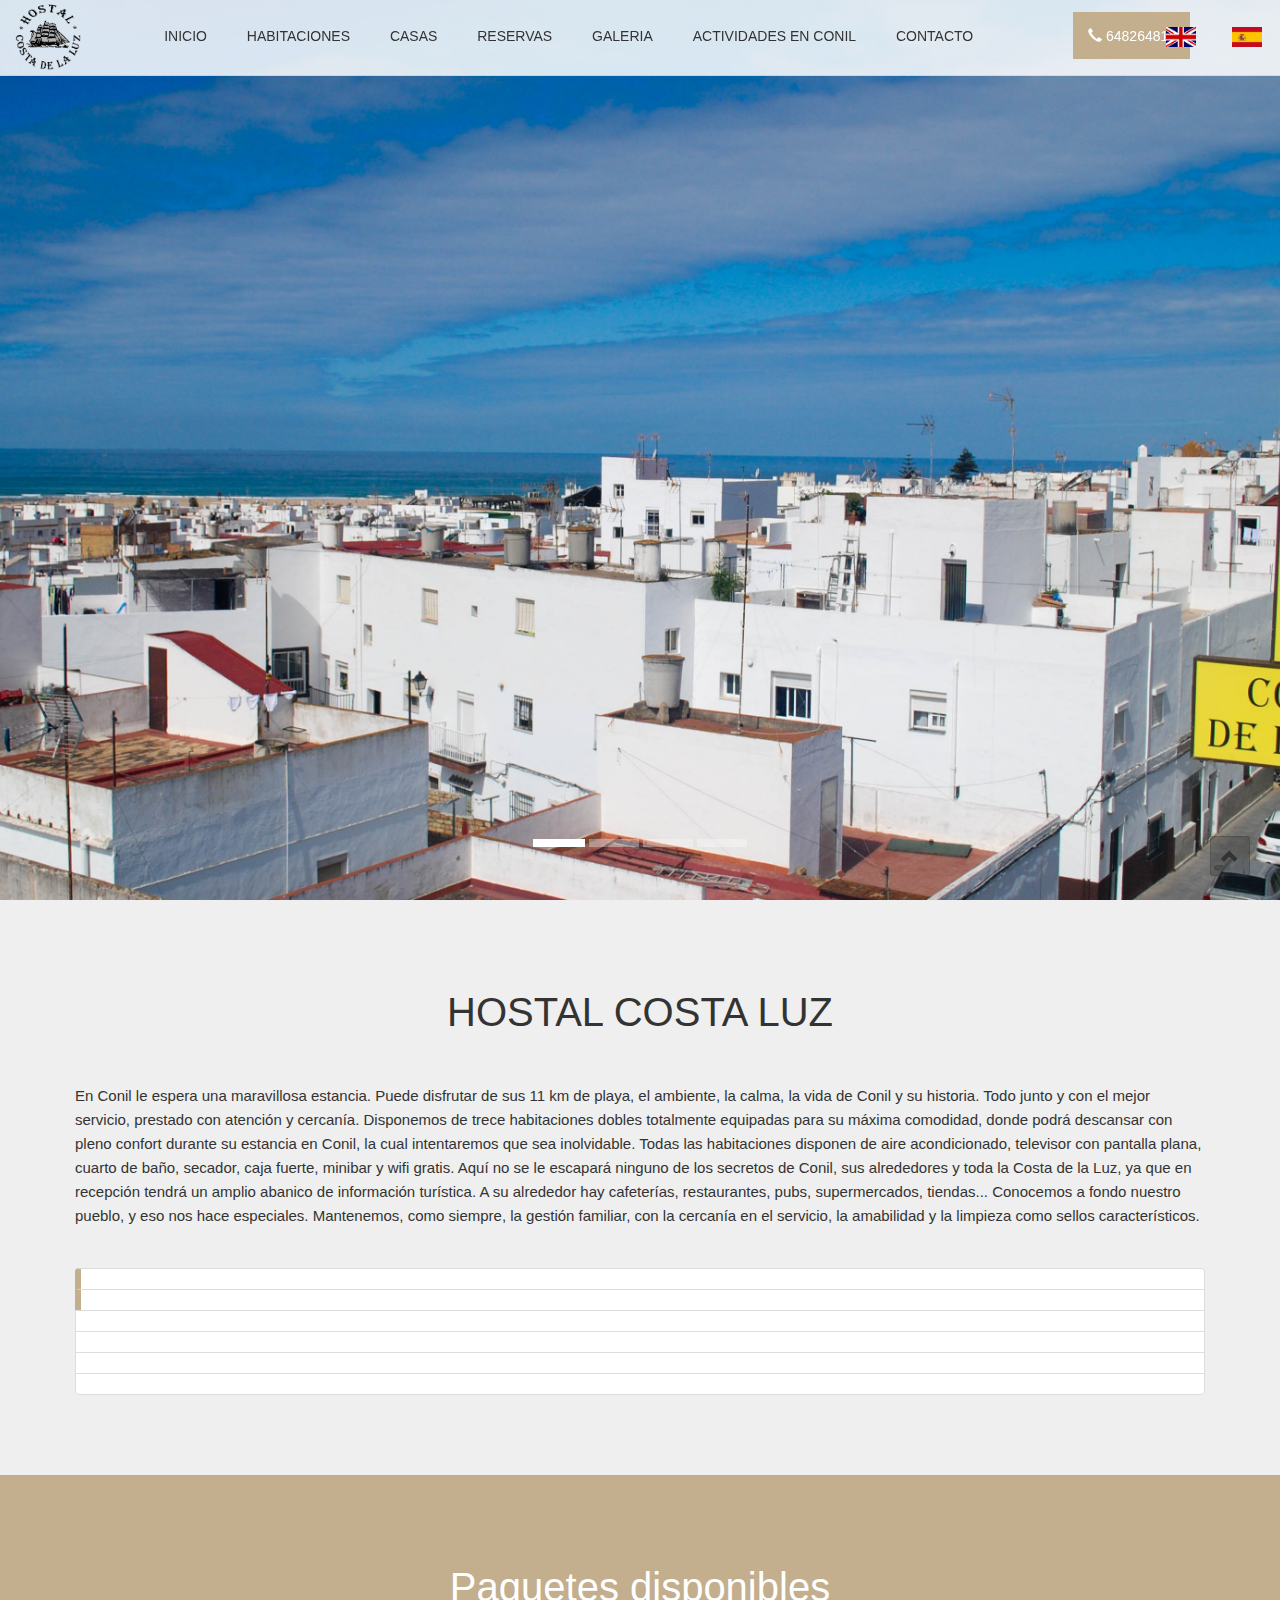
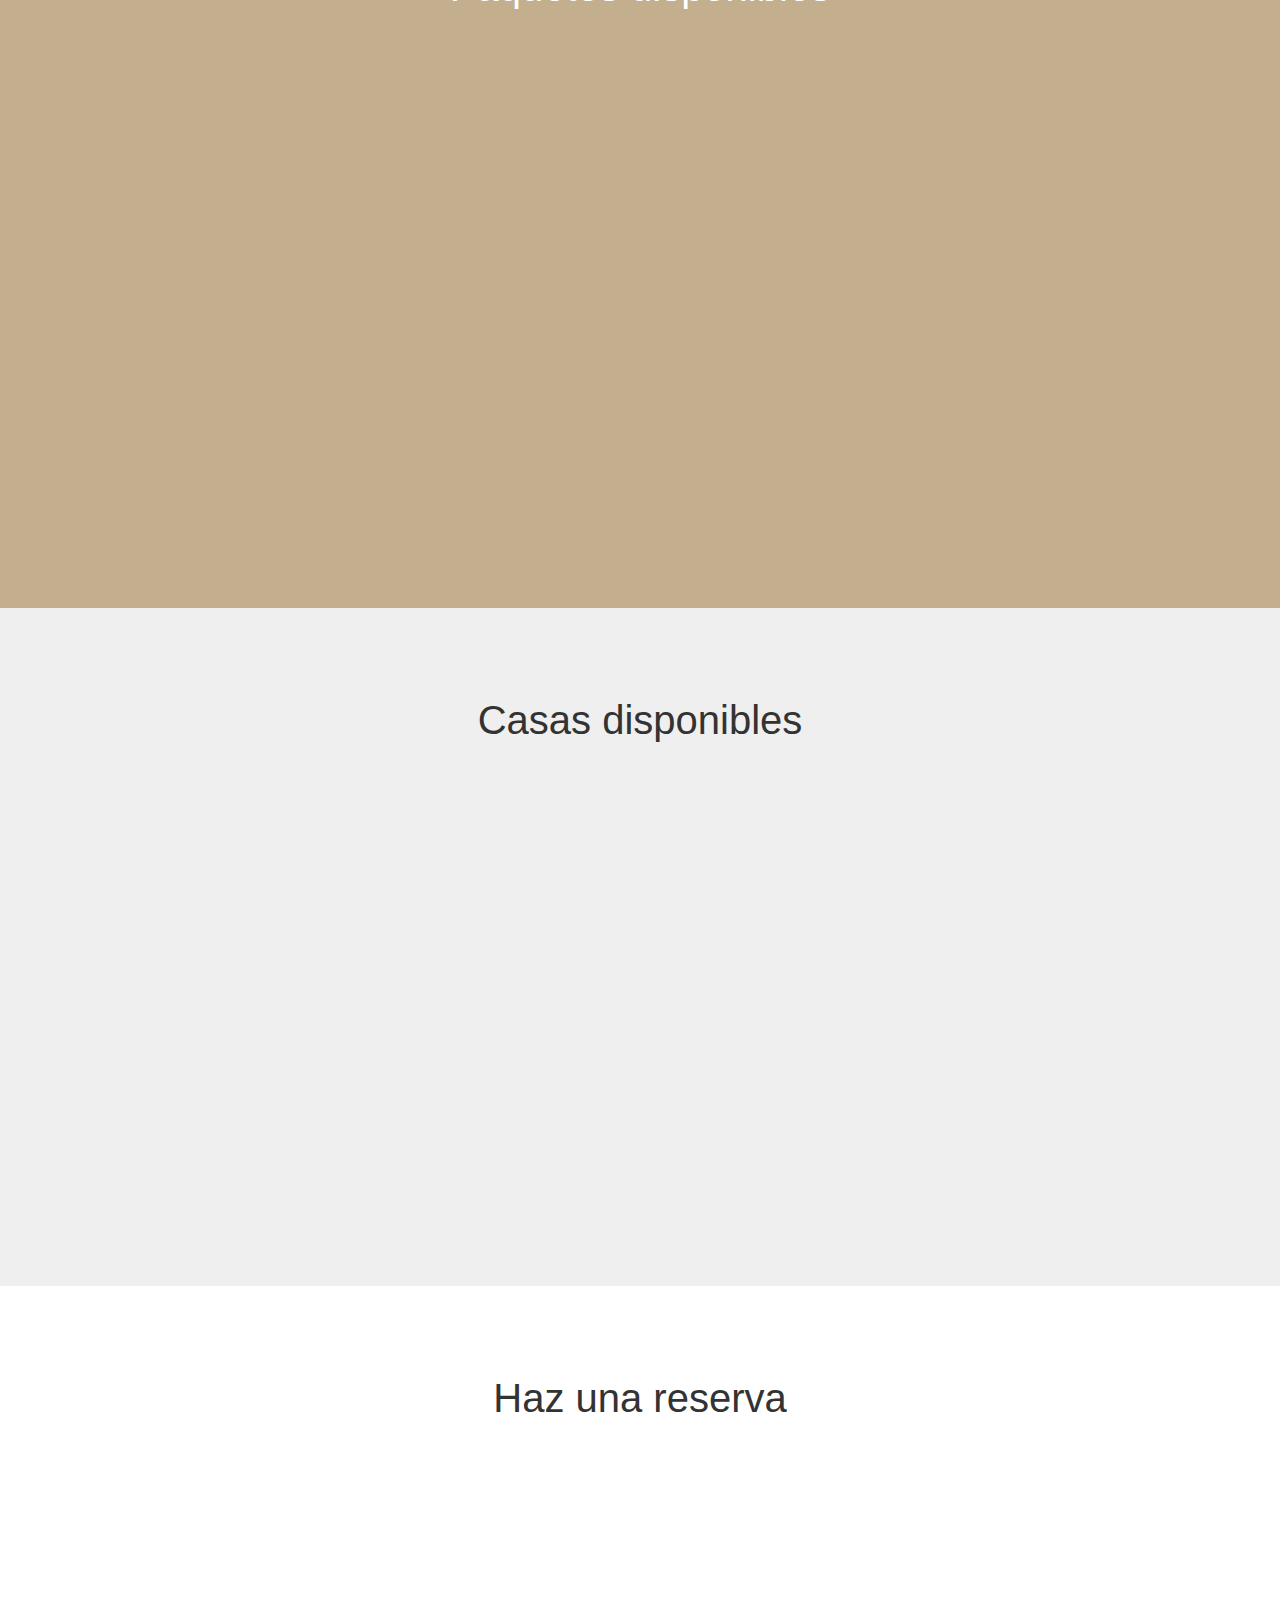
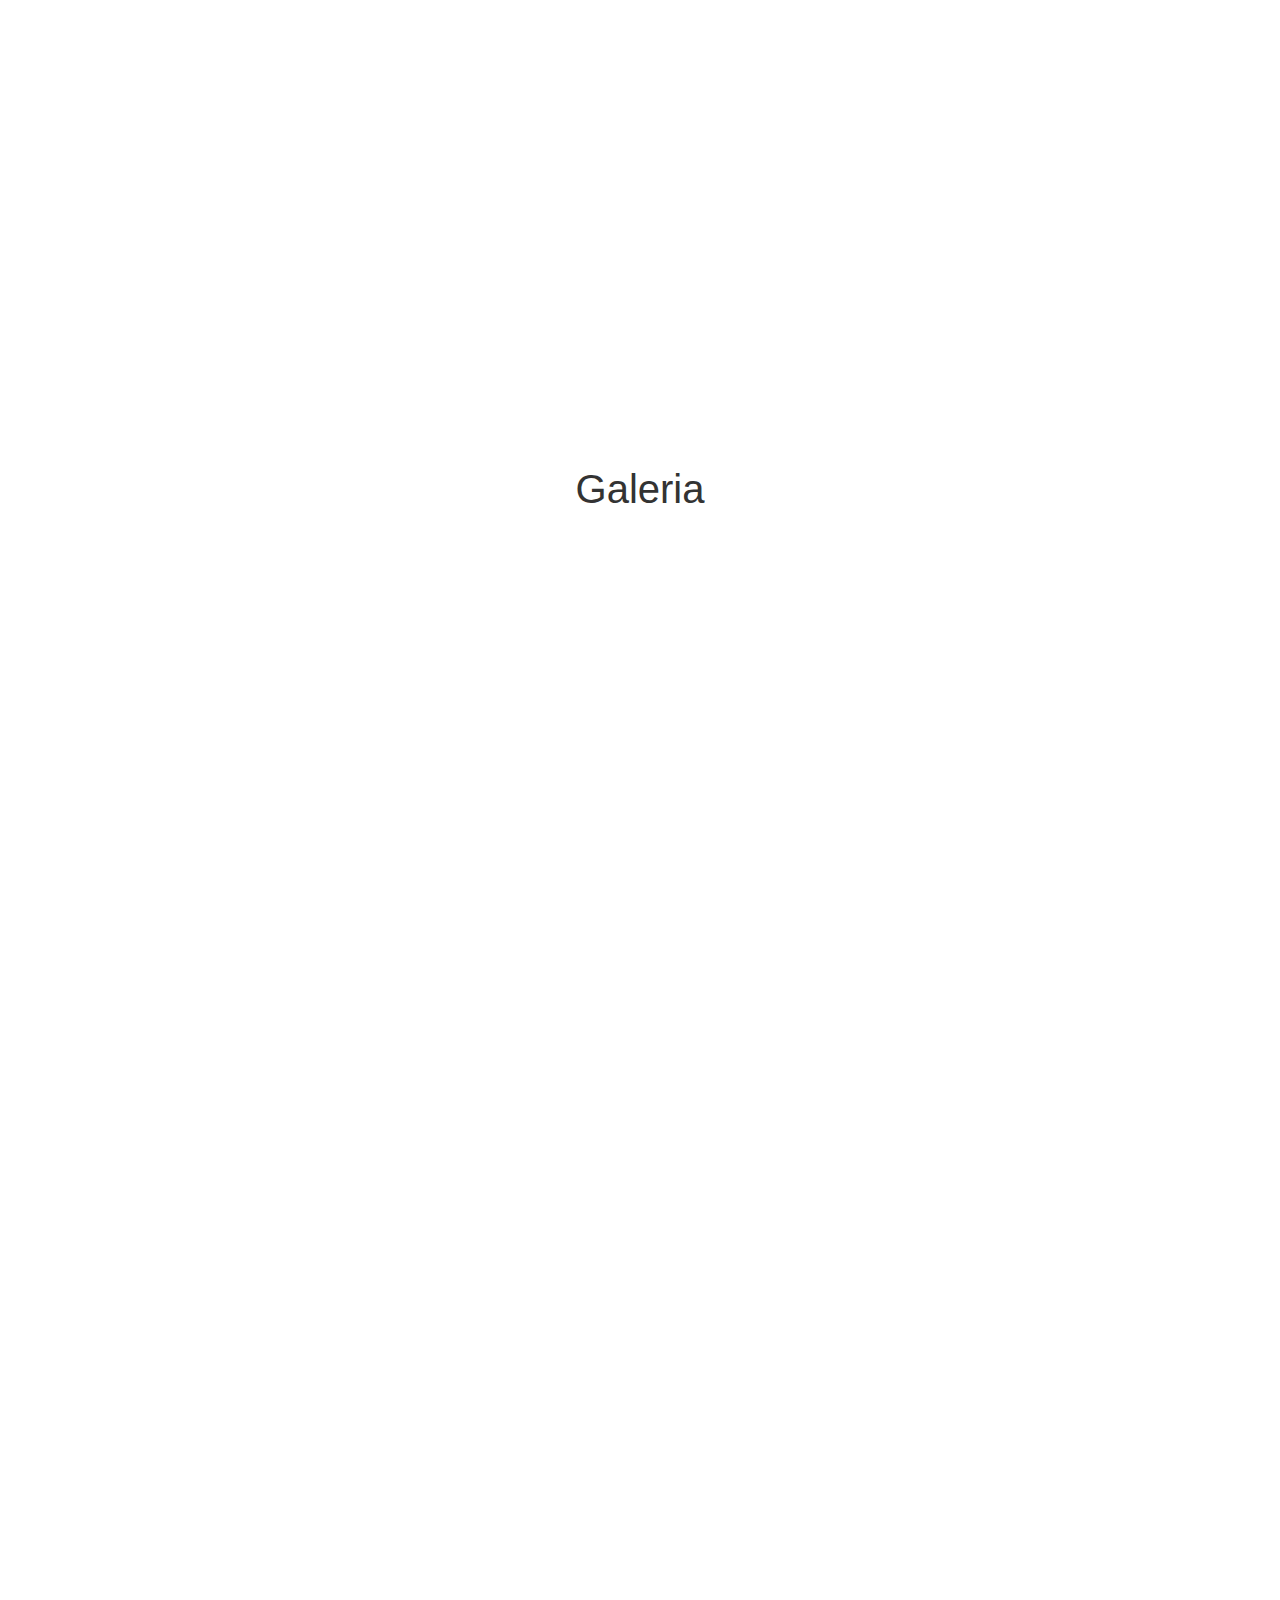
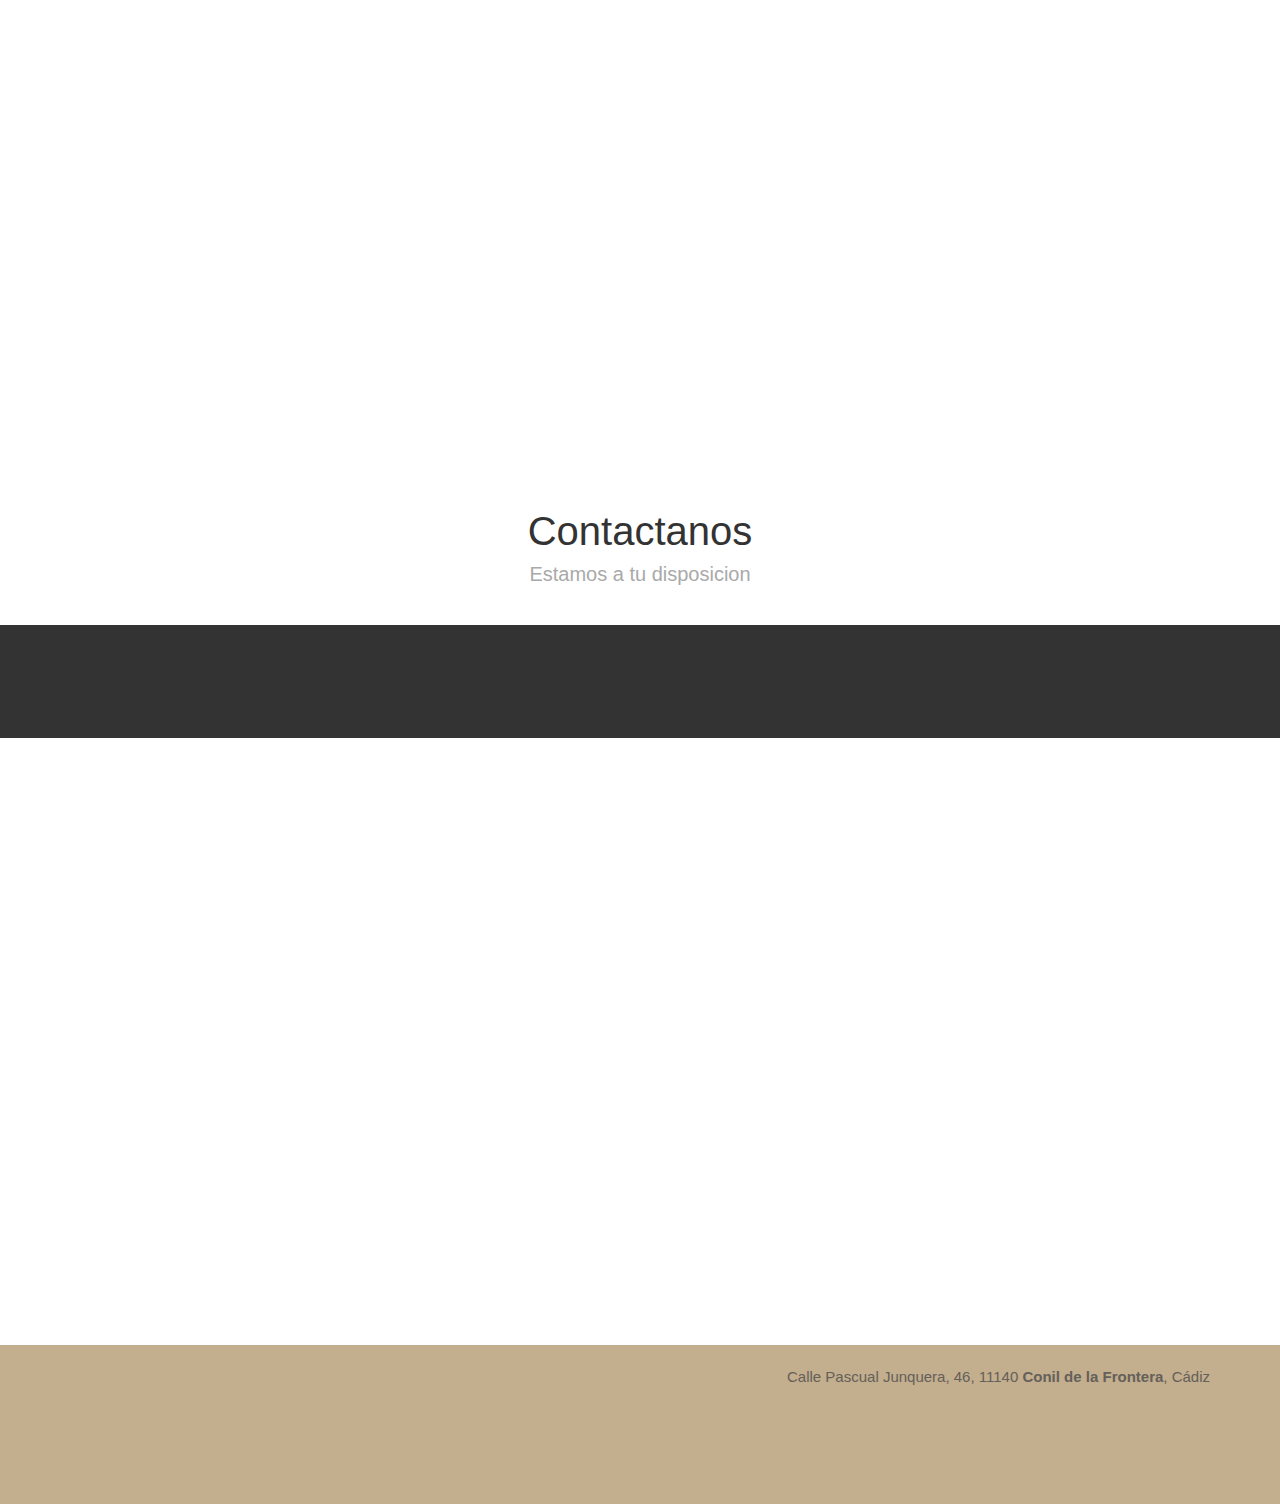
==== commit 607086ca: "- Añadida página de Actividades en Conil. - Añadido favicon." ====
--- a/index.html
+++ b/index.html
@@ -5,6 +5,7 @@
     <meta http-equiv="X-UA-Compatible" content="IE=edge">
     <meta name="viewport" content="width=device-width, initial-scale=1">
     <title>Hostal Costa Luz</title>
+    <link rel="icon" type="image/png" href="images/favicon.png" />
 
     <link rel="stylesheet" href="css/bootstrap.min.css"><!-- Bootstrap -->
 	<link rel="stylesheet" href="css/slider.css"><!-- Include slider stylesheet -->
@@ -27,7 +28,7 @@
 		    <li><a data-i18n="houses-menu" data-link="#houses" href="#">Casas</a></li>
 		    <li><a data-i18n="reservation-menu" data-link="#reservation" href="#">Reservas</a></li>
 		    <li><a data-i18n="gallery-menu" data-link="#gallery" href="#">Galeria</a></li>
-		    <li><a data-i18n="conil-menu" data-link="#conil" href="#">Actividades en Conil</a></li>
+		    <li><a data-i18n="conil-menu" href="conil.html">Actividades en Conil</a></li>
 		    <li><a data-i18n="contact-menu" data-link="#contact" href="#">Contacto</a></li>
 		    <li class="li-phone" style="left: 80px"><h5 style="align-content: right;"><span class="icon glyphicon glyphicon-earphone"></span> 648264811</h5></li>
         <li class="language-line switch-locale"><a href="#" data-locale="es"><img class="language" src="images/spain.png"/></a></li>
@@ -331,39 +332,6 @@
 			  </div>
 			</div>
 		  </div>
-		</div>
-	</section>
-	<section id="conil" class="section-grey">
-		<div class="container"> 
-			<h2 class="section-title" data-i18n="conil-title">Actividades en Conil</h2>
-		</div>
-		<div class="container">
-			<div class="row">
-			  <div class="col-md-4">
-				  <div class="box wow fadeInDown" data-wow-duration="1s" data-wow-delay="0.3s">
-					<span class="title">
-					<img style='height:184px;width:100%' src="http://placehold.it/1920x880/e1e1e1/d6d6d6" alt="img sample" />
-					<span data-i18n="actividad1-menu"> Actividad 1</span></span>
-					<span class="text" data-i18n="descripcion_actividad1">Descripcion actividad</span>
-					<button type="button" onclick = 'window.location.href=""' target="_blank" class="btn btn-reverse"><span class="glyphicon glyphicon-ok"></span><span class="hidden-xs" data-i18n="reservar-button"></span></button>
-				  </div>
-			  </div>
-			  <div class="col-md-4">
-				  <div class="box wow fadeInDown" data-wow-duration="1s" data-wow-delay="0.4s">
-					<span class="title"><img style='height:184px;width:100%' src="http://placehold.it/1920x880/e1e1e1/d6d6d6" alt="img sample" /><span data-i18n="actividad2-menu">Actividad 2</span></span>
-					<span class="text" data-i18n="descripcion_actividad2">Descripcion actividad</span>
-					<button type="button" onclick = "window.location.href=''"  target="_blank" class="btn btn-reverse"><span class="glyphicon glyphicon-ok"></span><span class="hidden-xs" data-i18n="reservar-button"></span></button>
-				  </div>
-			  </div>
-			  <div class="col-md-4">
-				  <div class="box wow fadeInDown" data-wow-duration="1s" data-wow-delay="0.5s">
-					<span class="title"><img style='height:184px;width:100%' src="http://placehold.it/1920x880/e1e1e1/d6d6d6" alt="img sample" />
-					<span data-i18n="actividad3-menu">Actividad 3</span></span>
-					<span class="text" data-i18n="descripcion_actividad3">Descripcion actividad</span>
-					<button type="button" onclick = "window.location.href=''"  target="_blank" class="btn btn-reverse"><span class="glyphicon glyphicon-ok"></span><span class="hidden-xs" data-i18n="reservar-button"></span></button>
-				  </div>
-			  </div>
-			</div>
 		</div>
 	</section>
 	<section id="contact">
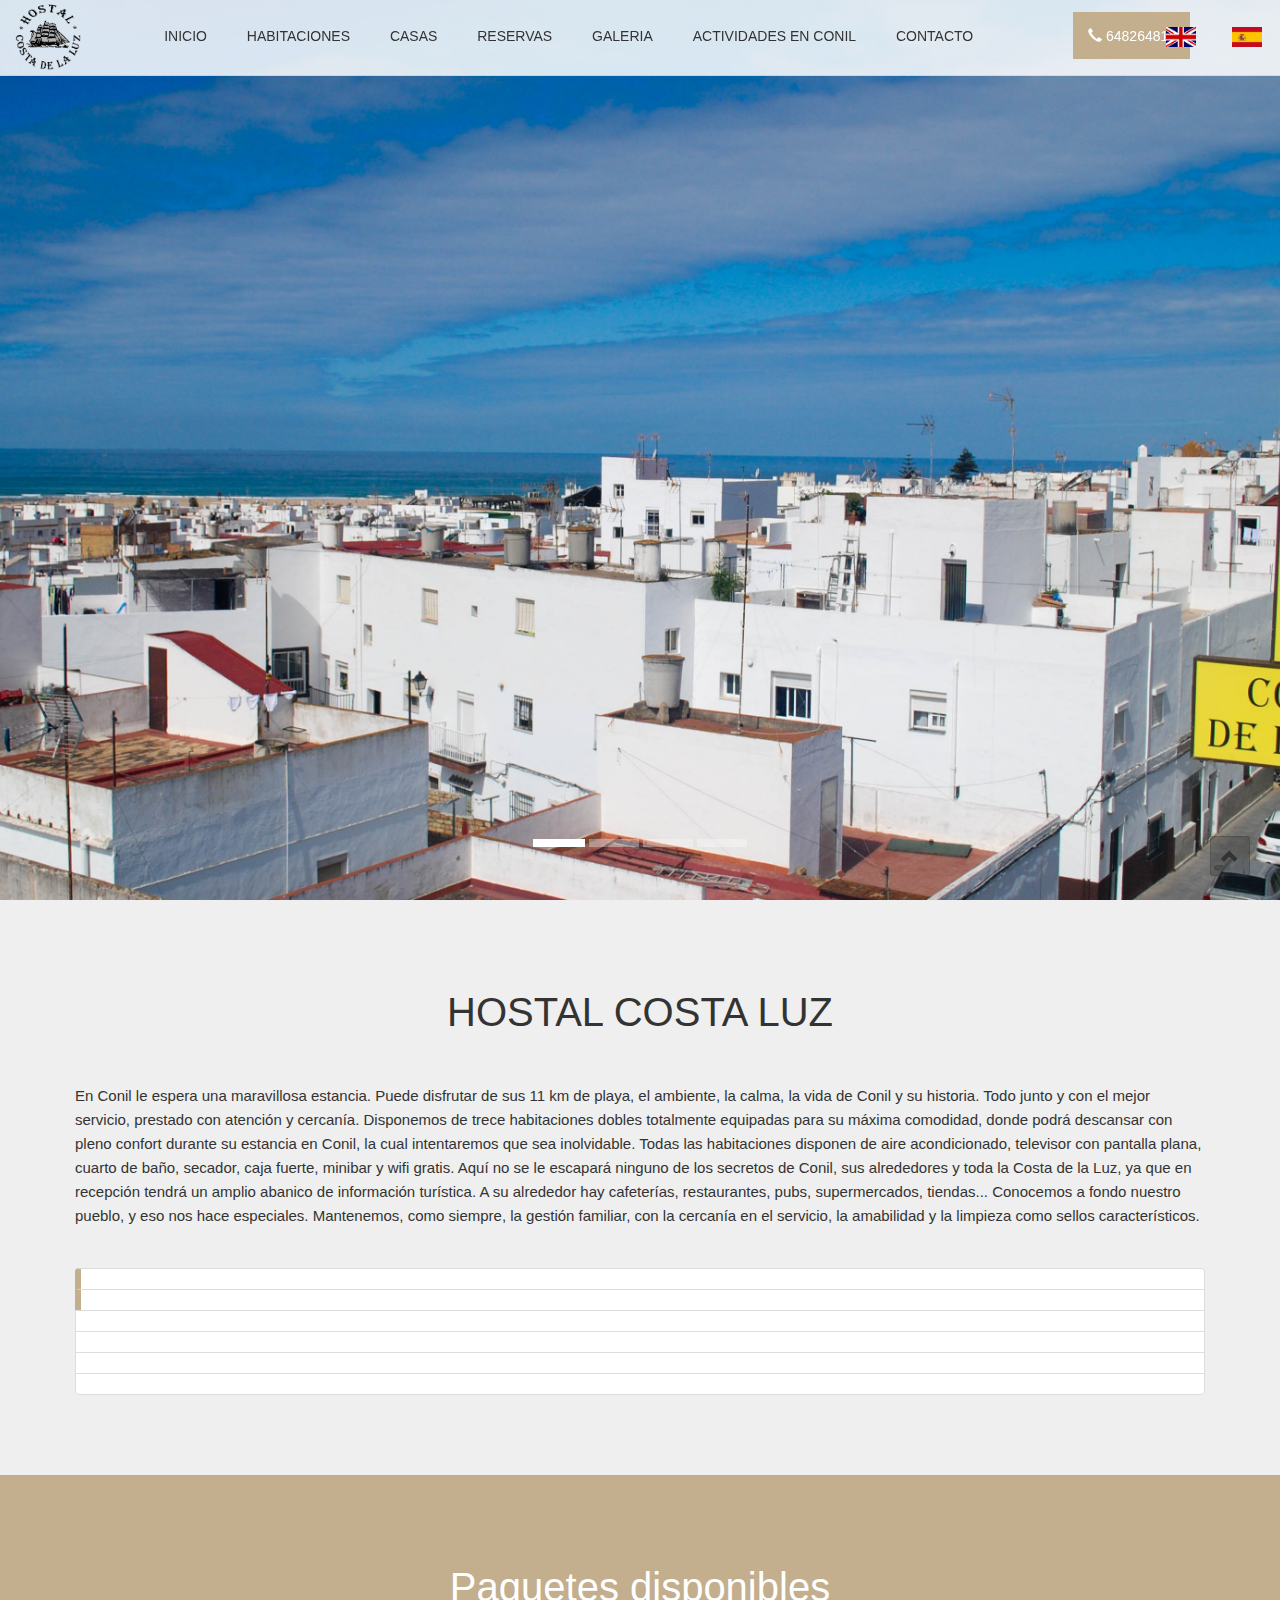
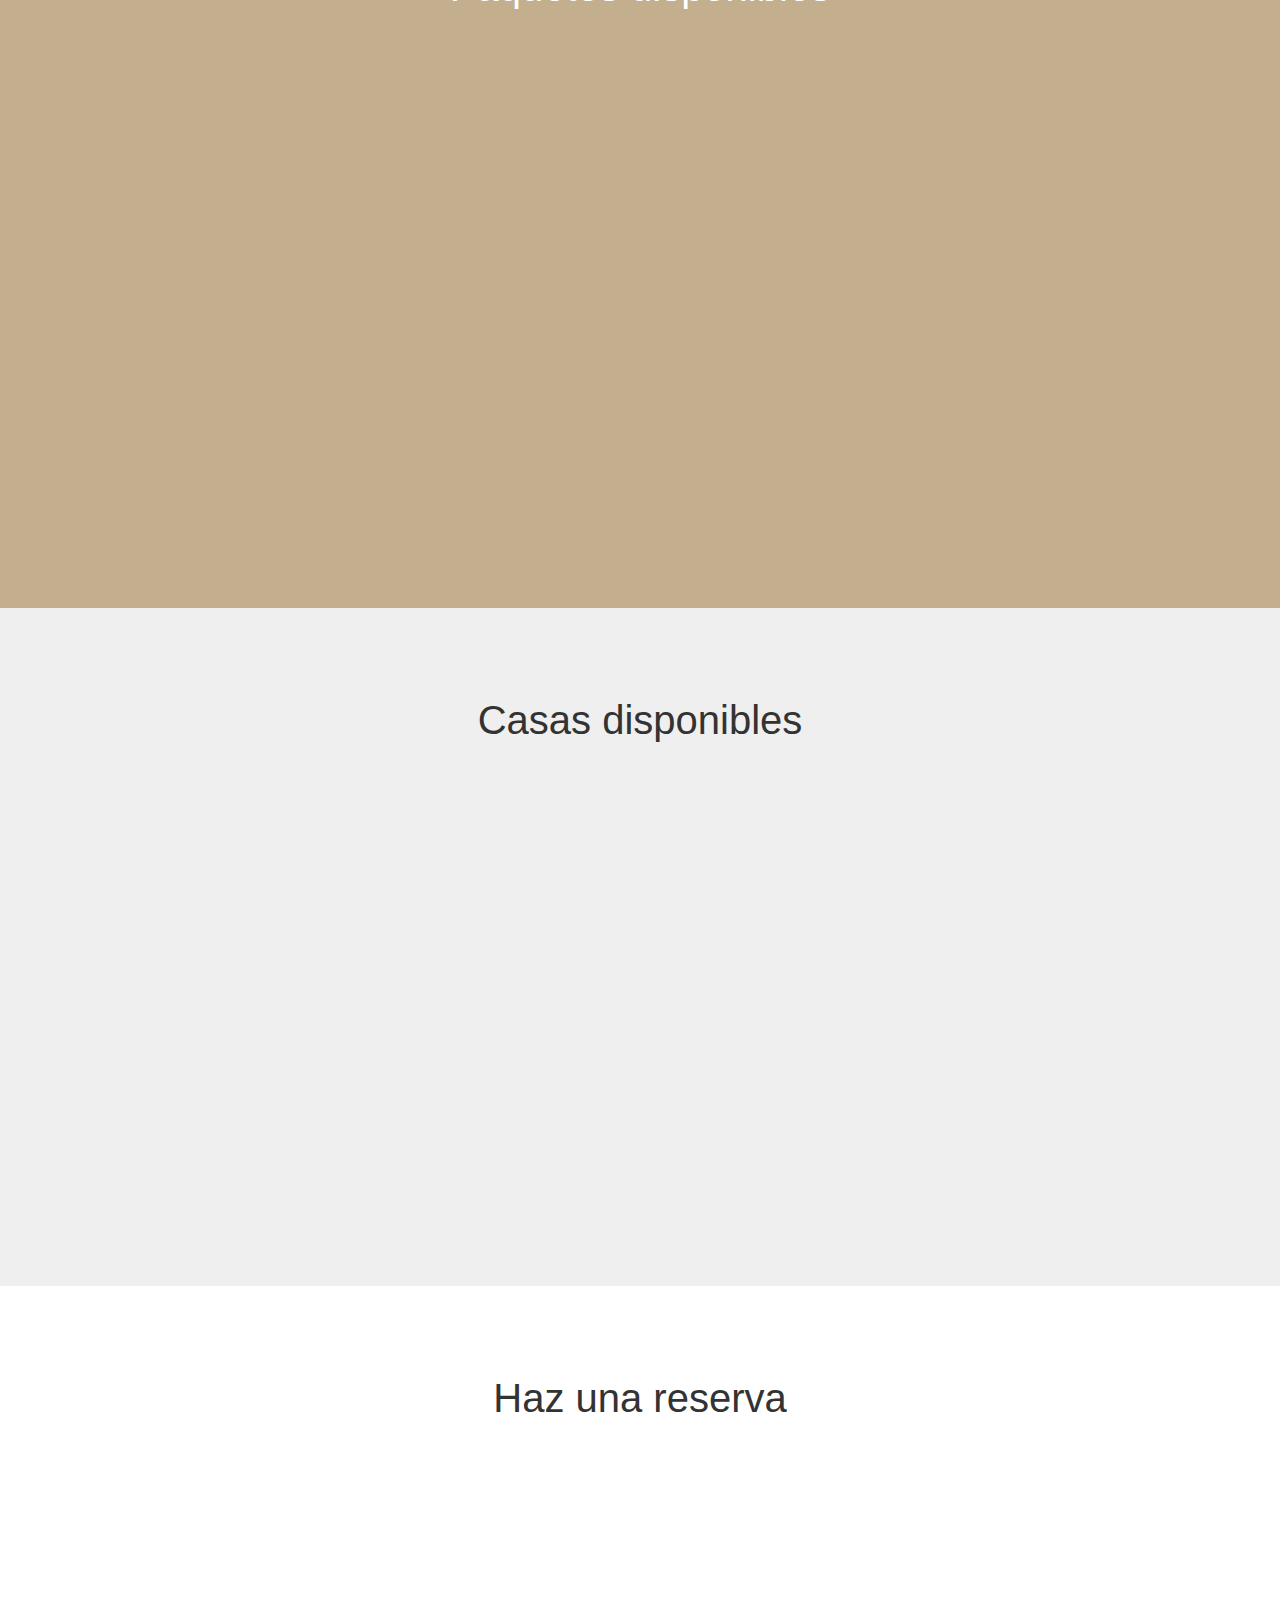
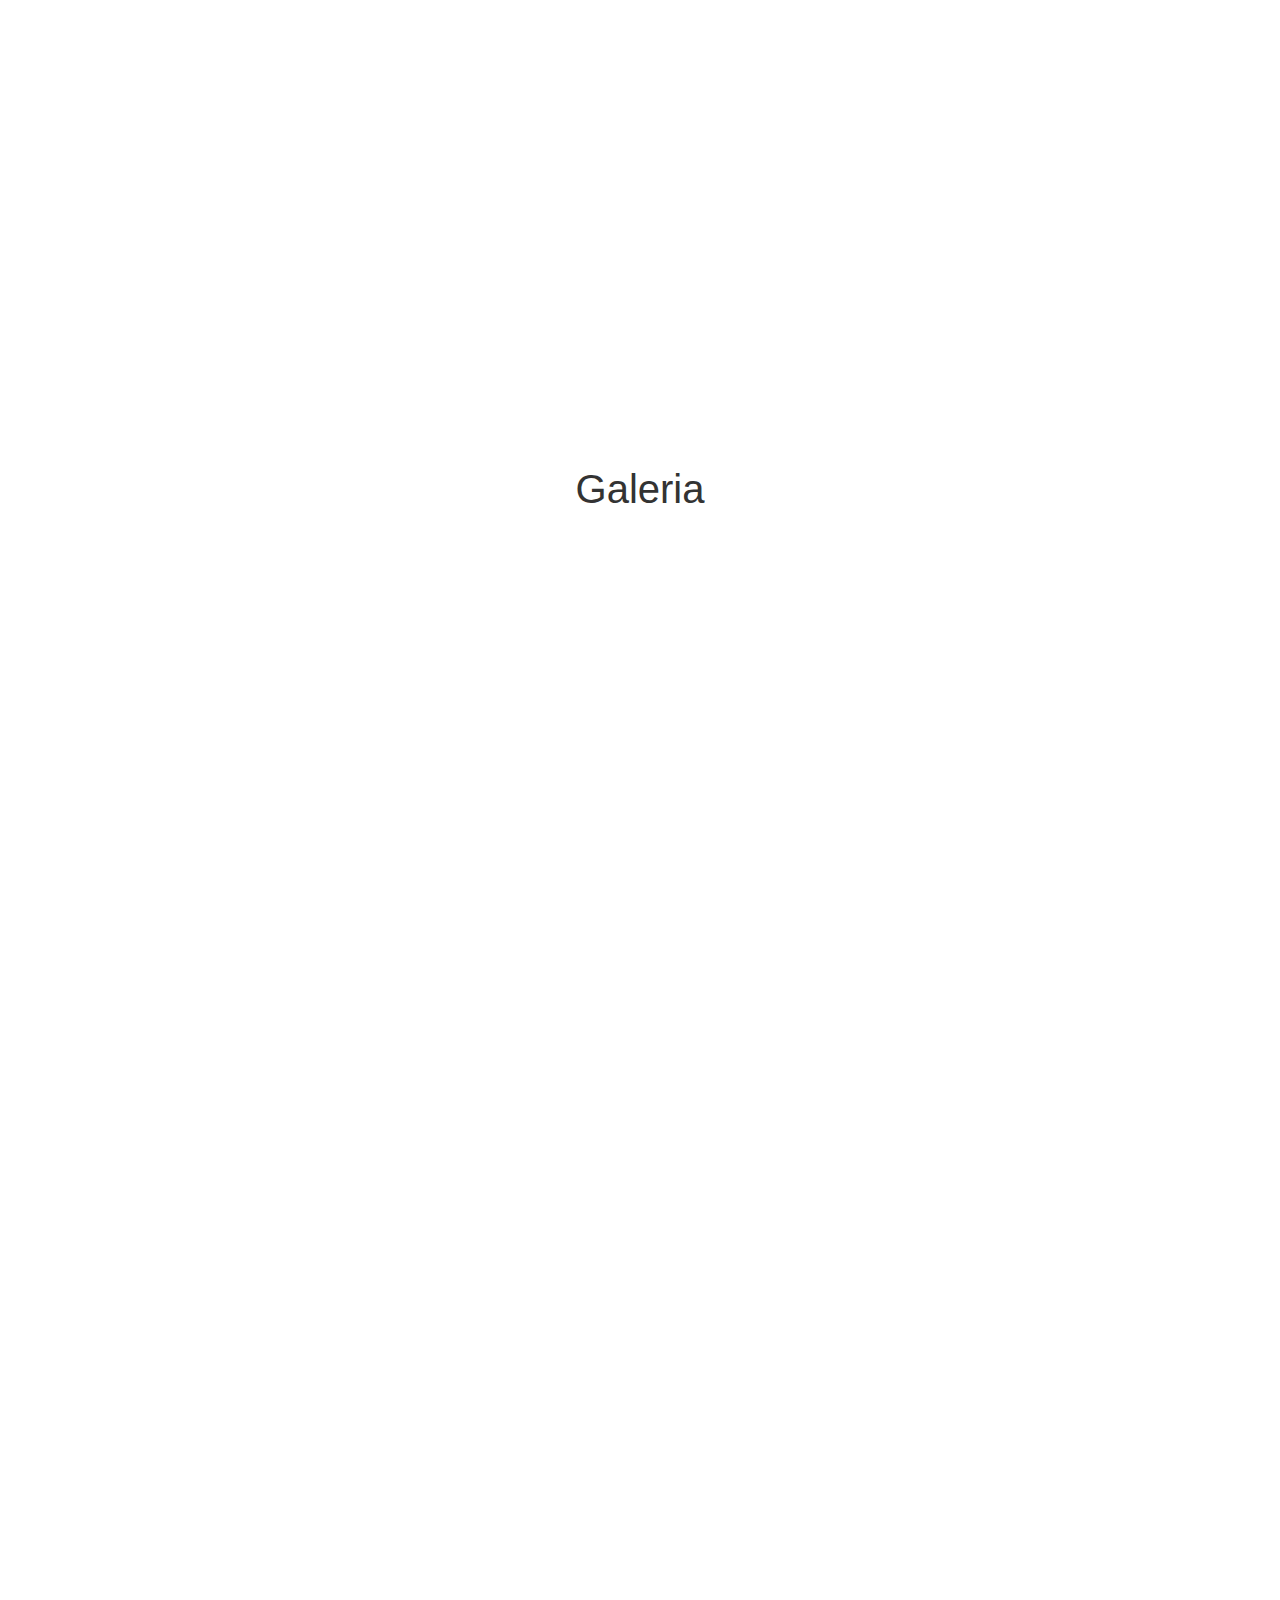
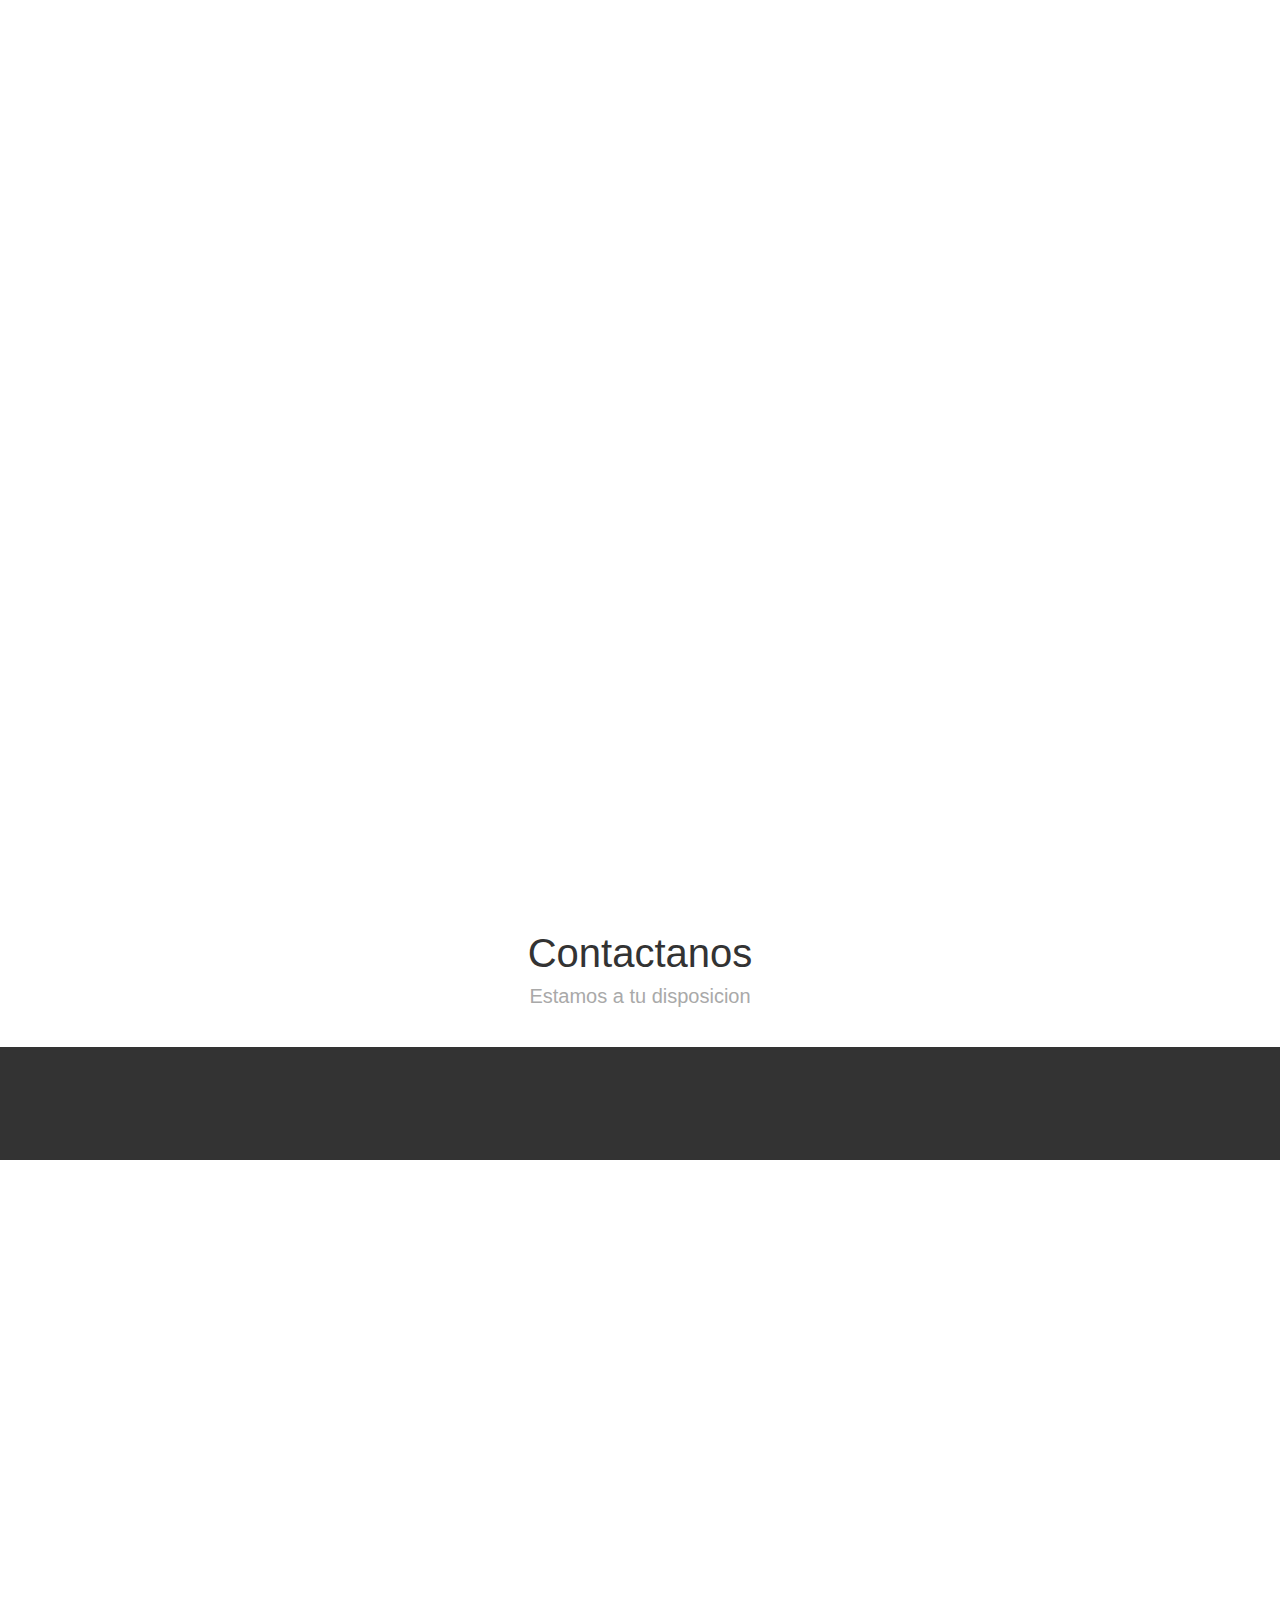
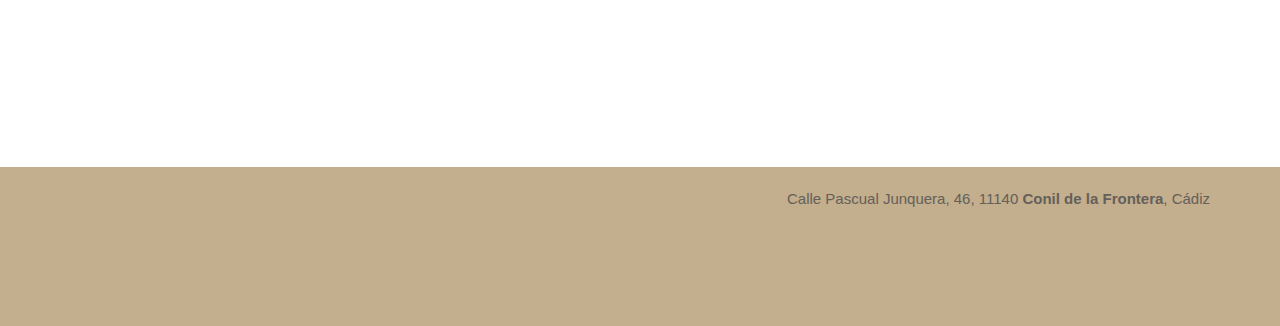
==== commit 40d63b39: "Cambios fotos" ====
--- a/index.html
+++ b/index.html
@@ -125,6 +125,7 @@
 						<div class="economicslide" id="economic1"><img style='height:184px;width:100%' src="images/hostalcostaluz/Economica/XXXX (13).jpeg" /></div>
 						<div class="economicslide" id="economic2"><img class="slide" style='height:184px;width:100%' src="images/hostalcostaluz/Economica/XXXX (44).jpeg" alt="img sample" /></div>
 						<div class="economicslide" id="economic4"><img class="slide" style='height:184px;width:100%' src="images/hostalcostaluz/Economica/XXXX (16).jpeg" alt="img sample" /></div>
+						<div class="economicslide" id="economic4"><img class="slide" style='height:184px;width:100%' src="images/hostalcostaluz/Economica/ECONOMICADSC_0544 (1).jpg" alt="img sample" /></div>
 
 						<a class="prev" onclick="plusSlides(-1)">&#10094;</a>
   						<a class="next" onclick="plusSlides(1)">&#10095;</a>
@@ -299,39 +300,67 @@
 				</div>
 			</div>
 		</div>
-		<div class="row hidden-xs hidden-sm">
-		  <div class="col-sm-6 col-md-12 col-lg-12">
-			<div class="row">
-			  <div class="col-md-3">
-				<a href="images/hostalcostaluz/HOSTALFINALWEB (8).jpg" data-lightbox="gallery" data-title="Hostal Costa de la Luz" class="image-gallery wow fadeInDown" data-wow-duration="1s" data-wow-delay="0.8s">
-				  <img style='height:100%;width:100%' src="images/hostalcostaluz/HOSTALFINALWEB (8).jpg" class="img-responsive" alt="img Sample" />
+		<div class="row">
+		<!-- first-columnn  -->
+		  <div class="col-lg-6 col-md-12">
+			<div class="row">
+				<div class="col-sm-4 col-md-4">
+					<a href="images/hostalcostaluz/HOSTALFINALWEB (8).jpg" data-lightbox="gallery" data-title="Hostal Costa de la Luz" class="image-gallery wow fadeInDown" data-wow-duration="1s" data-wow-delay="0.8s">
+					  <img style='height:450px;width:100%' src="images/hostalcostaluz/HOSTALFINALWEB (8).jpg" class="img-responsive" alt="img Sample" />
+					  <span class="cover"><span class="icon-view">+</span></span>
+					  <span class="border-cover"></span>
+					</a>
+			 	</div>
+			  	<div class="col-sm-4 col-md-4">
+					<a href="images/hostalcostaluz/HOSTALFINALWEB (9).jpg" data-lightbox="gallery" data-title="Hostal Costa de la Luz" class="image-gallery wow fadeInDown" data-wow-duration="1s" data-wow-delay="0.9s">
+					  <img style='height:450px;width:100%' src="images/hostalcostaluz/HOSTALFINALWEB (9).jpg" class="img-responsive" alt="img Sample" />
+					  <span class="cover"><span class="icon-view">+</span></span>
+					  <span class="border-cover"></span>
+					</a>
+			 	 </div>
+				 <div class="col-sm-4 col-md-4">
+					<a href="images/hostalcostaluz/HOSTALFINALWEB (10).jpg" data-lightbox="gallery" data-title="Hostal Costa de la Luz" class="image-gallery wow fadeInDown" data-wow-duration="1s" data-wow-delay="1s">
+					  <img style='height:450px;width:100%' src="images/hostalcostaluz/HOSTALFINALWEB (10).jpg" class="img-responsive" alt="img Sample" />
+					  <span class="cover"><span class="icon-view">+</span></span>
+					  <span class="border-cover"></span>
+					</a>
+				</div>
+			</div>
+			<div class="row">
+				<div class="col-sm-4 col-md-4">
+					<a href="images/hostalcostaluz/HOSTALFINALWEB (11).JPG" data-lightbox="gallery" data-title="Hostal Costa de la Luz" class="image-gallery wow fadeInDown" data-wow-duration="1s" data-wow-delay="1s">
+					  <img style='height:450px;width:100%' src="images/hostalcostaluz/HOSTALFINALWEB (11).JPG" class="img-responsive" alt="img Sample" />
+					  <span class="cover"><span class="icon-view">+</span></span>
+					  <span class="border-cover"></span>
+					</a>
+			  	</div>
+			  	<div class="col-sm-4 col-md-4">
+					<a href="images/hostalcostaluz/HOSTALFINALWEB (12).jpg" data-lightbox="gallery" data-title="Hostal Costa de la Luz" class="image-gallery wow fadeInDown" data-wow-duration="1s" data-wow-delay="1s">
+					  <img style='height:450px;width:100%' src="images/hostalcostaluz/HOSTALFINALWEB (12).jpg" class="img-responsive" alt="img Sample" />
+					  <span class="cover"><span class="icon-view">+</span></span>
+					  <span class="border-cover"></span>
+					</a>
+			  	</div>
+			  	<div class="col-sm-4 col-md-4">
+					<a href="images/hostalcostaluz/HOSTALFINALWEB (13).jpg" data-lightbox="gallery" data-title="Hostal Costa de la Luz" class="image-gallery wow fadeInDown" data-wow-duration="1s" data-wow-delay="1s">
+					  <img style='height:450px;width:100%' src="images/hostalcostaluz/HOSTALFINALWEB (13).jpg" class="img-responsive" alt="img Sample" />
+					  <span class="cover"><span class="icon-view">+</span></span>
+					  <span class="border-cover"></span>
+					</a>
+			  	</div>
+			</div>
+		</div>
+
+		<div class="col-lg-6 col-md-12">
+			<div class="row">
+				<a href="images/hostalcostaluz/HOSTALFINALWEB (14).jpg" data-lightbox="gallery" data-title="Hostal Costa de la Luz" class="image-gallery wow fadeInDown" data-wow-duration="1s" data-wow-delay="0.1s">
+				  <img style='height:900px;width:100%' src="images/hostalcostaluz/HOSTALFINALWEB (14).jpg" class="img-responsive"/>
 				  <span class="cover"><span class="icon-view">+</span></span>
 				  <span class="border-cover"></span>
 				</a>
-			  </div>
-			  <div class="col-md-3">
-				<a href="images/hostalcostaluz/HOSTALFINALWEB (9).jpg" data-lightbox="gallery" data-title="Hostal Costa de la Luz" class="image-gallery wow fadeInDown" data-wow-duration="1s" data-wow-delay="0.9s">
-				  <img style='height:100%;width:100%' src="images/hostalcostaluz/HOSTALFINALWEB (9).jpg" class="img-responsive" alt="img Sample" />
-				  <span class="cover"><span class="icon-view">+</span></span>
-				  <span class="border-cover"></span>
-				</a>
-			  </div>
-			  <div class="col-md-3">
-				<a href="images/hostalcostaluz/HOSTALFINALWEB (10).jpg" data-lightbox="gallery" data-title="Hostal Costa de la Luz" class="image-gallery wow fadeInDown" data-wow-duration="1s" data-wow-delay="1s">
-				  <img style='height:100%;width:100%' src="images/hostalcostaluz/HOSTALFINALWEB (10).jpg" class="img-responsive" alt="img Sample" />
-				  <span class="cover"><span class="icon-view">+</span></span>
-				  <span class="border-cover"></span>
-				</a>
-			  </div>
-			  <div class="col-md-3">
-				<a href="images/hostalcostaluz/HOSTALFINALWEB (11).JPG" data-lightbox="gallery" data-title="Hostal Costa de la Luz" class="image-gallery wow fadeInDown" data-wow-duration="1s" data-wow-delay="1s">
-				  <img style='height:100%;width:100%' src="images/hostalcostaluz/HOSTALFINALWEB (11).JPG" class="img-responsive" alt="img Sample" />
-				  <span class="cover"><span class="icon-view">+</span></span>
-				  <span class="border-cover"></span>
-				</a>
-			  </div>
-			</div>
-		  </div>
+			</div>
+		</div>
+	</div>
 		</div>
 	</section>
 	<section id="contact">
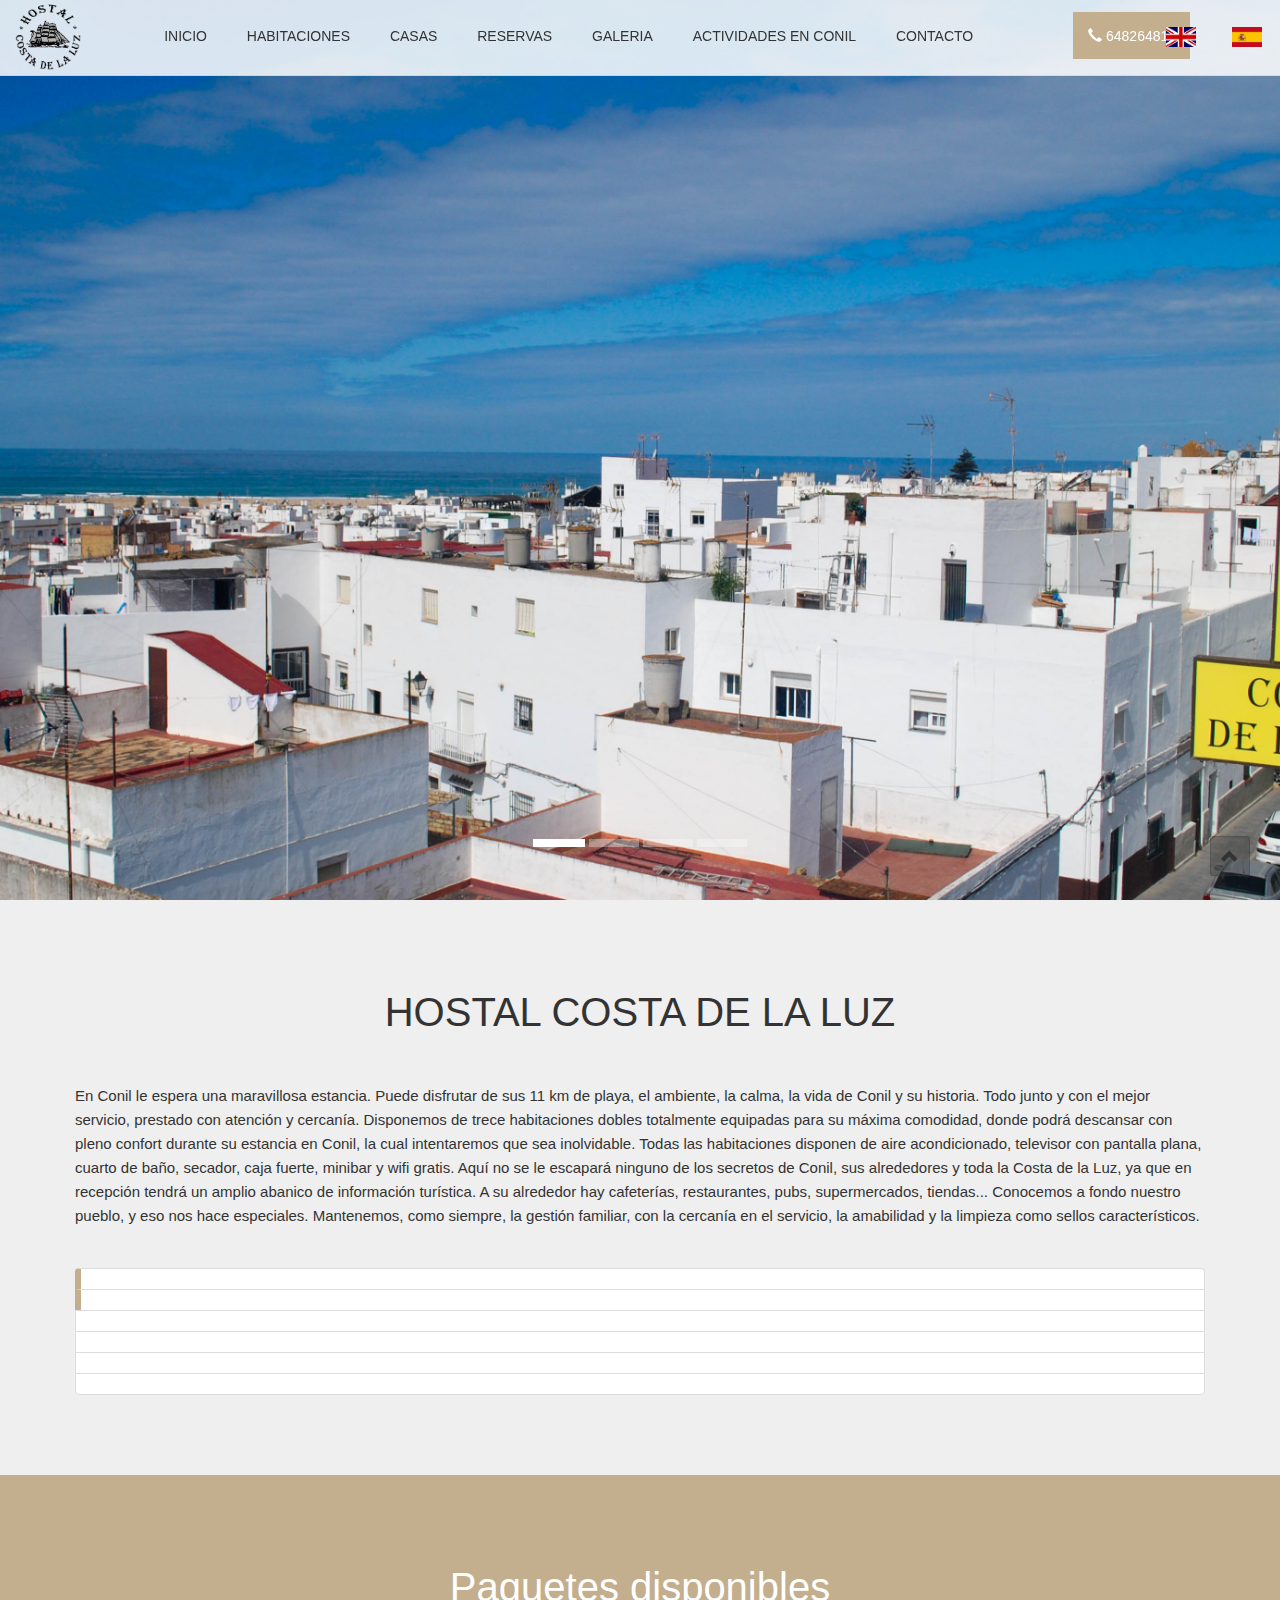
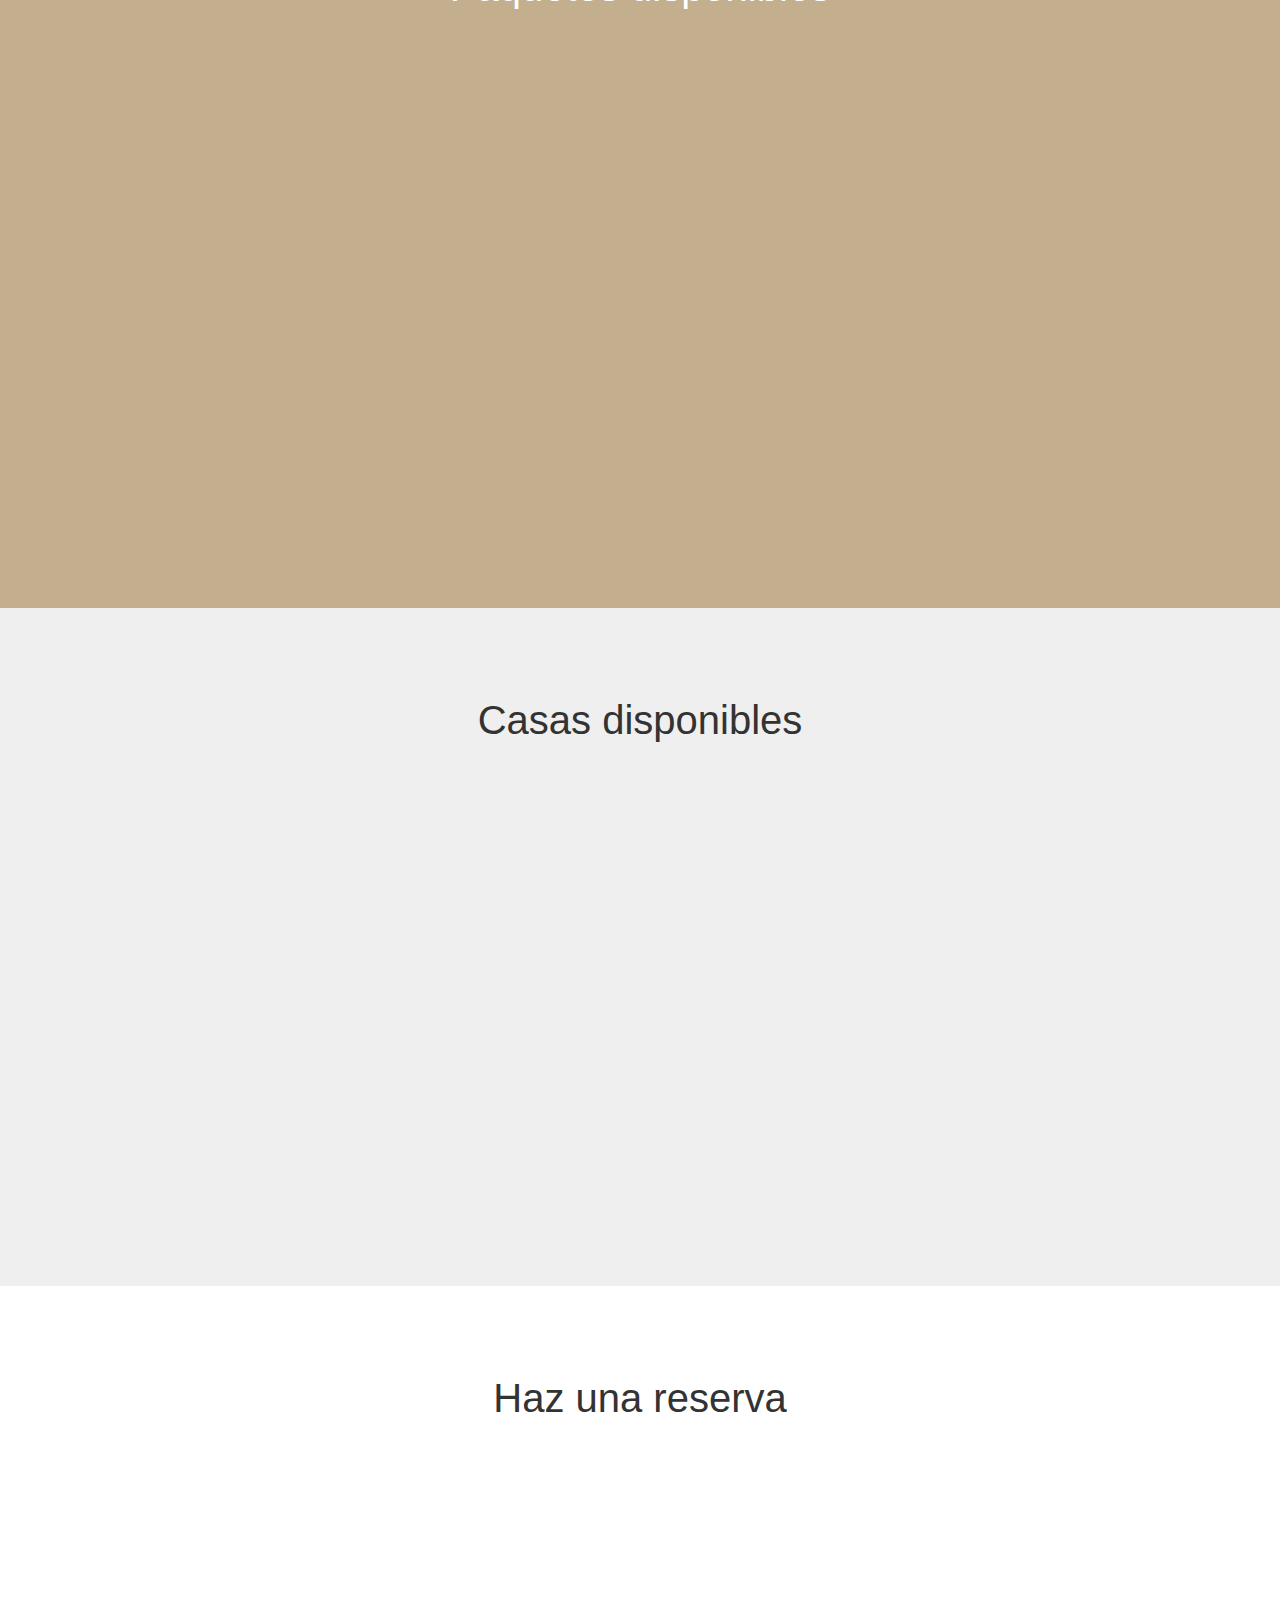
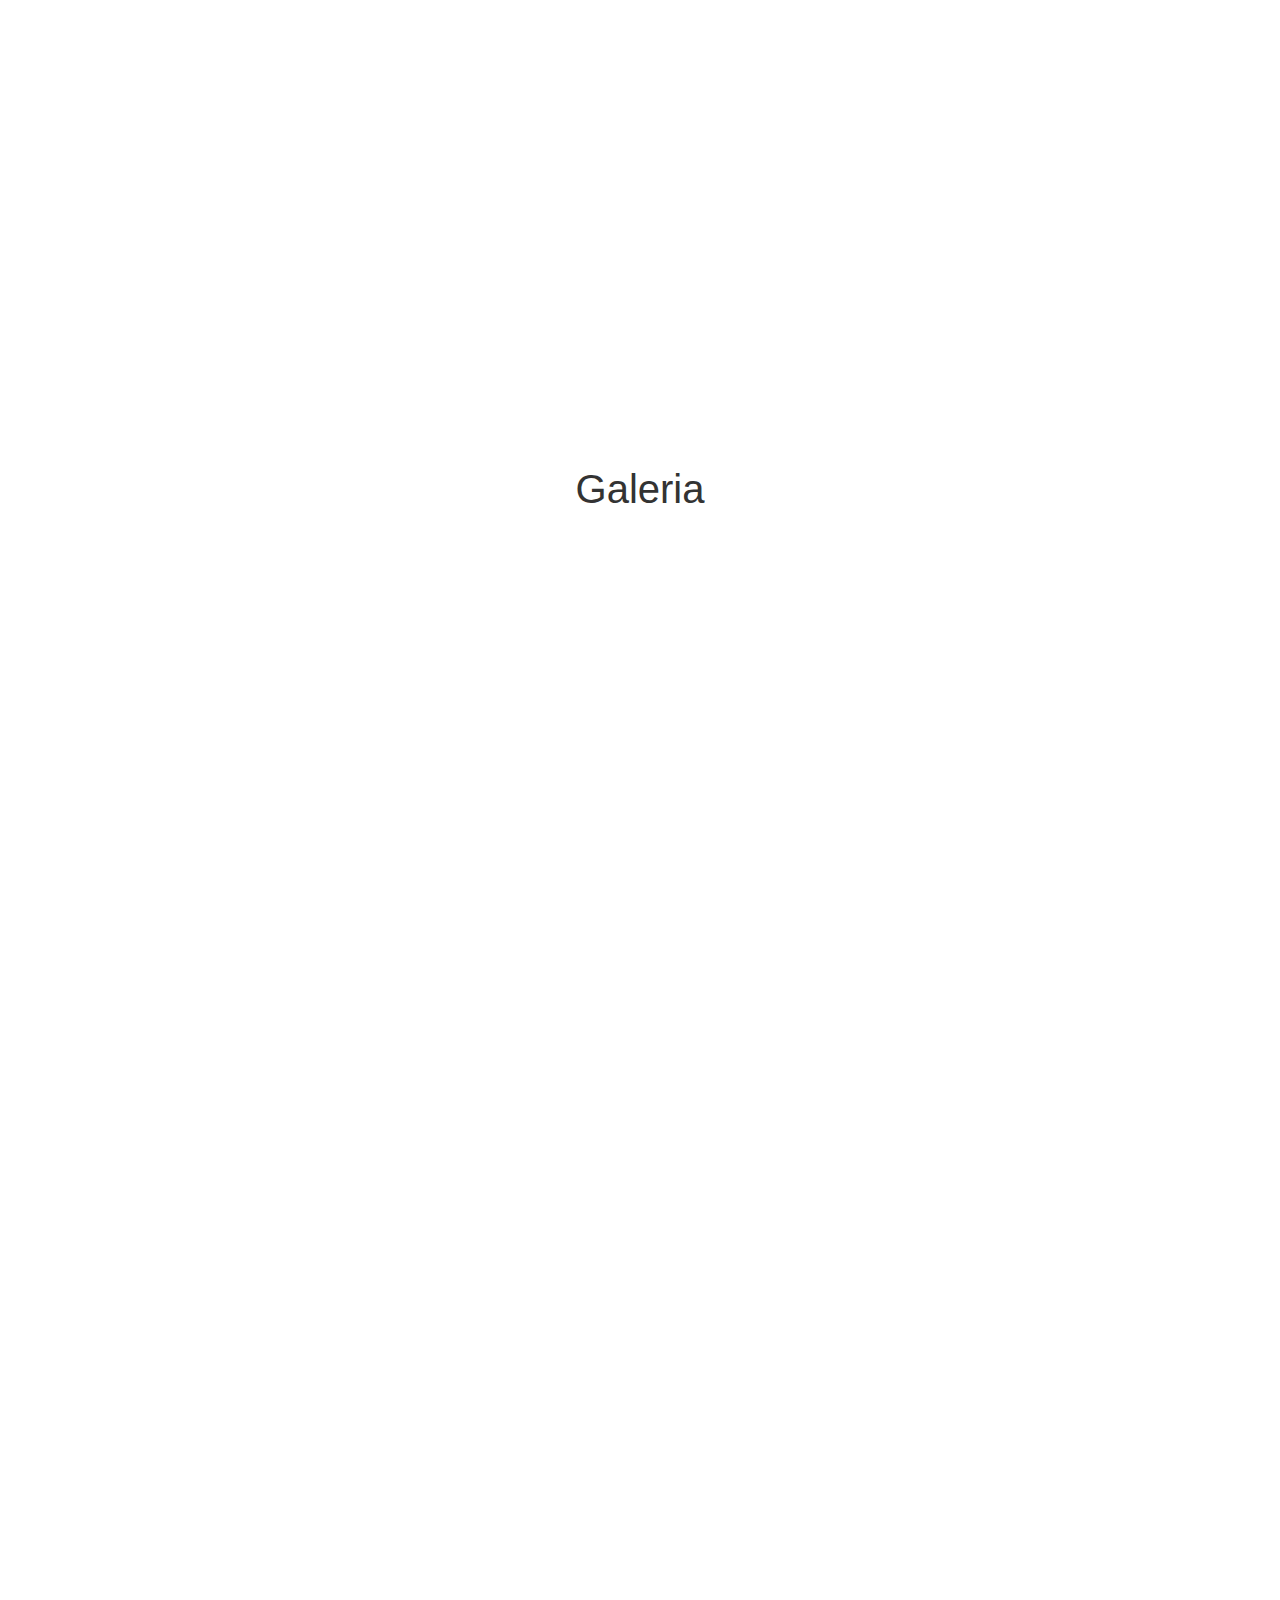
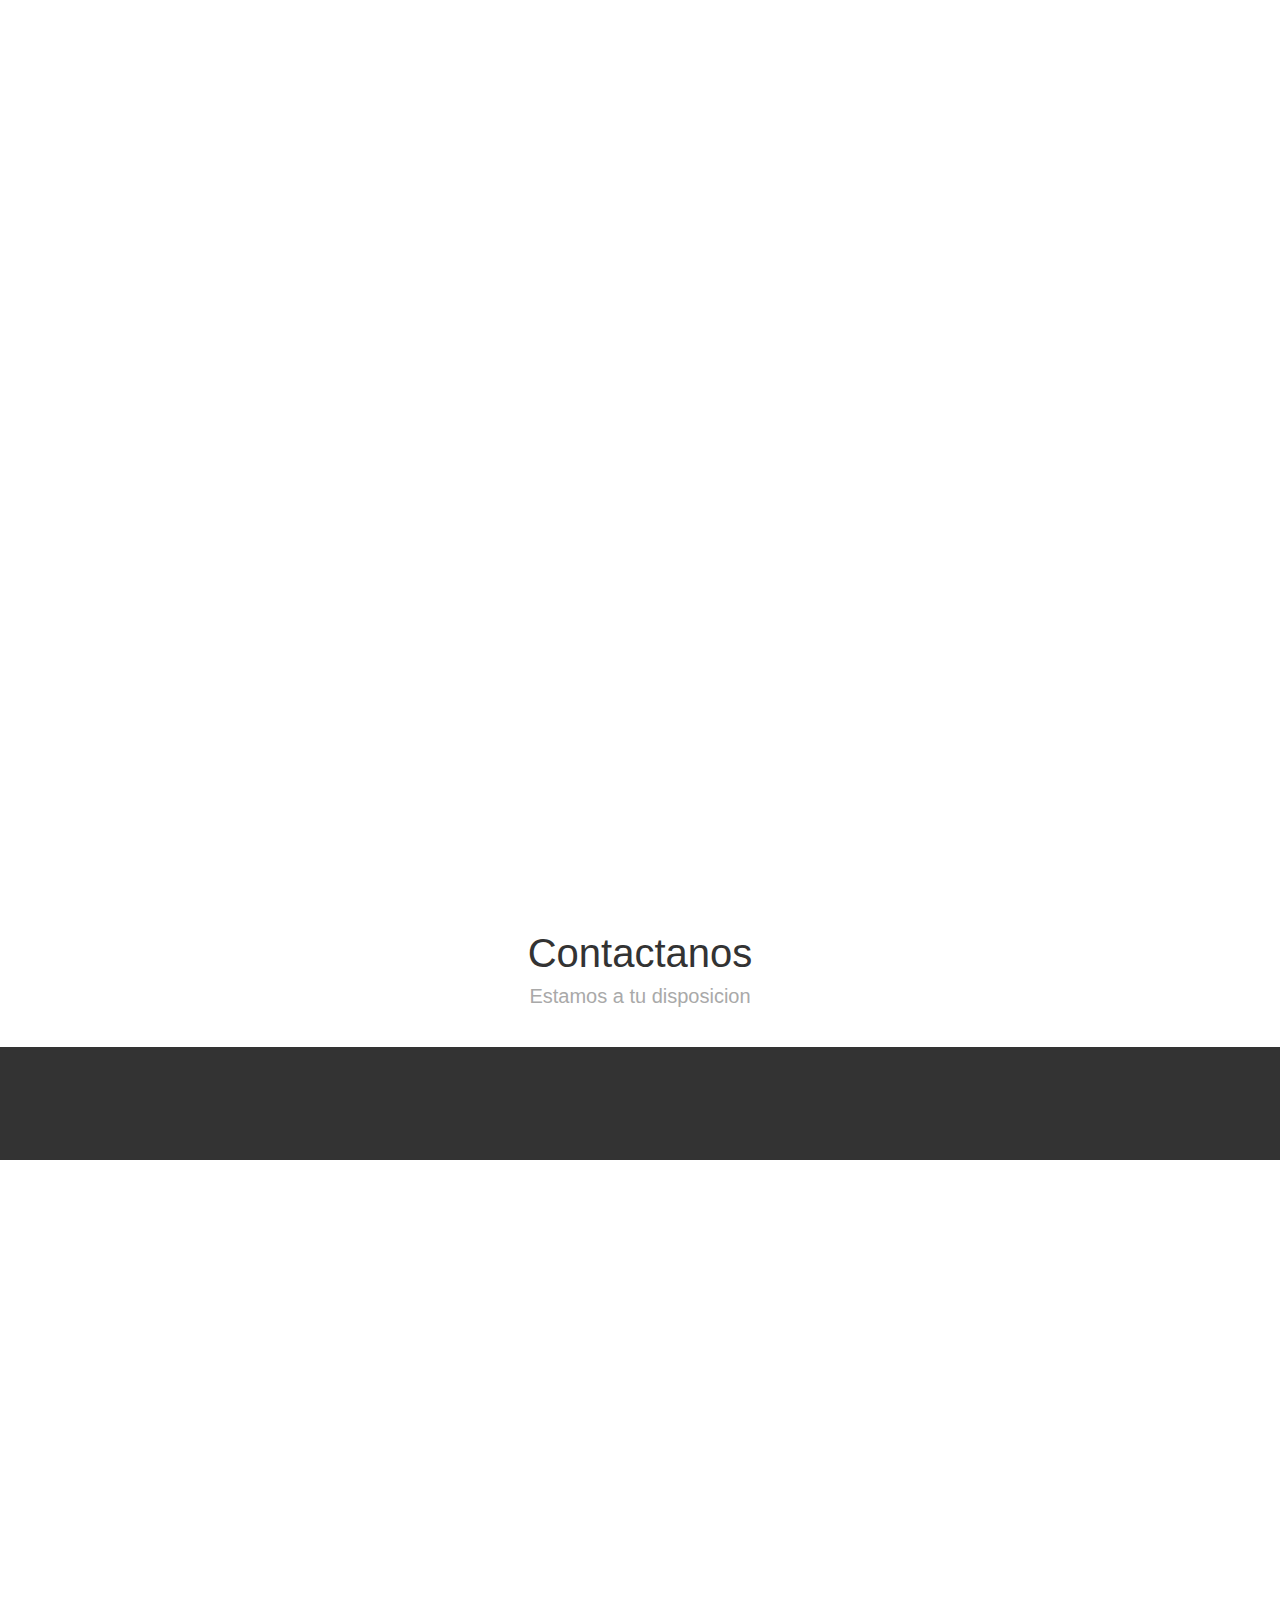
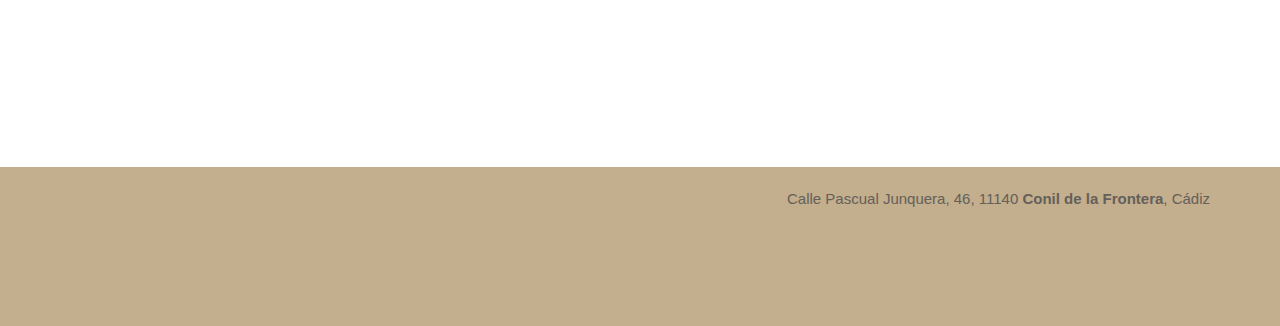
==== commit 3976db96: "fix title" ====
--- a/index.html
+++ b/index.html
@@ -4,7 +4,7 @@
     <meta charset="utf-8">
     <meta http-equiv="X-UA-Compatible" content="IE=edge">
     <meta name="viewport" content="width=device-width, initial-scale=1">
-    <title>Hostal Costa Luz</title>
+    <title>Hostal Costa de la Luz</title>
     <link rel="icon" type="image/png" href="images/favicon.png" />
 
     <link rel="stylesheet" href="css/bootstrap.min.css"><!-- Bootstrap -->
@@ -22,6 +22,13 @@
   <body ondragstart="return false;">
 	<nav id="menu-nav" class="menu-nav">
     <a href="index.html"><img class="logo-size logo-line" src="images/logo_menu.png" /></a>
+    <div id="menu-responsive">
+			<span class="button">
+				<span></span>
+				<span></span>
+				<span></span>
+			</span>
+		 </div>
 		 <ul style="padding: 0 0 0 100px;">
 		 	 	<li><a data-i18n="home" href="index.html">Inicio</a></li>
 		    <li><a data-i18n="package-menu" data-link="#package" href="#">Habitaciones</a></li>
@@ -37,12 +44,18 @@
 
 		</ul>
 	</nav>
+
+
+
+
+
+
 	<div class="slider" id="top">
 		<div class="slide" id="img1"><img style='height:100%;width:100%' src="images/hostalcostaluz/INICIO (1).jpg"/>
 			<div class="slidecontent">
 			</div>
 		</div> <!-- /.slide -->
-		<div class="slide" id="img2"><img style='height:100%;width:100%' src="images/hostalcostaluz/INICIO (2).jpg"/>
+		<div class="slide" id="img2"><img style='height:100%;width:100%' src="images/hostalcostaluz/inicio_2.jpeg"/>
 			<div class="slidecontent">
 			</div>
 		</div> <!-- /.slide -->
@@ -60,7 +73,7 @@
 		<div class="container"> 
 			<div class="row">
 				<div class="col-sm-12 col-md-12">
-					<h2 class="section-title">HOSTAL COSTA LUZ</h2>
+					<h2 class="section-title">HOSTAL COSTA DE LA LUZ</h2>
 				</div>
 			</div>
 			<div class="row">
@@ -123,9 +136,9 @@
 					<span class="title">
 					<div class="economicslider">	
 						<div class="economicslide" id="economic1"><img style='height:184px;width:100%' src="images/hostalcostaluz/Economica/XXXX (13).jpeg" /></div>
-						<div class="economicslide" id="economic2"><img class="slide" style='height:184px;width:100%' src="images/hostalcostaluz/Economica/XXXX (44).jpeg" alt="img sample" /></div>
-						<div class="economicslide" id="economic4"><img class="slide" style='height:184px;width:100%' src="images/hostalcostaluz/Economica/XXXX (16).jpeg" alt="img sample" /></div>
-						<div class="economicslide" id="economic4"><img class="slide" style='height:184px;width:100%' src="images/hostalcostaluz/Economica/ECONOMICADSC_0544 (1).jpg" alt="img sample" /></div>
+						<div class="economicslide" id="economic2"><img class="slide" style='height:184px;width:100%' src="images/hostalcostaluz/Economica/economica_1.jpeg" alt="img sample" /></div>
+						<div class="economicslide" id="economic4"><img class="slide" style='height:184px;width:100%' src="images/hostalcostaluz/Economica/economica_2.jpeg" alt="img sample" /></div>
+						<div class="economicslide" id="economic4"><img class="slide" style='height:184px;width:100%' src="images/hostalcostaluz/Economica/economica_3.jpeg" alt="img sample" /></div>
 
 						<a class="prev" onclick="plusSlides(-1)">&#10094;</a>
   						<a class="next" onclick="plusSlides(1)">&#10095;</a>
@@ -139,14 +152,14 @@
 				  <div class="box wow fadeInDown" data-wow-duration="1s" data-wow-delay="0.4s">
 					<span class="title">
 					<div class="estandarslider">	
-						<div class="estandarslide" id="economic1"><img style='height:184px;width:100%' src="images/hostalcostaluz/Estandar/ESTANDAR (1).jpg" alt="img sample" /></div>
-						<div class="estandarslide" id="economic1"><img style='height:184px;width:100%' src="images/hostalcostaluz/Estandar/ESTANDAR (2).jpg" alt="img sample" /></div>
-						<div class="estandarslide" id="economic1"><img style='height:184px;width:100%' src="images/hostalcostaluz/Estandar/ESTANDAR (3).jpg" alt="img sample" /></div>
+						<div class="estandarslide" id="economic1"><img style='height:184px;width:100%' src="images/hostalcostaluz/Estandar/estandar_1.jpeg" alt="img sample" /></div>
+						<div class="estandarslide" id="economic1"><img style='height:184px;width:100%' src="images/hostalcostaluz/Estandar/estandar_2.jpeg" alt="img sample" /></div>
+						<div class="estandarslide" id="economic1"><img style='height:184px;width:100%' src="images/hostalcostaluz/Estandar/estandar_3.jpeg" alt="img sample" /></div>
 
 						<a class="prev" onclick="plusSlides2(-1)">&#10094;</a>
   						<a class="next" onclick="plusSlides2(1)">&#10095;</a>
 					</div>
-					<span data-i18n="estandar">Estandar</span></span>
+					<span data-i18n="estandar">Estándar</span></span>
 					<span class="text" data-i18n="estandar-description">Habitaciones interiores con dos camas o cama de matrimonio, en primera y segunda planta</span>
 					<a target="_blank" href="https://conilhospeda.com/hostal-costa-de-la-luz/" class="btn btn-reverse btn-ofertas"><span class="glyphicon glyphicon-ok"></span><span class="hidden-xs" data-i18n="offer-button"></span></a>
 				  </div>
@@ -155,9 +168,9 @@
 				  <div class="box wow fadeInDown" data-wow-duration="1s" data-wow-delay="0.5s">
 					<span class="title">
 					<div class="exteriorslider">	
-						<div class="exteriorslide" id="economic1"><img style='height:184px;width:100%' src="images/hostalcostaluz/Exterior/EXTERIOR (1).jpg" alt="img sample" /></div>
-						<div class="exteriorslide" id="economic1"><img style='height:184px;width:100%' src="images/hostalcostaluz/Exterior/EXTERIOR (2).jpg" alt="img sample" /></div>
-						<div class="exteriorslide" id="economic1"><img style='height:184px;width:100%' src="images/hostalcostaluz/Exterior/EXTERIOR (3).jpg" alt="img sample" /></div>
+						<div class="exteriorslide" id="economic1"><img style='height:184px;width:100%' src="images/hostalcostaluz/Exterior/esterior_1.jpeg" alt="img sample" /></div>
+						<div class="exteriorslide" id="economic1"><img style='height:184px;width:100%' src="images/hostalcostaluz/Exterior/esterior_2.jpeg" alt="img sample" /></div>
+						<div class="exteriorslide" id="economic1"><img style='height:184px;width:100%' src="images/hostalcostaluz/Exterior/esterior_3.jpeg" alt="img sample" /></div>
 
 						<a class="prev" onclick="plusSlides3(-1)">&#10094;</a>
   						<a class="next" onclick="plusSlides3(1)">&#10095;</a>
@@ -171,14 +184,14 @@
 				  <div class="box wow fadeInDown" data-wow-duration="1s" data-wow-delay="0.5s">
 					<span class="title">
 					<div class="familyslider">	
-						<div class="familyslide" id="economic1"><img style='height:184px;width:100%' src="images/hostalcostaluz/Familiar/FAMILIAR (1).jpg" alt="img sample" /></div>
-						<div class="familyslide" id="economic2"><img style='height:184px;width:100%' src="images/hostalcostaluz/Familiar/FAMILIAR (2).jpg" alt="img sample" /></div>
-						<div class="familyslide" id="economic2"><img style='height:184px;width:100%' src="images/hostalcostaluz/Familiar/FAMILIAR (3).jpg" alt="img sample" /></div>
+						<div class="familyslide" id="economic1"><img style='height:184px;width:100%' src="images/hostalcostaluz/Familiar/triple_1.jpeg" alt="img sample" /></div>
+						<div class="familyslide" id="economic2"><img style='height:184px;width:100%' src="images/hostalcostaluz/Familiar/triple_2.jpeg" alt="img sample" /></div>
+						<div class="familyslide" id="economic2"><img style='height:184px;width:100%' src="images/hostalcostaluz/Familiar/triple_3.jpeg" alt="img sample" /></div>
 
 						<a class="prev" onclick="plusSlides4(-1)">&#10094;</a>
   						<a class="next" onclick="plusSlides4(1)">&#10095;</a>
 					</div>
-					<span data-i18n="family">Familiar</span></span>
+					<span data-i18n="family">Triple</span></span>
 					<span class="text" data-i18n="family-description">Habitación para 4 personas</span>
 					<a target="_blank" href="https://conilhospeda.com/hostal-costa-de-la-luz/" class="btn btn-reverse btn-ofertas"><span class="glyphicon glyphicon-ok"></span><span class="hidden-xs" data-i18n="offer-button"></span></a>
 				  </div>
@@ -277,8 +290,8 @@
 				<!-- second-row  -->
 				<div class="row">
 				  <div class="col-xs-12 col-sm-4 col-md-4">
-					<a href="images/hostalcostaluz/HOSTALFINALWEB (5).jpg" data-lightbox="gallery" data-title="Hostal Costa de la Luz" class="image-gallery wow fadeInDown" data-wow-duration="1s" data-wow-delay="0.5s">
-					  <img style='height:450px;width:100%' src="images/hostalcostaluz/HOSTALFINALWEB (5).jpg" class="img-responsive" alt="img Sample" />
+					<a href="images/hostalcostaluz/hostal_1.jpg" data-lightbox="gallery" data-title="Hostal Costa de la Luz" class="image-gallery wow fadeInDown" data-wow-duration="1s" data-wow-delay="0.5s">
+					  <img style='height:450px;width:100%' src="images/hostalcostaluz/hostal_1.jpg" class="img-responsive" alt="img Sample" />
 					  <span class="cover"><span class="icon-view">+</span></span>
 					  <span class="border-cover"></span>
 					</a>
@@ -291,8 +304,8 @@
 					</a>
 				  </div>
 				  <div class="col-xs-12 col-sm-4 col-md-4">
-					<a href="images/hostalcostaluz/HOSTALFINALWEB (7).jpg" data-lightbox="gallery" data-title="Hostal Costa de la Luz" class="image-gallery wow fadeInDown" data-wow-duration="1s" data-wow-delay="0.7s">
-					  <img style='height:450px;width:100%' src="images/hostalcostaluz/HOSTALFINALWEB (7).jpg" class="img-responsive" alt="img Sample" />
+					<a href="images/hostalcostaluz/hostal_2.jpg" data-lightbox="gallery" data-title="Hostal Costa de la Luz" class="image-gallery wow fadeInDown" data-wow-duration="1s" data-wow-delay="0.7s">
+					  <img style='height:450px;width:100%' src="images/hostalcostaluz/hostal_2.jpg" class="img-responsive" alt="img Sample" />
 					  <span class="cover"><span class="icon-view">+</span></span>
 					  <span class="border-cover"></span>
 					</a>
@@ -305,8 +318,8 @@
 		  <div class="col-lg-6 col-md-12">
 			<div class="row">
 				<div class="col-sm-4 col-md-4">
-					<a href="images/hostalcostaluz/HOSTALFINALWEB (8).jpg" data-lightbox="gallery" data-title="Hostal Costa de la Luz" class="image-gallery wow fadeInDown" data-wow-duration="1s" data-wow-delay="0.8s">
-					  <img style='height:450px;width:100%' src="images/hostalcostaluz/HOSTALFINALWEB (8).jpg" class="img-responsive" alt="img Sample" />
+					<a href="images/hostalcostaluz/hostal_3.jpg" data-lightbox="gallery" data-title="Hostal Costa de la Luz" class="image-gallery wow fadeInDown" data-wow-duration="1s" data-wow-delay="0.8s">
+					  <img style='height:450px;width:100%' src="images/hostalcostaluz/hostal_3.jpg" class="img-responsive" alt="img Sample" />
 					  <span class="cover"><span class="icon-view">+</span></span>
 					  <span class="border-cover"></span>
 					</a>
@@ -328,8 +341,8 @@
 			</div>
 			<div class="row">
 				<div class="col-sm-4 col-md-4">
-					<a href="images/hostalcostaluz/HOSTALFINALWEB (11).JPG" data-lightbox="gallery" data-title="Hostal Costa de la Luz" class="image-gallery wow fadeInDown" data-wow-duration="1s" data-wow-delay="1s">
-					  <img style='height:450px;width:100%' src="images/hostalcostaluz/HOSTALFINALWEB (11).JPG" class="img-responsive" alt="img Sample" />
+					<a href="images/hostalcostaluz/hostal_4.jpg" data-lightbox="gallery" data-title="Hostal Costa de la Luz" class="image-gallery wow fadeInDown" data-wow-duration="1s" data-wow-delay="1s">
+					  <img style='height:450px;width:100%' src="images/hostalcostaluz/hostal_4.jpg" class="img-responsive" alt="img Sample" />
 					  <span class="cover"><span class="icon-view">+</span></span>
 					  <span class="border-cover"></span>
 					</a>
--- a/css/menu.css
+++ b/css/menu.css
@@ -149,15 +149,20 @@
 	}
 
 	.menu-nav #menu-responsive {
-		background-color: rgba(255,255,255, .9);
-		border-bottom: 1px solid #F1F1F1;
-		height: 50px;
-		position: relative;
-		display: none;
+    /* background-color: rgba(255,255,255, .9); */
+    /* border-bottom: 1px solid #F1F1F1; */
+    height: 70px;
+    position: relative;
+    display: none;
 	}
 
 	.menu-nav > ul {
 		display: none;
+		padding: 0px 30px !important;
+	}
+
+	.menu-nav > ul li.li-phone {
+		left: initial !important;
 	}
 
 	.menu-nav #menu-responsive {
--- a/css/custom.css
+++ b/css/custom.css
@@ -3422,6 +3422,7 @@
 
 * {box-sizing:border-box}
 
+
 .economicslide img,
 .estandarslide img,
 .exteriorslide img,
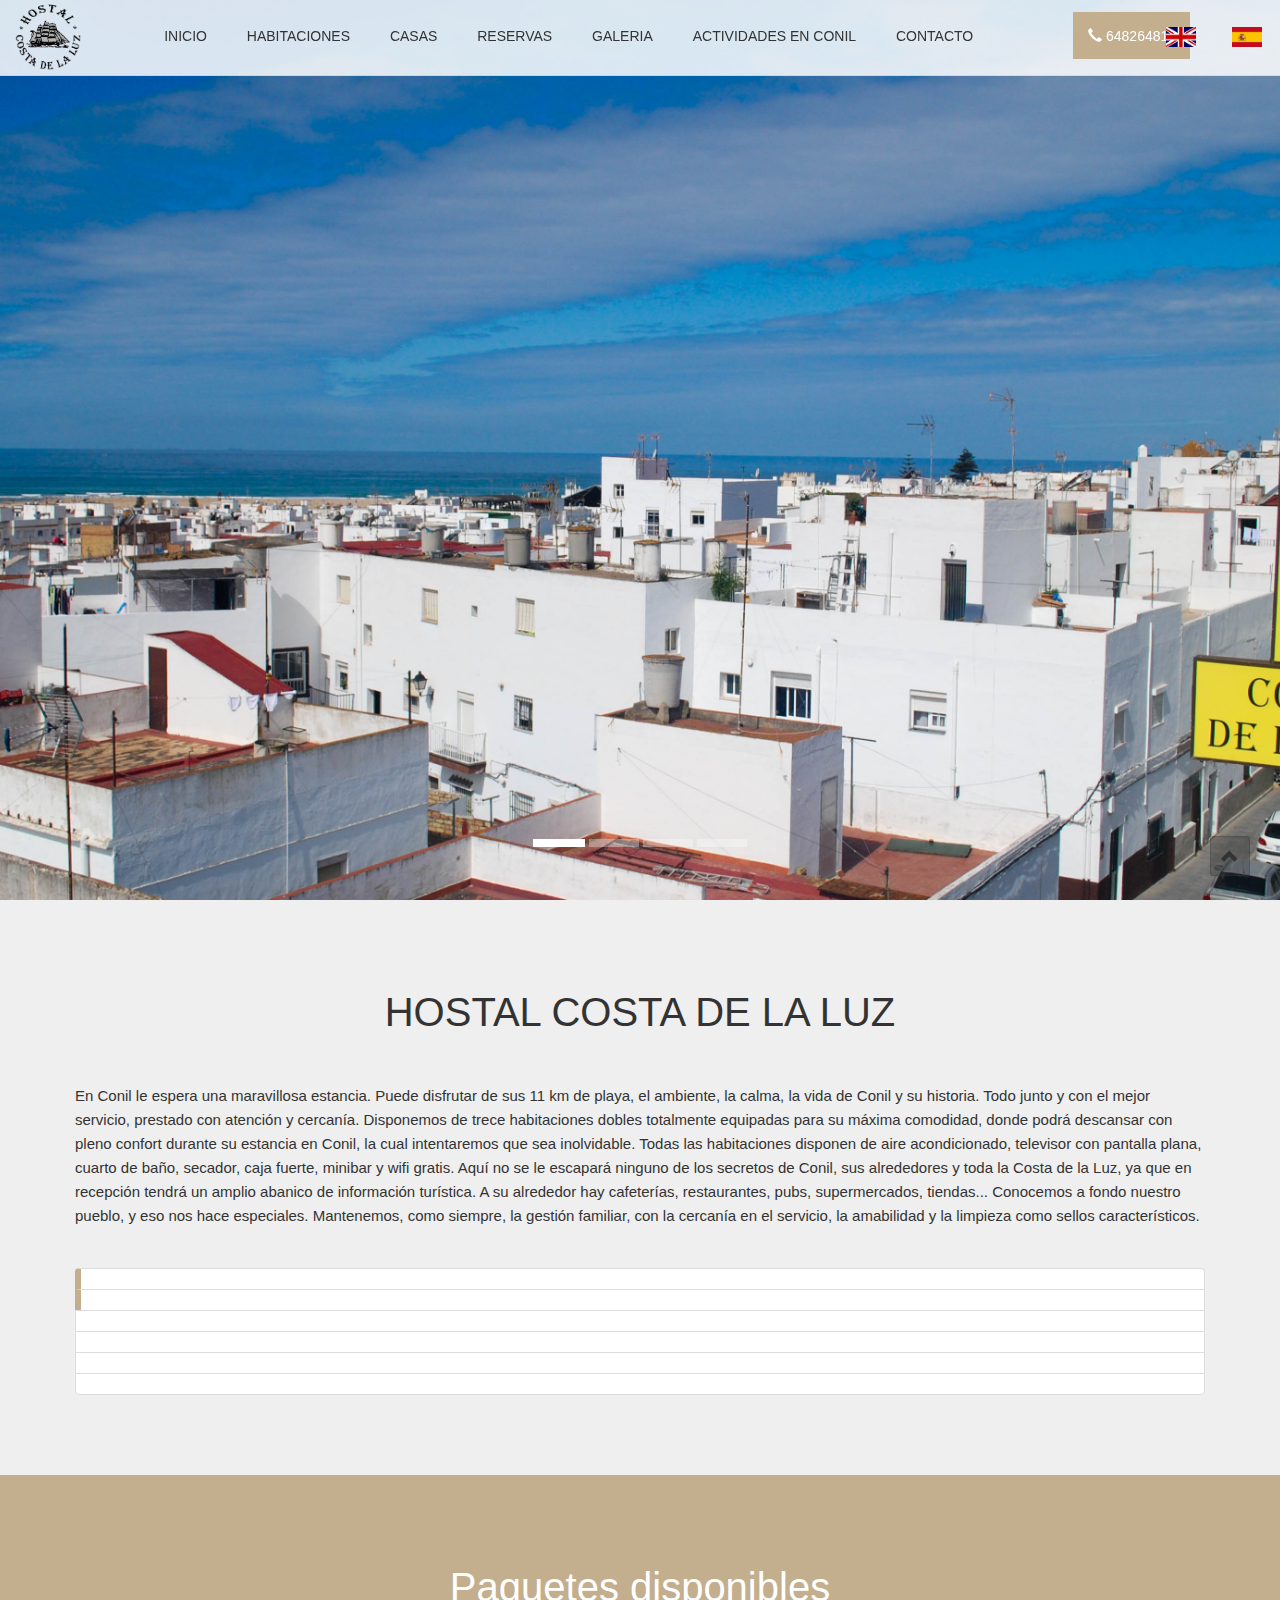
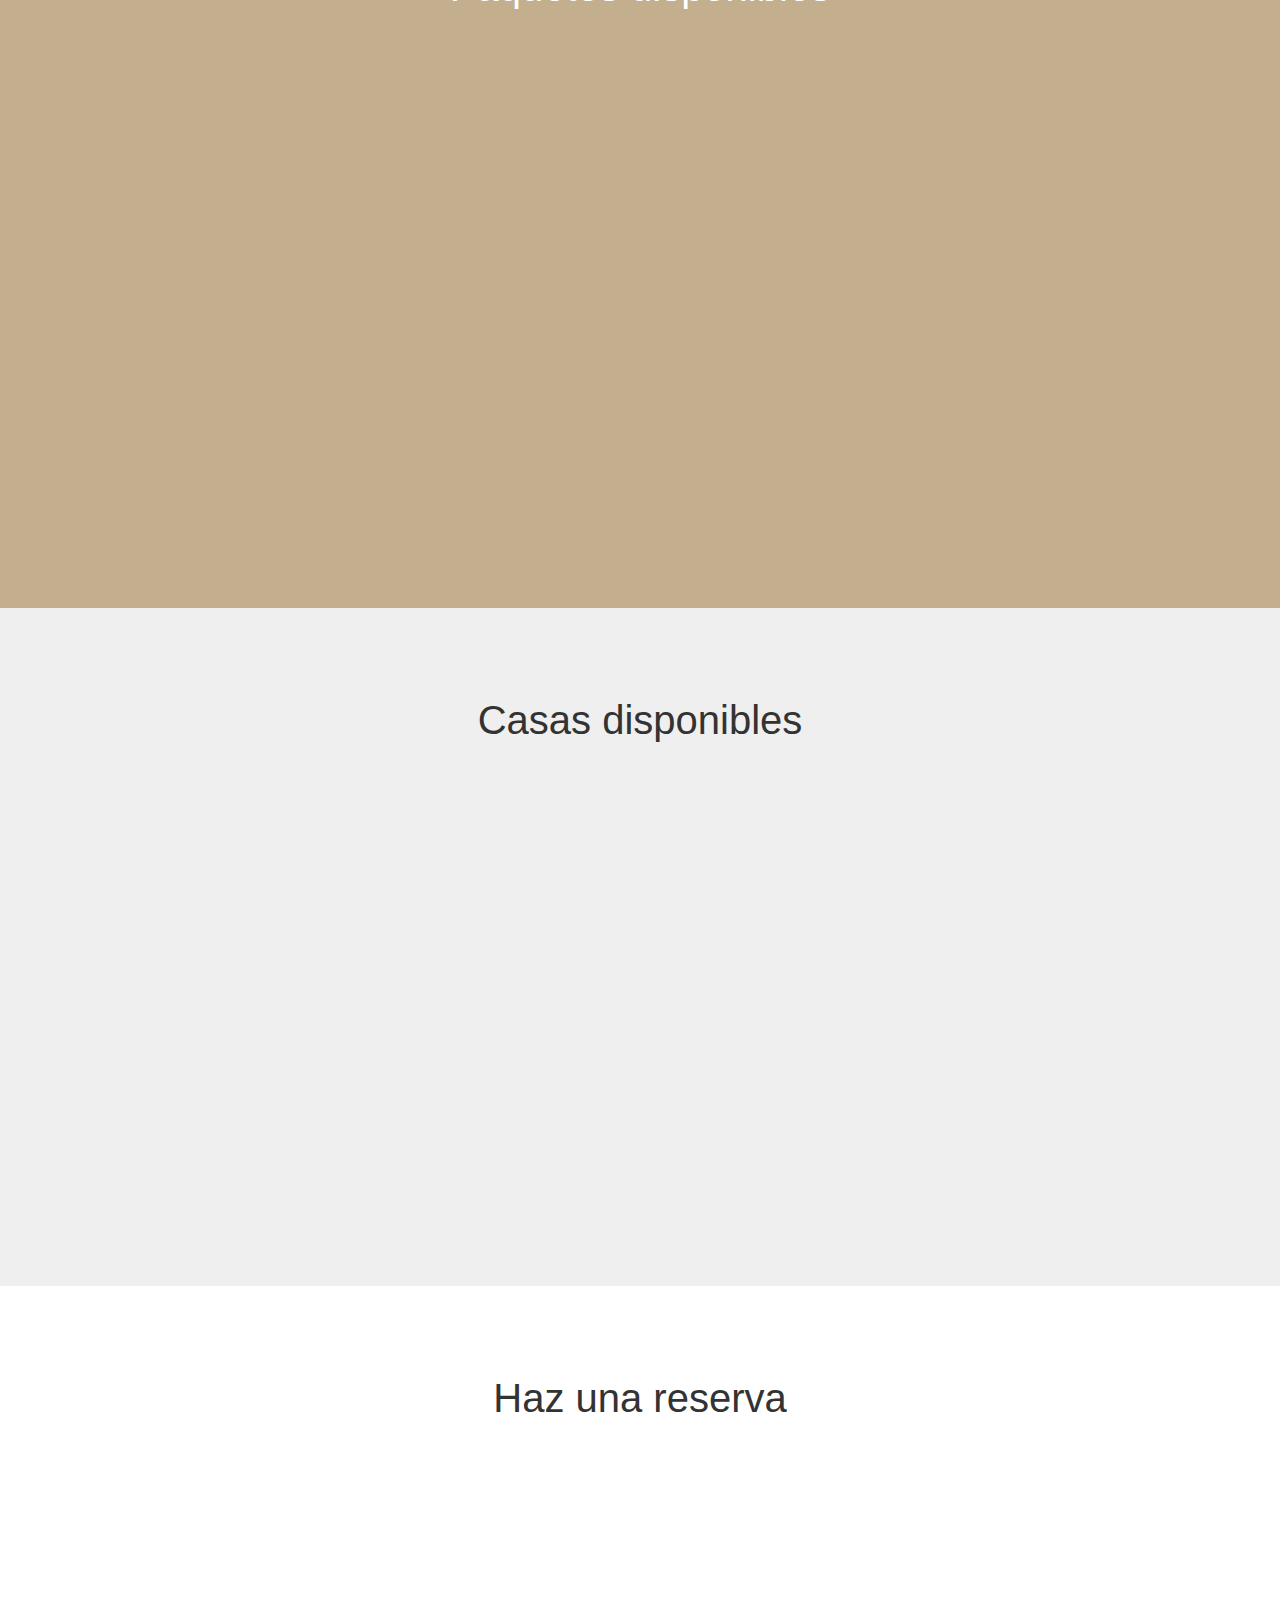
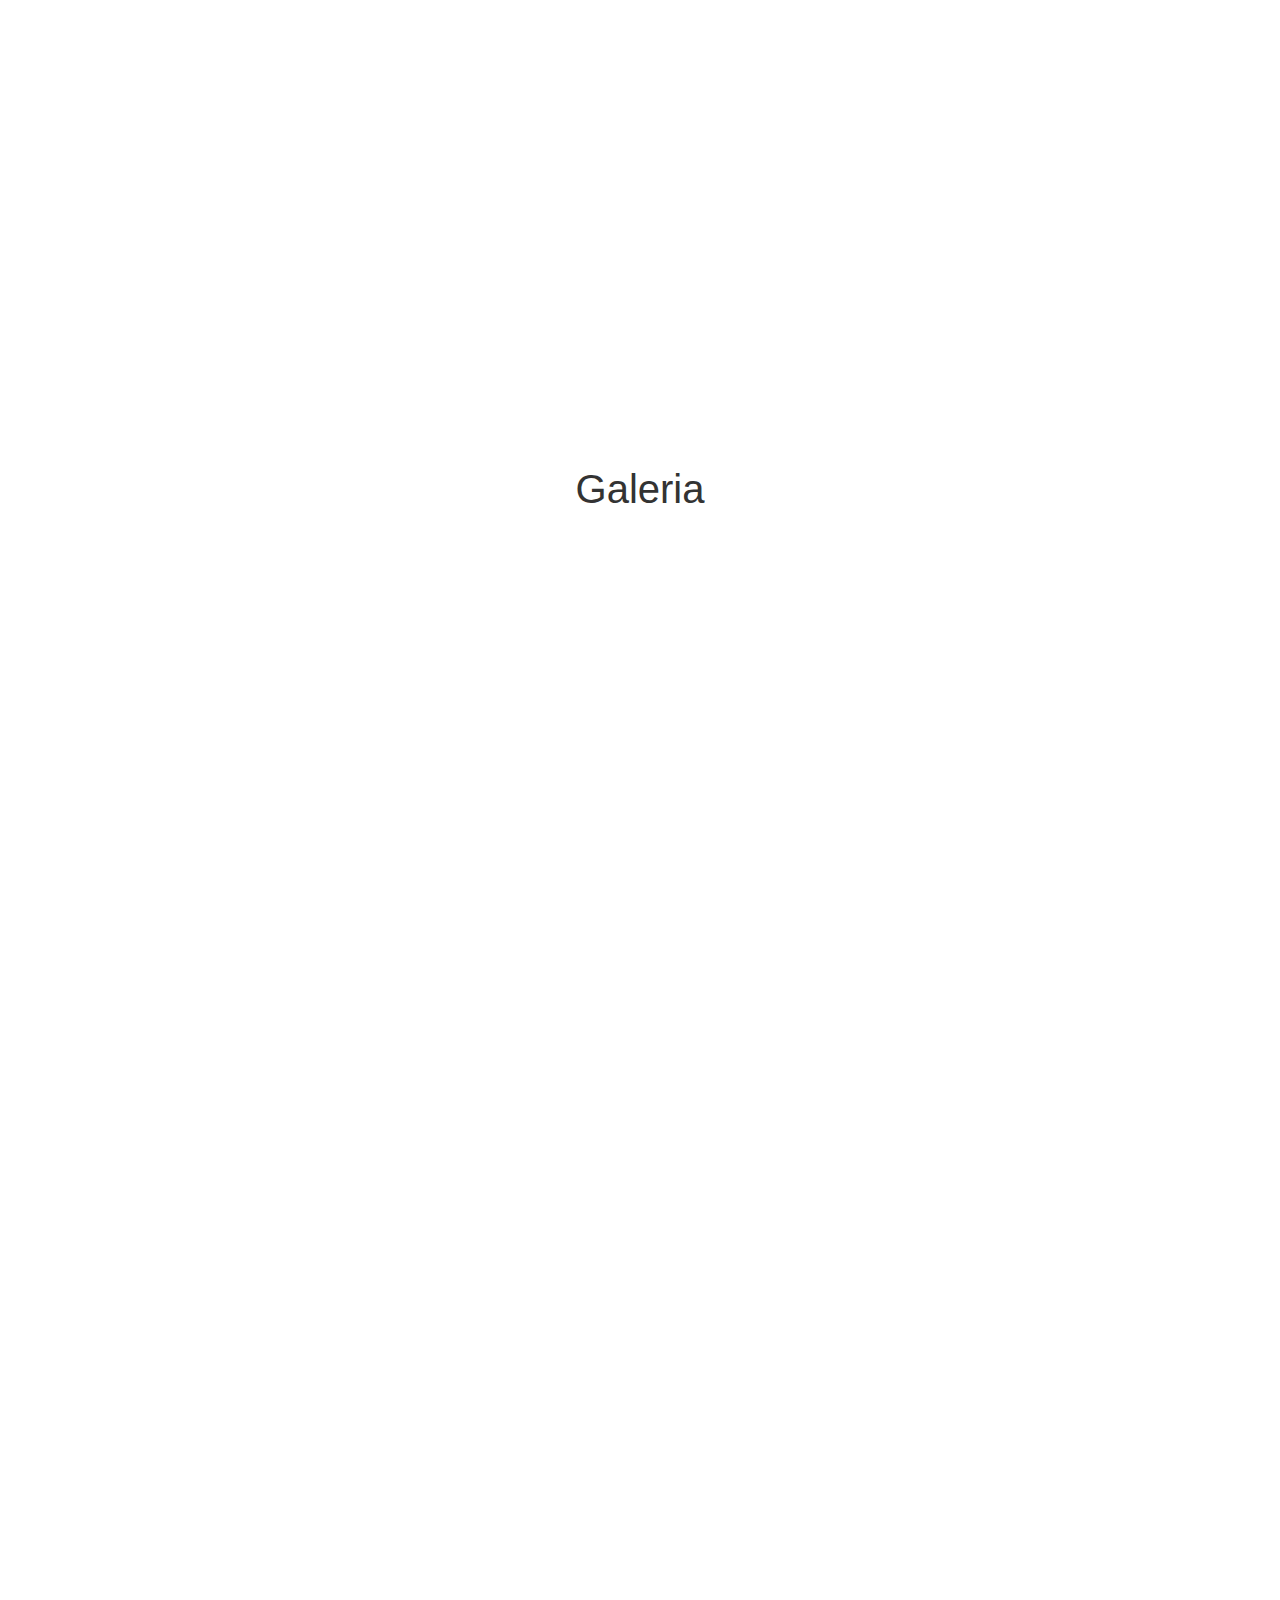
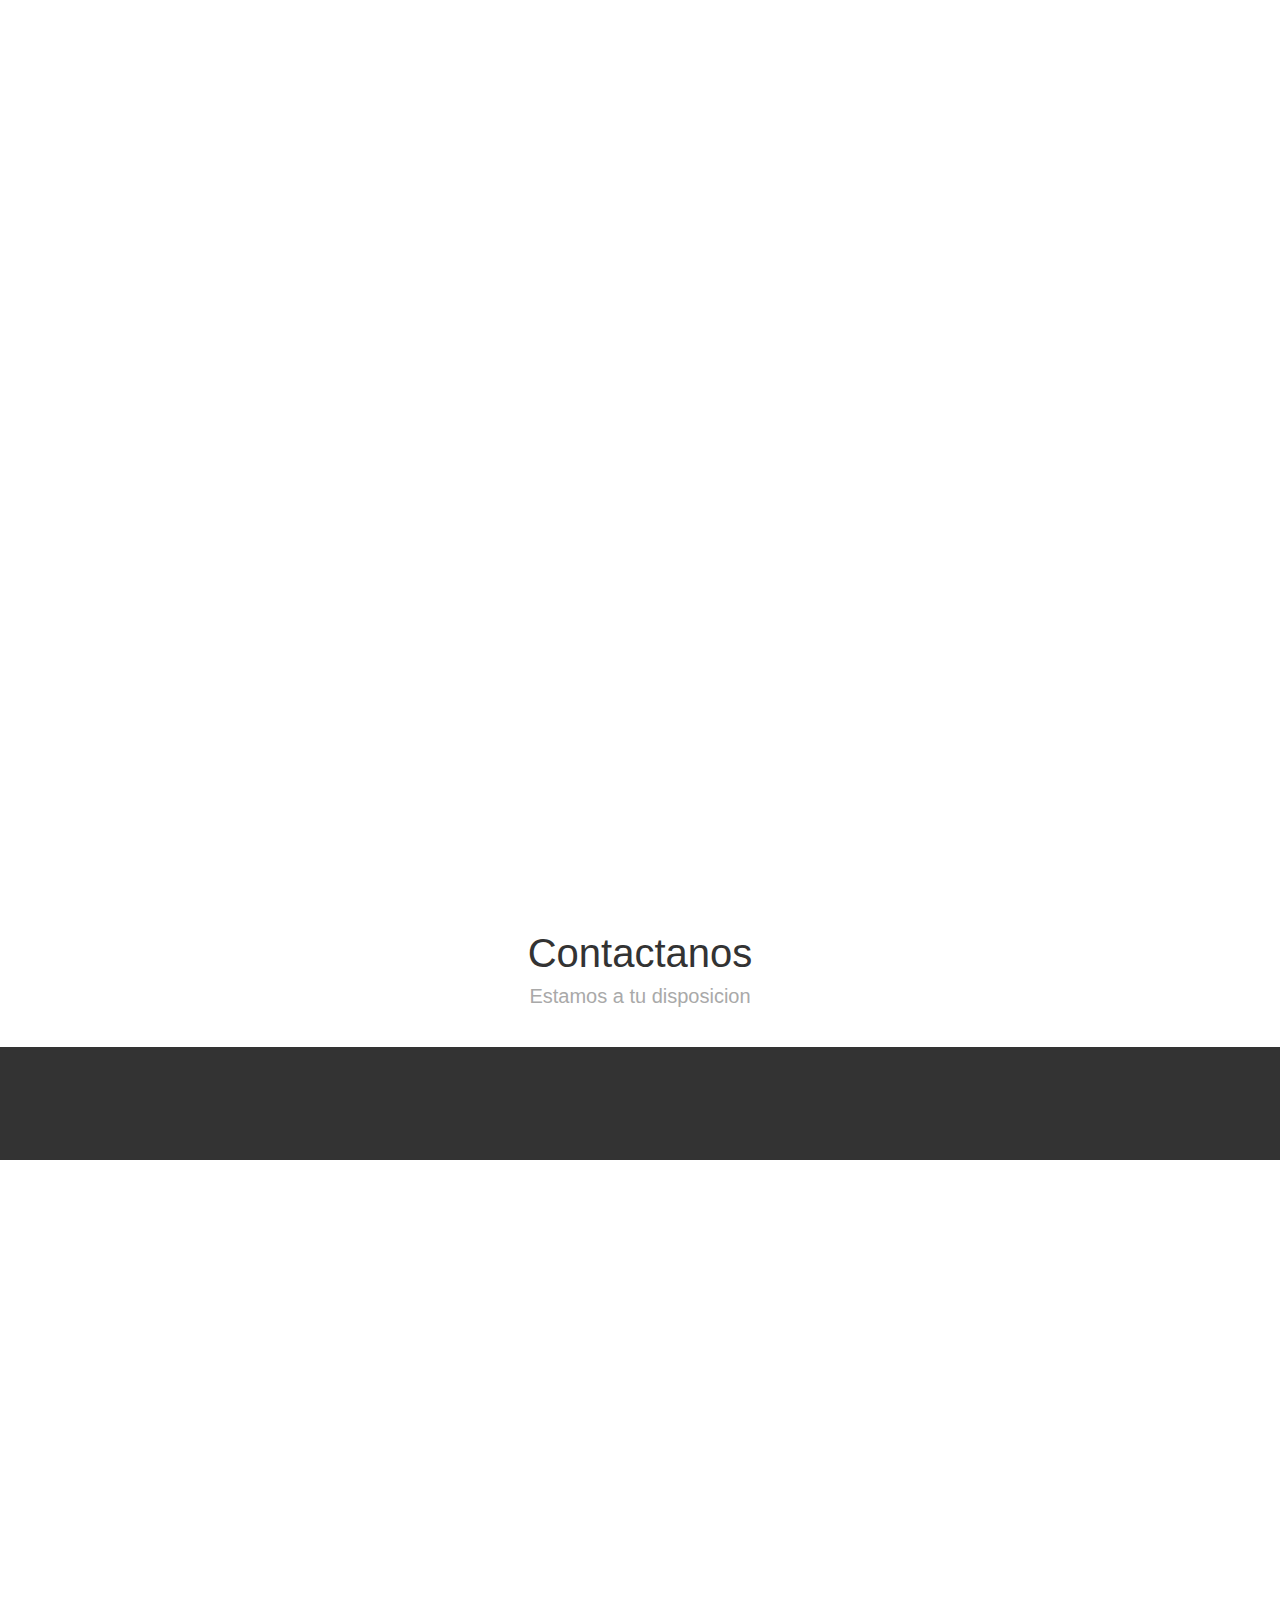
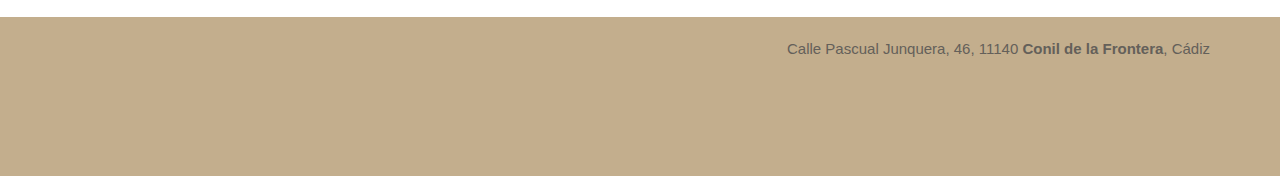
==== commit 36fed927: "cambios finales" ====
--- a/index.html
+++ b/index.html
@@ -135,7 +135,6 @@
 				  <div class="box wow fadeInDown" data-wow-duration="1s" data-wow-delay="0.3s">
 					<span class="title">
 					<div class="economicslider">	
-						<div class="economicslide" id="economic1"><img style='height:184px;width:100%' src="images/hostalcostaluz/Economica/XXXX (13).jpeg" /></div>
 						<div class="economicslide" id="economic2"><img class="slide" style='height:184px;width:100%' src="images/hostalcostaluz/Economica/economica_1.jpeg" alt="img sample" /></div>
 						<div class="economicslide" id="economic4"><img class="slide" style='height:184px;width:100%' src="images/hostalcostaluz/Economica/economica_2.jpeg" alt="img sample" /></div>
 						<div class="economicslide" id="economic4"><img class="slide" style='height:184px;width:100%' src="images/hostalcostaluz/Economica/economica_3.jpeg" alt="img sample" /></div>
@@ -437,7 +436,7 @@
 			</div>-->
 		</div>
 		<div class="maps-container wow fadeInDown" data-wow-duration="1s" data-wow-delay="0.4s" id="map-canvas">
-			<iframe src="https://www.google.com/maps/embed/v1/place?key=AIzaSyCqn1seDEQfKMNefp-PZXd7cHv0b2NkNzo&q=Hostal+Costa+de+la+Luz+Calle+Pascual+Junquera,Conil+de+la+Frontera+Cádiz" width="100%" height="600" frameborder="0" style="border:0" allowfullscreen></iframe>
+			<iframe src="https://www.google.com/maps/embed?pb=!1m18!1m12!1m3!1d3216.4868757651507!2d-6.085949784768498!3d36.27623470471734!2m3!1f0!2f0!3f0!3m2!1i1024!2i768!4f13.1!3m3!1m2!1s0xd0c381bfbba0425%3A0x6c37918abe9adec!2sHostal%20Costa%20de%20la%20Luz!5e0!3m2!1ses!2ses!4v1593012031704!5m2!1ses!2ses" width="100%" height="450" frameborder="0" style="border:0;" allowfullscreen="" aria-hidden="false" tabindex="0"></iframe>
 		</div>
 	</section>
 	<footer id="footer-page">
--- a/css/custom.css
+++ b/css/custom.css
@@ -965,6 +965,12 @@
     -moz-border-radius: 0;
     -o-border-radius: 0;
     border-radius: 0;
+    background-color: #e8e83c82;
+}
+
+#package .box a.btn-ofertas:hover  {
+background-color: #333;
+
 }
 
 #package .box button span,
@@ -1006,6 +1012,7 @@
     border: 1px solid #DDD;
     padding: 6px;
     background-color: #ffffff;
+
 }
 
 #houses .box .title,
@@ -1112,6 +1119,12 @@
     -moz-border-radius: 0;
     -o-border-radius: 0;
     border-radius: 0;
+     background-color: #e8e83c82;
+}
+
+#houses .box button:hover {
+background-color: #333;
+
 }
 
 #houses .box button span {
